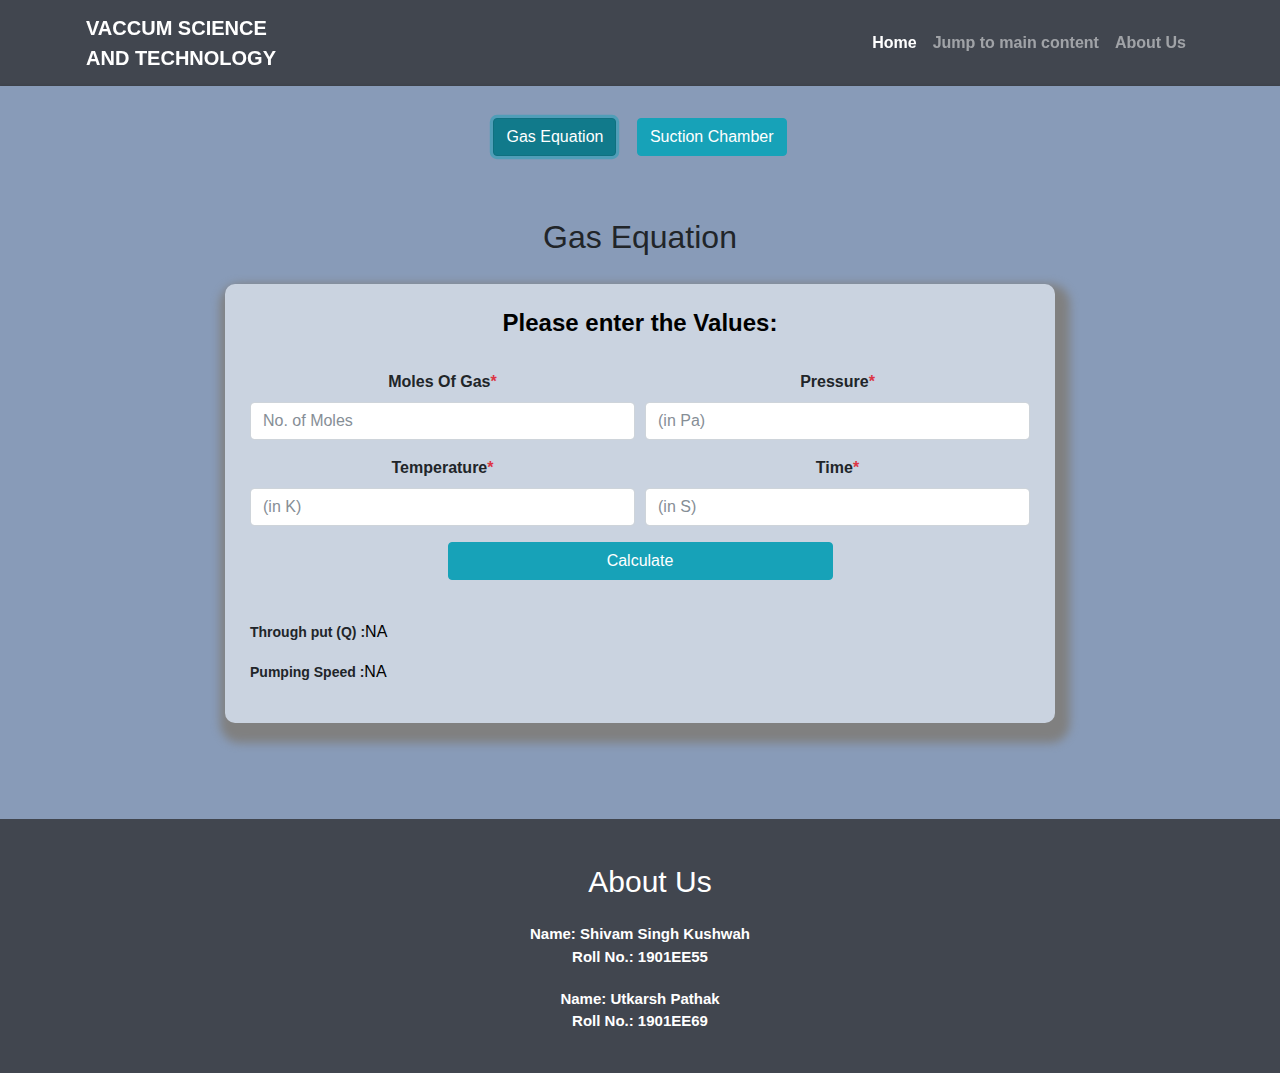
==== docs/index.html @ ed2fb6aa "made docs folder" ====
<!DOCTYPE html>
<html lang="en">
<head>
    <meta charset="utf-8">
    <meta http-equiv="X-UA-Compatible" content="IE=edge">
    <meta name="viewport" content="width=device-width, initial-scale=1">
    <title>PH 203</title> 
    <link rel="stylesheet" href="font-awesome-4.7.0/css/font-awesome.min.css">                                           
    <link rel="stylesheet" href="css/templatemo-style.css">  
    <link rel="stylesheet" href="css/bootstrap.min.css">    
    <style type="text/css">
        button:hover {
            cursor: pointer!important;
        }
    </style>      
      </head>
      <body>
        <div class="tm-main-content" id="top" style="background-color: #41464f">
                <div class="container ">
                    <div class="row text-white ">
                        <nav class="navbar navbar-expand-lg navbar-dark sticky-top ">
                            <div>
                                <a class="navbar-brand mr-auto" href="#">
                                Vaccum Science<br>and Technology
                                </a>
                            </div>                            
                            <button type="button" id="nav-toggle" class="navbar-toggler collapsed" data-toggle="collapse" data-target="#Nav" aria-expanded="false" aria-label="Toggle navigation">
                                <span class="fa fa-chevron-down "></span>
                            </button>
                            <div id="Nav" class="collapse navbar-collapse tm-bg-white">
                                <ul class="navbar-nav ml-auto">
                                  <li class="nav-item">
                                    <a class="nav-link active" href="#top">Home<span class="sr-only">(current)</span></a>
                                </li>
                                <li class="nav-item">
                                    <a class="nav-link " href="#tm-main-content1">Jump to main content</a>
                                </li>
                                <li class="nav-item">
                                    <a class="nav-link " href="#tm-section-4">About Us</a>
                                </li>
                            </ul>
                        </div>                            
                    </nav>
                </div> 
            </div> 
        

        <div class="tm-page-wrap mx-auto" id="tm-main-content1" style="background-color: #889bb8">
            <div class="text-center p-4">
                <button class="btn btn-info active m-2 button-gas" onclick="return active_gas()">Gas Equation</button>
                <button class="btn btn-info m-2 button-suction"  onclick="return active_suction()">Suction Chamber</button>
            </div>
            
            <div class="tm-container-outer" id="section-1">

                <h2 style="padding-top: 30px; text-align: center;"><span class="p-1" >Gas Equation</span></h2>
                <div class="row tm-banner-row text-center" id="tm-section-search" style="padding-top: 20px!important;">

                    <form action="index.html" method="get" class="tm-search-form tm-section-pad-2 dialogG"  style="border-radius:10px; box-shadow: 5px 10px 10px 10px grey; background-color: #cad3e0">
                        <h4 style="color: black; font-weight:bold;">Please enter the Values:</h4>
                        <br>
                        <div class="form-row">                              
                            <div class="form-group col-6">
                                <label >Moles Of Gas<strong class="text-danger">*</strong></label>
                                <input name="destination" type="number" class="form-control"  placeholder="No. of Moles">
                            </div>

                            <div class="form-group col-6">
                                <label >Pressure<strong class="text-danger">*</strong></label>
                                <input name="destination" type="number" class="form-control"  placeholder="(in Pa)">
                            </div>                           
                            
                        </div>
                        <div class="form-row">

                            <div class="form-group col-6">
                                <label >Temperature<strong class="text-danger">*</strong></label>
                                <input name="destination" type="number" class="form-control"  placeholder="(in K)">
                            </div>
                            <div class="form-group col-6">
                                <label >Time<strong class="text-danger">*</strong></label>
                                <input name="destination" type="number" class="form-control"  placeholder="(in S)">
                            </div>
                            <div class="form-group col-6 offset-3">
                                <button  class="btn btn-info tm-btn tm-btn-search number-uppercase" type="button" onclick="return gas_equation()" >Calculate</button>
                            </div>
                        </div> 
					<div class="final finalG">
					<br>
					<div style="text-align: left;">
					<div style="font-size: 14px;font-weight: bold;">
							<p>Through put (Q)  :<span class="g1" style="color: black; font-size: 16px;font-weight: lighter;" >NA</span></p>
							<p>Pumping Speed  :<span class="g2" style="color: black; font-size: 16px;font-weight: lighter;"  >NA</span></p>
					</div>
					</div>
                    <br>
					</div>                        
                    </form>                             
                </div>
            </div>        
            <div class="tm-container-outer d-none" id="section-2">
                <h2 style="padding-top: 30px; text-align: center;" ><span class="p-1" >Suction Chamber</span></h2>

                <div class="row tm-banner-row text-center" id="tm-section-search" style="padding-top: 20px!important;">

                    <form action="index.html" method="get" class="tm-search-form tm-section-pad-2 dialogS" style="border-radius:10px; box-shadow: 5px 10px 10px 10px grey; background-color: #cad3e0 ">
                        <h4 style="color: black;  font-weight:bold;">Enter the Values:</h4>
                        <br>
                        <div class="form-row">                                
                            <div class="form-group col-4">
                                <label >Rotational Speed</label>
                                <input name="destination" type="number" class="form-control"  placeholder="(in rpm)">
                            </div>

                            <div class="form-group col-4">
                                <label >Input Pressure</label>
                                <input name="destination" type="number" class="form-control"  placeholder="(in Pa)">
                            </div> 
                            <div class="form-group col-4">
                                <label >Output Pressure</label>
                                <input name="destination" type="number" class="form-control"  placeholder="(in Pa)">
                            </div>                            
                            
                        </div>
                        <div class="form-row">

                            <div class="form-group col-6">
                                <label >Dead Space Volume </label>
                                <input name="destination" type="number" class="form-control"  placeholder="(in m^3)">
                            </div>
                            <div class="form-group col-6">
                                <label >Suction Chamber Volume </label>
                                <input name="destination" type="number" class="form-control"  placeholder="(in m^3)">
                            </div>
                            <div class="form-group col-6 offset-3">
                                <label ></label>
                                <button class="btn btn-primary tm-btn tm-btn-search number-uppercase" type="button" onclick="suction_chamber()" >Calculate</button>
                            </div>
                        </div> 
					<div class="final finalS">

					<br>
					<div style="text-align: left;">
					<div style="font-size: 14px;font-weight: bold;">
							<p>Through put (Q)  :<span class="g1" style="color: black; font-size: 16px;font-weight: lighter;" >NA</span></p>
							<p>Pumping Speed  :<span class="g2" style="color: black; font-size: 16px;font-weight: lighter;"  >NA</span></p>
					</div>
					</div>
                    <br>
					</div>                       
                    </form> 
                </div>

            </div>
            <br><br><br><br>

            <div class="tm-container-outer tm-position-relative" id="tm-section-4">
    

            </div>
            <footer class="tm-container-outer text-white " style="background-color: #41464f">
                
                <div class="footer_col  text-center">
                    <div class="footer_title" style=" font-size: 30px;padding-left: 20px;"  >About Us</div>
                    <br>
                    <div style="font-size: 15px;font-weight: bold;">
                        Name: Shivam Singh Kushwah<br>
                        Roll No.:  1901EE55
                    </div>
                    <br>

                    <div style="font-size: 15px;font-weight: bold;">
                        Name: Utkarsh Pathak <br>
                        Roll No.:  1901EE69
                    </div>
                </div>


            </footer>
        </div>
    </div>


    <script src="js/jquery-1.11.3.min.js"></script>             
    <script src="js/popper.min.js"></script>                   
    <script src="js/bootstrap.min.js"></script>                 
    <script src="js/jquery.singlePageNav.min.js"></script>      
    <script src="js/jquery.scrollTo.min.js"></script>
    <script> 

        /* DOM is ready
        ------------------------------------------------*/
        $(function(){

            // Change top navbar on scroll
            $(window).on("scroll", function() {
                if($(window).scrollTop() > 100) {
                    $(".tm-top-bar").addClass("active");
                } else {                    
                 $(".tm-top-bar").removeClass("active");
                }
            });

            // Smooth scroll to search form
            $('.tm-down-arrow-link').click(function(){
                $.scrollTo('#tm-section-search', 300, {easing:'linear'});
            });

            // Date Picker in Search form
           

            // Update nav links on scroll
            $('#tm-top-bar').singlePageNav({
                currentClass:'active',
                offset: 60
            });

            // Close navbar after clicked
            $('.nav-link').click(function(){
                $('#Nav').removeClass('show');
                console.log("here");
            });
        }); 


        //main functions

        //function for gas equation
        ///here, input[0] = Moles of gas,input[1] = Pressure,input[2] = Temperature,input[3] = Time

            
            const active_gas = () => {
                if($("#section-1").hasClass("d-none"))
                {
                    $("#section-1").removeClass('d-none');
                    $("#section-2").addClass('d-none');
                    $(".button-suction").removeClass('active');
                    $(".button-gas").addClass('active');
                }
            }
            const active_suction = () => {
                if($("#section-2").hasClass("d-none"))
                {
                    $("#section-2").removeClass('d-none');
                    $("#section-1").addClass('d-none');
                    $(".button-gas").removeClass('active');
                    $(".button-suction").addClass('active');
                }
            }

            var dialogG = document.querySelector('.dialogG')

            function gas_equation(){
            try{
            var inputs = dialogG.querySelectorAll('input');
            if(inputs[1].value == 0) throw "Pressure can't be zero";
            if(inputs[3].value == 0) throw "Time can't be zero";
            var Q = (inputs[0].value*8.314*inputs[2].value)/inputs[3].value;
            var S = Q/inputs[1].value;
            dialogG.querySelector('.g1').textContent = Q.toFixed(2) +" W";
            dialogG.querySelector('.g2').textContent = S.toFixed(2) +" m3/s";
            }
            catch(err){
            MessageChannel.innerHTML = "Invalid Input:" + err;
            window.alert("Invalid Input: "+err);
            }
            }


        //function for suction Chamber

        ///here,     input[0] = ROTATIONAL SPEED,input[1] = Input Pressure,input[2] = Output Pressure,input[3] = Dead Space Volume,input[4] = Suction Chamber Volume


            var dialogS = document.querySelector('.dialogS')

            function suction_chamber(){
            try{
                var inputs = dialogS.querySelectorAll('input');													
                if(inputs[1].value == 0) throw "Input Pressure can't be zero";												
                var Q = inputs[0].value*(inputs[4].value*inputs[1].value-inputs[3].value*inputs[2].value)
                var S = Q/inputs[1].value
                console.log(Q);                                                                                     
                dialogS.querySelector('.g1').textContent = Q.toFixed(2)+" W";
                dialogS.querySelector('.g2').textContent = S.toFixed(2)+" m3/s";
                
            }
            catch(err){
                MessageChannel.innerHTML = "Invalid Input:" + err;
                window.alert("Invalid Input: "+err);
            }
            }

            

    </script>             

</body>
</html>
---- docs/css/templatemo-style.css ----
/* 

Journey Template 
http://www.templatemo.com/tm-511-journey

Primary color (light blue)  : #69c6ba
Highlight color (pink)		: #c66995
--------------------------------------

*/
body {
	font-family: 'Open Sans', Helvetica, Arial, sans-serif;
	font-size: 13px;
	font-weight: 300;
    background: #e6e6e6;
}

a, button { transition: all 0.3s ease; }
a:hover,
a:focus {
	text-decoration: none;
	outline: none;
}

p:last-child { margin-bottom: 0; }

.tm-page-wrap { 
    max-width: 1400px;
    box-shadow: 0 0 3px rgba(0, 0, 0, 0.15);
    background: white;
}

.tm-container-outer {
    max-width: 1400px;
    margin: 0 auto;    
}

.tm-content-box { box-shadow: 0 0 3px rgba(0, 0, 0, 0.15); }
.tm-text-gray { color: #787676; }

.tm-text-highlight {
    color: #c66995;
    font-weight: 600;
}

.tm-bg-primary { background: #69c6ba; }
.tm-bg-highlight { background: #c66995; }

.btn-primary {
    background: #69c6ba;
    border: none;
    border-radius: 0;
    outline: none;
}

.btn-primary:hover { background: #c66995; }
.tm-top-bar .navbar-expand-lg .navbar-nav .nav-link { padding: 50px 35px; }

.tm-top-bar {
    position: fixed;
    top: 0;
    left: 0;
    width: 100%;
    padding: 0;
    z-index: 10000;
    transition: all 0.2s ease-in-out;
    height: 119px;
    background: white;
}

.tm-top-bar.active {
    height: 60px;
    box-shadow: 0 1px 5px rgba(0, 0, 0, 0.25);
}

.tm-top-bar.active .navbar-expand-lg .navbar-nav .nav-link { padding: 20px 35px; }
.tm-top-bar.active .navbar-brand { font-size: 1.4rem; }

.tm-top-bar .navbar-brand img {
    width: 60px;
    height: auto;
}

.tm-top-bar.active .navbar-brand img { width: 40px; }
.tm-top-bar-bg { height: 119px; }
.tm-top-bar a { color: black; }

.navbar-brand {
	font-size: 2.2rem;    
    text-transform: uppercase;    
}

.navbar {
    font-weight: 700;
    width: 100%;
    padding-top: 0;
    padding-bottom: 0;
}

.nav-link.active, .nav-link:hover {	color: #69c6ba;	}

.navbar-toggler-icon {
    background-image: url("data:image/svg+xml;charset=utf8,%3Csvg viewBox='0 0 32 32' xmlns='http://www.w3.org/2000/svg'%3E%3Cpath stroke='rgb(104, 199, 187)' stroke-width='2' stroke-linecap='round' stroke-miterlimit='10' d='M4 8h24M4 16h24M4 24h24'/%3E%3C/svg%3E");
}

.navbar-toggler { 
    border-color: rgb(104, 199, 187);
    border-radius: 0;
    cursor: pointer;
}

.tm-banner-title {
    font-size: 3rem;
    margin-bottom: 10px;
}
.tm-banner-subtitle {
    font-size: 1.5rem;
    margin-top: 10px;
    letter-spacing: 1px;
}

.tm-banner-header { color: white; }
.tm-banner-overlay {
    z-index: 1;
    height: 100%;
    width: 100%;
    position: absolute;
    overflow: auto;
    top: 0px;
    left: 0px;
    background: rgba(0, 0, 0, 0.7);
}
.tm-banner-bg {
    background: url(../img/banner.jpg) center top no-repeat;    
    min-height: 720px;
    position: relative;
}
.tm-banner-row { 
    position: relative;
    z-index: 100;
    justify-content: center;
    padding-top: 100px;
}
.tm-banner-row-header { text-align: center; }
.tm-down-arrow-link { 
    color: white;
    background-color: #69c6ba;
    border-radius: 50%;
    padding: 10px 15px;
    margin-top: 0px;
    display: inline-block;
}

.tm-down-arrow-link:hover,
.tm-down-arrow-link:focus {
    color: white;
    background-color: #c66995;
}

/* Search form */
select.tm-select.form-control:not([size]):not([multiple]) { height: 45px; }
.form-control {
    font-size: 0.8rem;
    padding: .75rem;
}
label { font-weight: 700; }
.tm-search-form {
    background-color: #f5f6f6;
    padding: 25px 25px 15px;
    width: 100%;
    max-width: 830px;
    margin-left: 15px;
    margin-right: 15px;
}

.tm-form-group { float: left; }
.tm-form-group-pad { padding: 0 8px; }
.tm-form-group-1 { width: 50%; }
.tm-form-group-2 { width: 50%; }
.tm-form-group-3 { width: 25%; }
.form-control { border-radius: 0; }

.tm-btn {
    cursor: pointer;
    display: inline-block;
    font-size: 0.85rem;
    font-weight: 400;  
    padding: 12px 20px;
}

.tm-btn-white { background: white; }
.tm-btn-white-primary { color: #69c6ba; }
.tm-btn-white-highlight { color: #c66995; }

.tm-btn-white-primary:hover,
.tm-btn-white-primary:focus,
.tm-btn-white-primary:active {
    background: #c66995;
    color: white;
}

.tm-btn-white-highlight:hover,
.tm-btn-white-highlight:focus,
.tm-btn-white-highlight:active {
    background: #69c6ba;
    color: white;
}

.tm-btn-search { width: 100%; }

.tm-btn-search:hover,
.tm-btn-search:active,
.tm-btn-search:focus {
    background: #c66995;
}

.tm-bg-gray { background-color: #efefef; }
.tm-about-text-wrap { max-width: 830px; }

.tm-right {
    display: inline-block;
    float: right;
}

.tm-slideshow-section {
    display: -webkit-box;
    display: -webkit-flex;
    display: -ms-flexbox;
    display: flex;
    -webkit-box-align: center;
    -webkit-align-items: center;
    -ms-flex-align: center;
    align-items: center;
}

.tm-slideshow-section-reverse {
    -webkit-box-orient: horizontal;
    -webkit-box-direction: reverse;
    -webkit-flex-direction: row-reverse;
    -ms-flex-direction: row-reverse;
    flex-direction: row-reverse;
}

.tm-slideshow { width: 50%; }

.tm-slideshow-description {
    padding: 50px;
    color: white;
    width: 48%;
    z-index: 100;
    margin-left: -42px;
}

.tm-slideshow-description-left {
    margin-left: auto;
    margin-right: -42px;    
}

.tm-position-relative { position: relative; }

.slick-prev, .slick-next {
    width: 50px;
    height: 50px;
}

.slick-prev, .slick-next,
.slick-prev:focus,
.slick-prev:active,
.slick-next:focus,
.slick-next:active {
    background: rgba(0,0,0,0.5);    
}

.slick-prev:before, .slick-next:before { font-size: 22px; }

.slick-prev:hover,
.slick-next:hover {
    background: #69c6ba;
}

.tm-slideshow-highlight .slick-prev:hover, 
.tm-slideshow-highlight .slick-next:hover {
    background: #c66995;
}

.slick-prev {
    left: auto;
    right: 95px;
    z-index: 1000;
}

.tm-right .slick-prev {
    left: 42px;
    right: auto;
}

.slick-next { right: 42px; }

.tm-right .slick-next {
    right: auto;
    left: 94px;
}

/* Tabs */
.tm-tabs-links {
    display: -webkit-box;
    display: -webkit-flex;
    display: -ms-flexbox;
    display: flex;
    -webkit-box-align: stretch;
    -webkit-align-items: stretch;
    -ms-flex-align: stretch;
    align-items: stretch;
    -webkit-box-pack: space-evenly;
    -webkit-justify-content: space-evenly;
    -ms-flex-pack: space-evenly;
    justify-content: space-evenly;
    background: #69c6ba;
}

.tm-tab-link {
    padding: 30px 25px;
    text-align: center;
    display: -webkit-box;
    display: -webkit-flex;
    display: -ms-flexbox;
    display: flex;
    -webkit-box-orient: vertical;
    -webkit-box-direction: normal;
    -webkit-flex-direction: column;
    -ms-flex-direction: column;
    flex-direction: column;
    -webkit-box-align: center;
    -webkit-align-items: center;
    -ms-flex-align: center;
    align-items: center;
    -webkit-box-pack: center;
    -webkit-justify-content: center;
    -ms-flex-pack: center;
    justify-content: center;
    text-transform: uppercase;
    color: white;
    font-weight: 400;
    font-size: 0.9rem;
    height: 100%;
}

.tm-tab-link:hover { color: white; }

.tm-tab-link-li {
    background: transparent;
    -webkit-box-flex: 1;
    -webkit-flex: 1 1 auto;
    -ms-flex: 1 1 auto;
    flex: 1 1 auto;
    transition: all 0.3s ease;    
}

.tm-tab-link:hover,
.tm-tab-link.active {
    background: #c66995;
}

.tab-pane {
    max-width: 970px;
    margin: 60px auto;
}

.tm-recommended-place {
    box-shadow: 0 0 3px rgba(0, 0, 0, 0.15);
    display: -webkit-box;
    display: -webkit-flex;
    display: -ms-flexbox;
    display: flex;
    align-items: stretch;
    justify-content: space-around;
    margin-bottom: 25px;
}

.tm-recommended-title {
    font-size: 1.2rem;
    font-weight: 600;
    text-transform: uppercase;    
}

.tm-recommended-img { width: 270px; }

.tm-recommended-description-box {
    padding: 30px;
    width: 500px;
}

.tm-recommended-price-box {    
    background-color: #69c6ba;
    background-image: url(../img/button-curve.png);
    background-repeat: no-repeat;
    background-size: auto 100%;
    font-weight: 400;
    display: -webkit-box;
    display: -webkit-flex;
    display: -ms-flexbox;
    display: flex;
    -webkit-box-orient: vertical;
    -webkit-box-direction: normal;
    -webkit-flex-direction: column;
    -ms-flex-direction: column;
    flex-direction: column;
    -webkit-box-align: center;
    -webkit-align-items: center;
    -ms-flex-align: center;
    align-items: center;
    -webkit-box-pack: center;
    -webkit-justify-content: center;
    -ms-flex-pack: center;
    justify-content: center;
    padding-left: 20px;
    width: 200px;
    transition: all 0.3s ease;
}

.tm-recommended-price-box:hover { background-color: #c66995; }

.tm-recommended-price {
    color: white;
    font-size: 1.6rem;
    font-weight: 600;
}

.tm-recommended-price-link {
    color: white;
    font-size: 0.8rem;
    font-weight: 600;
    text-transform: uppercase;
}

.tm-d-table { display: table; }

footer {
    background: #69c6ba;
    padding-top: 40px;
    padding-bottom: 40px;
    text-align: center;    
    font-size: 0.8rem;
}

footer a { color: #fff; }

footer a:hover { color: #900; }

footer p { color: white; }

.tm-footer-text-highlight {
    color: white;
    font-weight: 600;
}

.tm-footer-text-highlight:hover { color: #c66995; }

.tm-contact-form {
    background: white;
    width: 470px;
    position: absolute;
    top: 100px;
    right: 100px;
    padding: 20px;
    z-index: 1000;
}

.form-control {
    background-color: #f5f5f5;
    border: none;
}

.form-control:focus {
    border-color: #69c6ba;
    box-shadow: 0 0 0 0.1rem #69c6babf;
}

.tm-name-container,
.tm-email-container {
    width: 210px;
    float: left;    
}

.tm-email-container { margin-left: 10px; }

.tm-btn-send {
    width: 100%;
    padding-top: 10px;
    padding-bottom: 10px;
    cursor: pointer;
    font-size: 0.8rem;
    font-weight: 600;
}

#google-map { height: 600px; }

@media screen and (max-width: 1080px) {
    .tm-tab-link-li { width: 25%; }
}

@media screen and (max-width: 1033px) {
    .tm-slideshow-description { width: 55%; }
}

@media screen and (max-width: 991px) {
    .tm-top-bar .navbar-expand-lg .navbar-nav .nav-link {
        padding: 15px 20px;
        background: white;
    }

    .tm-top-bar, .tm-top-bar-bg { height: auto; }

    #mainNav {
        width: 200px;
        position: absolute;
        top: 53px;
        right: 15px;
        -webkit-box-shadow: 0px 0px 7px 0px rgba(214,214,214,1);
        -moz-box-shadow: 0px 0px 7px 0px rgba(214,214,214,1);
        box-shadow: 0px 0px 7px 0px rgba(214,214,214,1);
    }

    .tm-top-bar {
        height: 60px;
        box-shadow: 0 1px 5px rgba(0, 0, 0, 0.25);
        display: flex;
        align-items: center;
    }

    .tm-top-bar.active .navbar-expand-lg .navbar-nav .nav-link,
    .tm-top-bar .navbar-expand-lg .navbar-nav .nav-link { padding: 15px; }

    .tm-top-bar .navbar-brand { font-size: 1.4rem; }

    .tm-top-bar .navbar-brand img {
        width: 60px;
        height: auto;
    }

    .tm-top-bar .navbar-brand img { width: 40px; }

    .tab-pane {
        margin-left: 20px;
        margin-right: 20px;
    }

    .tm-recommended-description-box { width: 450px; }
}

@media screen and (max-width: 986px) {
    .tm-slideshow-section { flex-direction: column; }
    
    .tm-slideshow,
    .tm-slideshow-description {
        width: 100%;
        max-width: 700px;
    }

    .tm-slideshow-description {        
        margin-right: auto;
        margin-left: auto;
    }

    .slick-prev, .slick-next {
        bottom: 0;
        top: auto;
    }

    .tm-contact-form {
        position: static;
        width: 100%;
    }

    .tm-name-container,
    .tm-email-container {
        width: 49%;
    }

    .tm-email-container {
        margin-left: 0;
        float: right;
    }

}

@media screen and (max-width: 860px) {
    .tm-recommended-description-box { width: 350px; }
}

@media screen and (max-width: 826px) {

    .tm-banner-row-header { padding-top: 120px; }

    .tm-recommended-place-wrap {
        display: flex;
        flex-wrap: wrap;
        max-width: 600px;
        margin: 0 auto 15px;
    }

    .tm-recommended-place {
        display: block;
        margin-left: auto;
        margin-right: auto;
        width: 270px;
    }

    .tm-recommended-price,
    .tm-recommended-price-link {
        position: relative;
        z-index: 1000;
    }

    .tm-recommended-price { padding-top: 50px; }

    .tm-recommended-price-box {
        width: 270px;
        height: 180px;        
        position: relative;
        overflow: hidden;
        padding-left: 0;
        background-image: none;
    }

    .tm-recommended-price-box:after {
        content: "";
        position: absolute;
        width: 180px;
        height: 270px;
        top: -45px;
        left: 45px;
        z-index: 27;
        background: url(../img/button-curve.png) 0 0 no-repeat;
        -webkit-transform: rotate(90deg);
        transform: rotate(90deg);
        background-size: auto 100%;      
    }

    .tm-recommended-price-box,
    .tm-recommended-price-box:hover {
        background-size: cover;
    }

    .tm-recommended-description-box { width: 270px; }
}

@media screen and (max-width: 767px) {
    .tm-banner-row {
        padding-top: 80px;
        padding-bottom: 50px;
    }

    .tm-banner-header { margin-top: 100px; }

    .tm-form-group-1,
    .tm-form-group-2,
    .tm-form-group-3 {
        width: 100%;
    }    
}
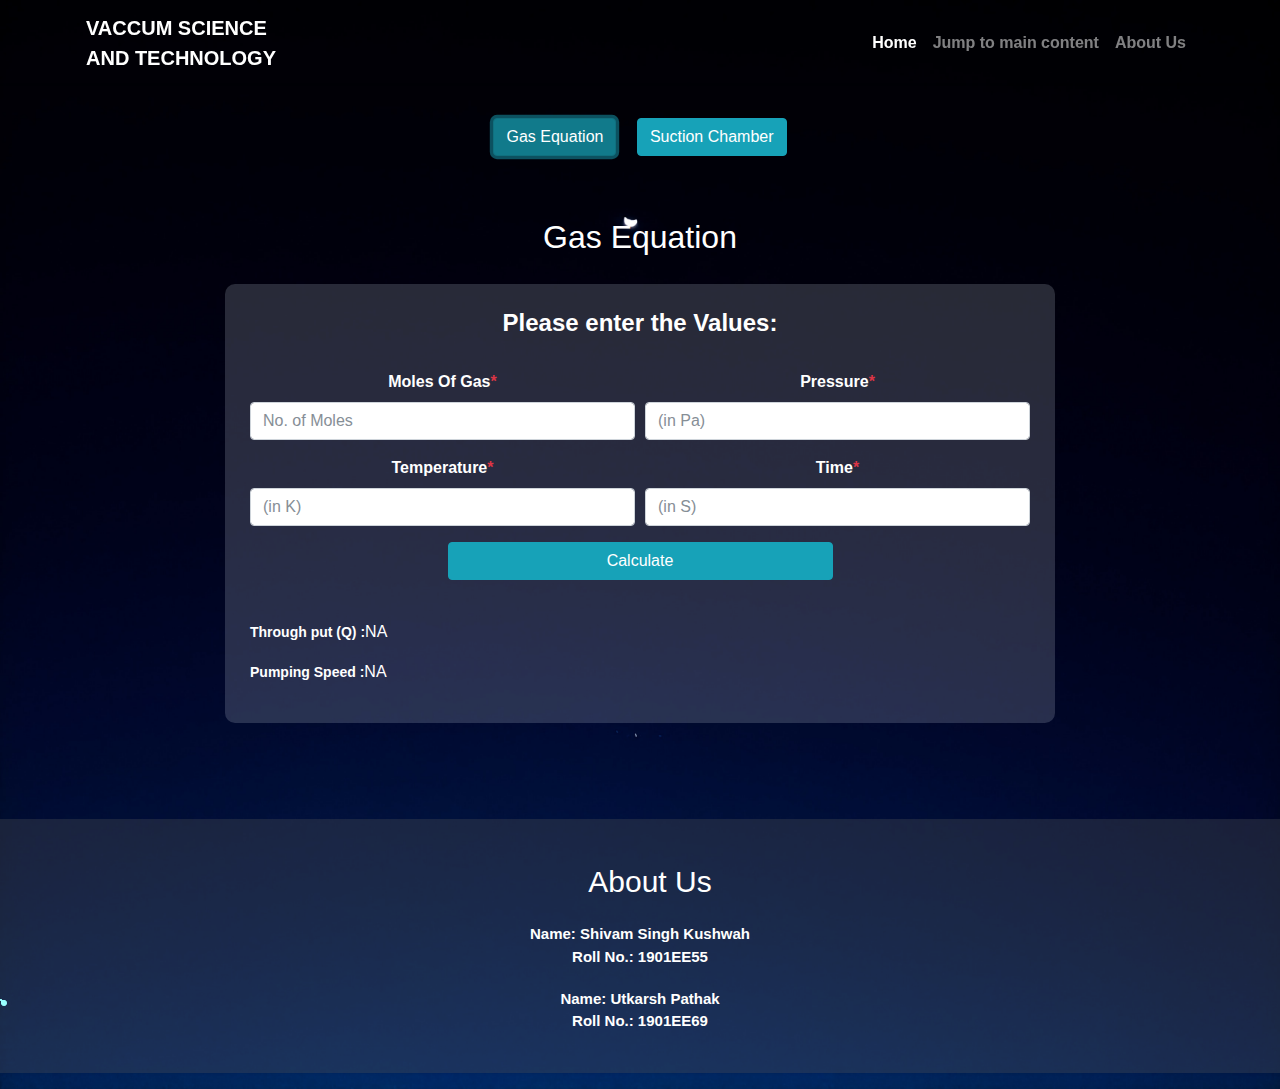
==== commit 5c5eeb82: "moving background added" ====
--- a/docs/index.html
+++ b/docs/index.html
@@ -7,7 +7,8 @@
     <title>PH 203</title> 
     <link rel="stylesheet" href="font-awesome-4.7.0/css/font-awesome.min.css">                                           
     <link rel="stylesheet" href="css/templatemo-style.css">  
-    <link rel="stylesheet" href="css/bootstrap.min.css">    
+    <link rel="stylesheet" href="css/bootstrap.min.css">  
+    <link rel="stylesheet" href="css/stars.css">  
     <style type="text/css">
         button:hover {
             cursor: pointer!important;
@@ -15,7 +16,10 @@
     </style>      
       </head>
       <body>
-        <div class="tm-main-content" id="top" style="background-color: #41464f">
+
+<div class="contain">
+    <p class="message">
+        <div class="tm-main-content" id="top" >
                 <div class="container ">
                     <div class="row text-white ">
                         <nav class="navbar navbar-expand-lg navbar-dark sticky-top ">
@@ -45,7 +49,7 @@
             </div> 
         
 
-        <div class="tm-page-wrap mx-auto" id="tm-main-content1" style="background-color: #889bb8">
+        <div class="tm-page-wrap mx-auto text-white" id="tm-main-content1" style="background-color: transparent; z-index:1200;">
             <div class="text-center p-4">
                 <button class="btn btn-info active m-2 button-gas" onclick="return active_gas()">Gas Equation</button>
                 <button class="btn btn-info m-2 button-suction"  onclick="return active_suction()">Suction Chamber</button>
@@ -53,11 +57,11 @@
             
             <div class="tm-container-outer" id="section-1">
 
-                <h2 style="padding-top: 30px; text-align: center;"><span class="p-1" >Gas Equation</span></h2>
+                <h2 style="padding-top: 30px; text-align: center;"><span class="p-1 text-white" >Gas Equation</span></h2>
                 <div class="row tm-banner-row text-center" id="tm-section-search" style="padding-top: 20px!important;">
 
-                    <form action="index.html" method="get" class="tm-search-form tm-section-pad-2 dialogG"  style="border-radius:10px; box-shadow: 5px 10px 10px 10px grey; background-color: #cad3e0">
-                        <h4 style="color: black; font-weight:bold;">Please enter the Values:</h4>
+                    <form action="index.html" method="get" class="tm-search-form tm-section-pad-2 dialogG"  style="border-radius:10px; background-color: rgba(202,211,224,0.2)">
+                        <h4 style="font-weight:bold;">Please enter the Values:</h4>
                         <br>
                         <div class="form-row">                              
                             <div class="form-group col-6">
@@ -85,26 +89,26 @@
                                 <button  class="btn btn-info tm-btn tm-btn-search number-uppercase" type="button" onclick="return gas_equation()" >Calculate</button>
                             </div>
                         </div> 
-					<div class="final finalG">
-					<br>
-					<div style="text-align: left;">
-					<div style="font-size: 14px;font-weight: bold;">
-							<p>Through put (Q)  :<span class="g1" style="color: black; font-size: 16px;font-weight: lighter;" >NA</span></p>
-							<p>Pumping Speed  :<span class="g2" style="color: black; font-size: 16px;font-weight: lighter;"  >NA</span></p>
-					</div>
-					</div>
+                    <div class="final finalG">
                     <br>
-					</div>                        
+                    <div style="text-align: left;">
+                    <div style="font-size: 14px;font-weight: bold;">
+                            <p>Through put (Q)  :<span class="g1" style="font-size: 16px;font-weight: lighter;" >NA</span></p>
+                            <p>Pumping Speed  :<span class="g2" style="font-size: 16px;font-weight: lighter;"  >NA</span></p>
+                    </div>
+                    </div>
+                    <br>
+                    </div>                        
                     </form>                             
                 </div>
             </div>        
             <div class="tm-container-outer d-none" id="section-2">
-                <h2 style="padding-top: 30px; text-align: center;" ><span class="p-1" >Suction Chamber</span></h2>
-
-                <div class="row tm-banner-row text-center" id="tm-section-search" style="padding-top: 20px!important;">
-
-                    <form action="index.html" method="get" class="tm-search-form tm-section-pad-2 dialogS" style="border-radius:10px; box-shadow: 5px 10px 10px 10px grey; background-color: #cad3e0 ">
-                        <h4 style="color: black;  font-weight:bold;">Enter the Values:</h4>
+                <h2 style="padding-top: 30px; text-align: center;" ><span class="p-1 text-white" >Suction Chamber</span></h2>
+
+                <div class="row tm-banner-row text-center" id="tm-section-search" style="padding-top: 20px!important; background-color: transparent">
+
+                    <form action="index.html" method="get" class="tm-search-form tm-section-pad-2 dialogS" style="border-radius:10px; background-color: rgba(202,211,224,0.2) ">
+                        <h4 style=" font-weight:bold;">Enter the Values:</h4>
                         <br>
                         <div class="form-row">                                
                             <div class="form-group col-4">
@@ -137,17 +141,17 @@
                                 <button class="btn btn-primary tm-btn tm-btn-search number-uppercase" type="button" onclick="suction_chamber()" >Calculate</button>
                             </div>
                         </div> 
-					<div class="final finalS">
-
-					<br>
-					<div style="text-align: left;">
-					<div style="font-size: 14px;font-weight: bold;">
-							<p>Through put (Q)  :<span class="g1" style="color: black; font-size: 16px;font-weight: lighter;" >NA</span></p>
-							<p>Pumping Speed  :<span class="g2" style="color: black; font-size: 16px;font-weight: lighter;"  >NA</span></p>
-					</div>
-					</div>
+                    <div class="final finalS">
+
                     <br>
-					</div>                       
+                    <div style="text-align: left;">
+                    <div style="font-size: 14px;font-weight: bold;">
+                            <p>Through put (Q)  :<span class="g1" style=" font-size: 16px;font-weight: lighter;" >NA</span></p>
+                            <p>Pumping Speed  :<span class="g2" style=" font-size: 16px;font-weight: lighter;"  >NA</span></p>
+                    </div>
+                    </div>
+                    <br>
+                    </div>                       
                     </form> 
                 </div>
 
@@ -158,7 +162,7 @@
     
 
             </div>
-            <footer class="tm-container-outer text-white " style="background-color: #41464f">
+            <footer class="tm-container-outer text-white " style="background-color: rgba(65,70,79,0.4)">
                 
                 <div class="footer_col  text-center">
                     <div class="footer_title" style=" font-size: 30px;padding-left: 20px;"  >About Us</div>
@@ -179,7 +183,309 @@
             </footer>
         </div>
     </div>
-
+</p>
+  <div class="circle-container">
+    <div class="circle"></div>
+  </div>
+  <div class="circle-container">
+    <div class="circle"></div>
+  </div>
+  <div class="circle-container">
+    <div class="circle"></div>
+  </div>
+  <div class="circle-container">
+    <div class="circle"></div>
+  </div>
+  <div class="circle-container">
+    <div class="circle"></div>
+  </div>
+  <div class="circle-container">
+    <div class="circle"></div>
+  </div>
+  <div class="circle-container">
+    <div class="circle"></div>
+  </div>
+  <div class="circle-container">
+    <div class="circle"></div>
+  </div>
+  <div class="circle-container">
+    <div class="circle"></div>
+  </div>
+  <div class="circle-container">
+    <div class="circle"></div>
+  </div>
+  <div class="circle-container">
+    <div class="circle"></div>
+  </div>
+  <div class="circle-container">
+    <div class="circle"></div>
+  </div>
+  <div class="circle-container">
+    <div class="circle"></div>
+  </div>
+  <div class="circle-container">
+    <div class="circle"></div>
+  </div>
+  <div class="circle-container">
+    <div class="circle"></div>
+  </div>
+  <div class="circle-container">
+    <div class="circle"></div>
+  </div>
+  <div class="circle-container">
+    <div class="circle"></div>
+  </div>
+  <div class="circle-container">
+    <div class="circle"></div>
+  </div>
+  <div class="circle-container">
+    <div class="circle"></div>
+  </div>
+  <div class="circle-container">
+    <div class="circle"></div>
+  </div>
+  <div class="circle-container">
+    <div class="circle"></div>
+  </div>
+  <div class="circle-container">
+    <div class="circle"></div>
+  </div>
+  <div class="circle-container">
+    <div class="circle"></div>
+  </div>
+  <div class="circle-container">
+    <div class="circle"></div>
+  </div>
+  <div class="circle-container">
+    <div class="circle"></div>
+  </div>
+  <div class="circle-container">
+    <div class="circle"></div>
+  </div>
+  <div class="circle-container">
+    <div class="circle"></div>
+  </div>
+  <div class="circle-container">
+    <div class="circle"></div>
+  </div>
+  <div class="circle-container">
+    <div class="circle"></div>
+  </div>
+  <div class="circle-container">
+    <div class="circle"></div>
+  </div>
+  <div class="circle-container">
+    <div class="circle"></div>
+  </div>
+  <div class="circle-container">
+    <div class="circle"></div>
+  </div>
+  <div class="circle-container">
+    <div class="circle"></div>
+  </div>
+  <div class="circle-container">
+    <div class="circle"></div>
+  </div>
+  <div class="circle-container">
+    <div class="circle"></div>
+  </div>
+  <div class="circle-container">
+    <div class="circle"></div>
+  </div>
+  <div class="circle-container">
+    <div class="circle"></div>
+  </div>
+  <div class="circle-container">
+    <div class="circle"></div>
+  </div>
+  <div class="circle-container">
+    <div class="circle"></div>
+  </div>
+  <div class="circle-container">
+    <div class="circle"></div>
+  </div>
+  <div class="circle-container">
+    <div class="circle"></div>
+  </div>
+  <div class="circle-container">
+    <div class="circle"></div>
+  </div>
+  <div class="circle-container">
+    <div class="circle"></div>
+  </div>
+  <div class="circle-container">
+    <div class="circle"></div>
+  </div>
+  <div class="circle-container">
+    <div class="circle"></div>
+  </div>
+  <div class="circle-container">
+    <div class="circle"></div>
+  </div>
+  <div class="circle-container">
+    <div class="circle"></div>
+  </div>
+  <div class="circle-container">
+    <div class="circle"></div>
+  </div>
+  <div class="circle-container">
+    <div class="circle"></div>
+  </div>
+  <div class="circle-container">
+    <div class="circle"></div>
+  </div>
+  <div class="circle-container">
+    <div class="circle"></div>
+  </div>
+  <div class="circle-container">
+    <div class="circle"></div>
+  </div>
+  <div class="circle-container">
+    <div class="circle"></div>
+  </div>
+  <div class="circle-container">
+    <div class="circle"></div>
+  </div>
+  <div class="circle-container">
+    <div class="circle"></div>
+  </div>
+  <div class="circle-container">
+    <div class="circle"></div>
+  </div>
+  <div class="circle-container">
+    <div class="circle"></div>
+  </div>
+  <div class="circle-container">
+    <div class="circle"></div>
+  </div>
+  <div class="circle-container">
+    <div class="circle"></div>
+  </div>
+  <div class="circle-container">
+    <div class="circle"></div>
+  </div>
+  <div class="circle-container">
+    <div class="circle"></div>
+  </div>
+  <div class="circle-container">
+    <div class="circle"></div>
+  </div>
+  <div class="circle-container">
+    <div class="circle"></div>
+  </div>
+  <div class="circle-container">
+    <div class="circle"></div>
+  </div>
+  <div class="circle-container">
+    <div class="circle"></div>
+  </div>
+  <div class="circle-container">
+    <div class="circle"></div>
+  </div>
+  <div class="circle-container">
+    <div class="circle"></div>
+  </div>
+  <div class="circle-container">
+    <div class="circle"></div>
+  </div>
+  <div class="circle-container">
+    <div class="circle"></div>
+  </div>
+  <div class="circle-container">
+    <div class="circle"></div>
+  </div>
+  <div class="circle-container">
+    <div class="circle"></div>
+  </div>
+  <div class="circle-container">
+    <div class="circle"></div>
+  </div>
+  <div class="circle-container">
+    <div class="circle"></div>
+  </div>
+  <div class="circle-container">
+    <div class="circle"></div>
+  </div>
+  <div class="circle-container">
+    <div class="circle"></div>
+  </div>
+  <div class="circle-container">
+    <div class="circle"></div>
+  </div>
+  <div class="circle-container">
+    <div class="circle"></div>
+  </div>
+  <div class="circle-container">
+    <div class="circle"></div>
+  </div>
+  <div class="circle-container">
+    <div class="circle"></div>
+  </div>
+  <div class="circle-container">
+    <div class="circle"></div>
+  </div>
+  <div class="circle-container">
+    <div class="circle"></div>
+  </div>
+  <div class="circle-container">
+    <div class="circle"></div>
+  </div>
+  <div class="circle-container">
+    <div class="circle"></div>
+  </div>
+  <div class="circle-container">
+    <div class="circle"></div>
+  </div>
+  <div class="circle-container">
+    <div class="circle"></div>
+  </div>
+  <div class="circle-container">
+    <div class="circle"></div>
+  </div>
+  <div class="circle-container">
+    <div class="circle"></div>
+  </div>
+  <div class="circle-container">
+    <div class="circle"></div>
+  </div>
+  <div class="circle-container">
+    <div class="circle"></div>
+  </div>
+  <div class="circle-container">
+    <div class="circle"></div>
+  </div>
+  <div class="circle-container">
+    <div class="circle"></div>
+  </div>
+  <div class="circle-container">
+    <div class="circle"></div>
+  </div>
+  <div class="circle-container">
+    <div class="circle"></div>
+  </div>
+  <div class="circle-container">
+    <div class="circle"></div>
+  </div>
+  <div class="circle-container">
+    <div class="circle"></div>
+  </div>
+  <div class="circle-container">
+    <div class="circle"></div>
+  </div>
+  <div class="circle-container">
+    <div class="circle"></div>
+  </div>
+  <div class="circle-container">
+    <div class="circle"></div>
+  </div>
+  <div class="circle-container">
+    <div class="circle"></div>
+  </div>
+  <div class="circle-container">
+    <div class="circle"></div>
+  </div>
+</div>
+        
 
     <script src="js/jquery-1.11.3.min.js"></script>             
     <script src="js/popper.min.js"></script>                   
@@ -218,7 +524,7 @@
             // Close navbar after clicked
             $('.nav-link').click(function(){
                 $('#Nav').removeClass('show');
-                console.log("here");
+                // console.log("here");
             });
         }); 
 
--- a/docs/css/stars.css
+++ b/docs/css/stars.css
@@ -0,0 +1,6133 @@
+/* * {
+  margin: 0;
+  padding: 0;
+} */
+body , html {
+  height : 100%
+  width : 100%;
+  background-image: url("../images/sky.jpg");
+  background-repeat: no-repeat;
+  background-attachment:fixed ;
+  background-position: center;
+  background-size: cover;
+  min-height: 100%;
+  overflow-y: hidden;
+}
+html {
+    min-height: 100%;
+    overflow-y: scroll;
+}
+.contain {
+  width: 100%;
+  height: 100%;
+  position: relative;
+  bottom: 0;
+  
+}
+
+.background {
+  display: block;
+  position: absolute;
+  top: 0;
+  left: 0;
+  bottom: 0;
+  -o-object-fit: cover;
+     object-fit: cover;
+  width: 100%;
+  height: 100%;
+  -webkit-mask-image: radial-gradient(white 0%, white 30%, transparent 80%, transparent);
+          mask-image: radial-gradient(white 0%, white 30%, transparent 80%, transparent);
+}
+
+.circle-container {
+  position: absolute;
+  transform: translateY(-10vh);
+  -webkit-animation-iteration-count: infinite;
+          animation-iteration-count: infinite;
+  -webkit-animation-timing-function: linear;
+          animation-timing-function: linear;
+}
+.circle-container .circle {
+  width: 100%;
+  height: 100%;
+  border-radius: 50%;
+  mix-blend-mode: screen;
+  background-image: radial-gradient(#99ffff, #99ffff 10%, rgba(153, 255, 255, 0) 56%);
+  -webkit-animation: fadein-frames 200ms infinite, scale-frames 2s infinite;
+          animation: fadein-frames 200ms infinite, scale-frames 2s infinite;
+}
+@-webkit-keyframes fade-frames {
+  0% {
+    opacity: 1;
+  }
+  50% {
+    opacity: 0.7;
+  }
+  100% {
+    opacity: 1;
+  }
+}
+@keyframes fade-frames {
+  0% {
+    opacity: 1;
+  }
+  50% {
+    opacity: 0.7;
+  }
+  100% {
+    opacity: 1;
+  }
+}
+@-webkit-keyframes scale-frames {
+  0% {
+    transform: scale3d(0.4, 0.4, 1);
+  }
+  50% {
+    transform: scale3d(2.2, 2.2, 1);
+  }
+  100% {
+    transform: scale3d(0.4, 0.4, 1);
+  }
+}
+@keyframes scale-frames {
+  0% {
+    transform: scale3d(0.4, 0.4, 1);
+  }
+  50% {
+    transform: scale3d(2.2, 2.2, 1);
+  }
+  100% {
+    transform: scale3d(0.4, 0.4, 1);
+  }
+}
+.circle-container:nth-child(1) {
+  width: 7px;
+  height: 7px;
+  -webkit-animation-name: move-frames-1;
+          animation-name: move-frames-1;
+  -webkit-animation-duration: 31875ms;
+          animation-duration: 31875ms;
+  -webkit-animation-delay: 1903ms;
+          animation-delay: 1903ms;
+}
+@-webkit-keyframes move-frames-1 {
+  from {
+    transform: translate3d(99vw, 106vh, 0);
+  }
+  to {
+    transform: translate3d(28vw, -120vh, 0);
+  }
+}
+@keyframes move-frames-1 {
+  from {
+    transform: translate3d(99vw, 106vh, 0);
+  }
+  to {
+    transform: translate3d(28vw, -120vh, 0);
+  }
+}
+.circle-container:nth-child(1) .circle {
+  -webkit-animation-delay: 3118ms;
+          animation-delay: 3118ms;
+}
+.circle-container:nth-child(2) {
+  width: 1px;
+  height: 1px;
+  -webkit-animation-name: move-frames-2;
+          animation-name: move-frames-2;
+  -webkit-animation-duration: 31777ms;
+          animation-duration: 31777ms;
+  -webkit-animation-delay: 18510ms;
+          animation-delay: 18510ms;
+}
+@-webkit-keyframes move-frames-2 {
+  from {
+    transform: translate3d(9vw, 105vh, 0);
+  }
+  to {
+    transform: translate3d(90vw, -130vh, 0);
+  }
+}
+@keyframes move-frames-2 {
+  from {
+    transform: translate3d(9vw, 105vh, 0);
+  }
+  to {
+    transform: translate3d(90vw, -130vh, 0);
+  }
+}
+.circle-container:nth-child(2) .circle {
+  -webkit-animation-delay: 2350ms;
+          animation-delay: 2350ms;
+}
+.circle-container:nth-child(3) {
+  width: 3px;
+  height: 3px;
+  -webkit-animation-name: move-frames-3;
+          animation-name: move-frames-3;
+  -webkit-animation-duration: 33004ms;
+          animation-duration: 33004ms;
+  -webkit-animation-delay: 34512ms;
+          animation-delay: 34512ms;
+}
+@-webkit-keyframes move-frames-3 {
+  from {
+    transform: translate3d(48vw, 101vh, 0);
+  }
+  to {
+    transform: translate3d(89vw, -130vh, 0);
+  }
+}
+@keyframes move-frames-3 {
+  from {
+    transform: translate3d(48vw, 101vh, 0);
+  }
+  to {
+    transform: translate3d(89vw, -130vh, 0);
+  }
+}
+.circle-container:nth-child(3) .circle {
+  -webkit-animation-delay: 617ms;
+          animation-delay: 617ms;
+}
+.circle-container:nth-child(4) {
+  width: 7px;
+  height: 7px;
+  -webkit-animation-name: move-frames-4;
+          animation-name: move-frames-4;
+  -webkit-animation-duration: 36861ms;
+          animation-duration: 36861ms;
+  -webkit-animation-delay: 33190ms;
+          animation-delay: 33190ms;
+}
+@-webkit-keyframes move-frames-4 {
+  from {
+    transform: translate3d(14vw, 105vh, 0);
+  }
+  to {
+    transform: translate3d(90vw, -119vh, 0);
+  }
+}
+@keyframes move-frames-4 {
+  from {
+    transform: translate3d(14vw, 105vh, 0);
+  }
+  to {
+    transform: translate3d(90vw, -119vh, 0);
+  }
+}
+.circle-container:nth-child(4) .circle {
+  -webkit-animation-delay: 1116ms;
+          animation-delay: 1116ms;
+}
+.circle-container:nth-child(5) {
+  width: 1px;
+  height: 1px;
+  -webkit-animation-name: move-frames-5;
+          animation-name: move-frames-5;
+  -webkit-animation-duration: 28406ms;
+          animation-duration: 28406ms;
+  -webkit-animation-delay: 16644ms;
+          animation-delay: 16644ms;
+}
+@-webkit-keyframes move-frames-5 {
+  from {
+    transform: translate3d(32vw, 106vh, 0);
+  }
+  to {
+    transform: translate3d(17vw, -118vh, 0);
+  }
+}
+@keyframes move-frames-5 {
+  from {
+    transform: translate3d(32vw, 106vh, 0);
+  }
+  to {
+    transform: translate3d(17vw, -118vh, 0);
+  }
+}
+.circle-container:nth-child(5) .circle {
+  -webkit-animation-delay: 3881ms;
+          animation-delay: 3881ms;
+}
+.circle-container:nth-child(6) {
+  width: 4px;
+  height: 4px;
+  -webkit-animation-name: move-frames-6;
+          animation-name: move-frames-6;
+  -webkit-animation-duration: 31543ms;
+          animation-duration: 31543ms;
+  -webkit-animation-delay: 2853ms;
+          animation-delay: 2853ms;
+}
+@-webkit-keyframes move-frames-6 {
+  from {
+    transform: translate3d(2vw, 102vh, 0);
+  }
+  to {
+    transform: translate3d(67vw, -105vh, 0);
+  }
+}
+@keyframes move-frames-6 {
+  from {
+    transform: translate3d(2vw, 102vh, 0);
+  }
+  to {
+    transform: translate3d(67vw, -105vh, 0);
+  }
+}
+.circle-container:nth-child(6) .circle {
+  -webkit-animation-delay: 2890ms;
+          animation-delay: 2890ms;
+}
+.circle-container:nth-child(7) {
+  width: 3px;
+  height: 3px;
+  -webkit-animation-name: move-frames-7;
+          animation-name: move-frames-7;
+  -webkit-animation-duration: 28599ms;
+          animation-duration: 28599ms;
+  -webkit-animation-delay: 16877ms;
+          animation-delay: 16877ms;
+}
+@-webkit-keyframes move-frames-7 {
+  from {
+    transform: translate3d(93vw, 105vh, 0);
+  }
+  to {
+    transform: translate3d(94vw, -131vh, 0);
+  }
+}
+@keyframes move-frames-7 {
+  from {
+    transform: translate3d(93vw, 105vh, 0);
+  }
+  to {
+    transform: translate3d(94vw, -131vh, 0);
+  }
+}
+.circle-container:nth-child(7) .circle {
+  -webkit-animation-delay: 2104ms;
+          animation-delay: 2104ms;
+}
+.circle-container:nth-child(8) {
+  width: 1px;
+  height: 1px;
+  -webkit-animation-name: move-frames-8;
+          animation-name: move-frames-8;
+  -webkit-animation-duration: 29904ms;
+          animation-duration: 29904ms;
+  -webkit-animation-delay: 22086ms;
+          animation-delay: 22086ms;
+}
+@-webkit-keyframes move-frames-8 {
+  from {
+    transform: translate3d(94vw, 105vh, 0);
+  }
+  to {
+    transform: translate3d(63vw, -108vh, 0);
+  }
+}
+@keyframes move-frames-8 {
+  from {
+    transform: translate3d(94vw, 105vh, 0);
+  }
+  to {
+    transform: translate3d(63vw, -108vh, 0);
+  }
+}
+.circle-container:nth-child(8) .circle {
+  -webkit-animation-delay: 3805ms;
+          animation-delay: 3805ms;
+}
+.circle-container:nth-child(9) {
+  width: 4px;
+  height: 4px;
+  -webkit-animation-name: move-frames-9;
+          animation-name: move-frames-9;
+  -webkit-animation-duration: 36055ms;
+          animation-duration: 36055ms;
+  -webkit-animation-delay: 3765ms;
+          animation-delay: 3765ms;
+}
+@-webkit-keyframes move-frames-9 {
+  from {
+    transform: translate3d(12vw, 107vh, 0);
+  }
+  to {
+    transform: translate3d(62vw, -111vh, 0);
+  }
+}
+@keyframes move-frames-9 {
+  from {
+    transform: translate3d(12vw, 107vh, 0);
+  }
+  to {
+    transform: translate3d(62vw, -111vh, 0);
+  }
+}
+.circle-container:nth-child(9) .circle {
+  -webkit-animation-delay: 3261ms;
+          animation-delay: 3261ms;
+}
+.circle-container:nth-child(10) {
+  width: 1px;
+  height: 1px;
+  -webkit-animation-name: move-frames-10;
+          animation-name: move-frames-10;
+  -webkit-animation-duration: 31618ms;
+          animation-duration: 31618ms;
+  -webkit-animation-delay: 28571ms;
+          animation-delay: 28571ms;
+}
+@-webkit-keyframes move-frames-10 {
+  from {
+    transform: translate3d(97vw, 106vh, 0);
+  }
+  to {
+    transform: translate3d(64vw, -113vh, 0);
+  }
+}
+@keyframes move-frames-10 {
+  from {
+    transform: translate3d(97vw, 106vh, 0);
+  }
+  to {
+    transform: translate3d(64vw, -113vh, 0);
+  }
+}
+.circle-container:nth-child(10) .circle {
+  -webkit-animation-delay: 2421ms;
+          animation-delay: 2421ms;
+}
+.circle-container:nth-child(11) {
+  width: 1px;
+  height: 1px;
+  -webkit-animation-name: move-frames-11;
+          animation-name: move-frames-11;
+  -webkit-animation-duration: 34790ms;
+          animation-duration: 34790ms;
+  -webkit-animation-delay: 17668ms;
+          animation-delay: 17668ms;
+}
+@-webkit-keyframes move-frames-11 {
+  from {
+    transform: translate3d(93vw, 105vh, 0);
+  }
+  to {
+    transform: translate3d(1vw, -123vh, 0);
+  }
+}
+@keyframes move-frames-11 {
+  from {
+    transform: translate3d(93vw, 105vh, 0);
+  }
+  to {
+    transform: translate3d(1vw, -123vh, 0);
+  }
+}
+.circle-container:nth-child(11) .circle {
+  -webkit-animation-delay: 1462ms;
+          animation-delay: 1462ms;
+}
+.circle-container:nth-child(12) {
+  width: 6px;
+  height: 6px;
+  -webkit-animation-name: move-frames-12;
+          animation-name: move-frames-12;
+  -webkit-animation-duration: 29037ms;
+          animation-duration: 29037ms;
+  -webkit-animation-delay: 4975ms;
+          animation-delay: 4975ms;
+}
+@-webkit-keyframes move-frames-12 {
+  from {
+    transform: translate3d(52vw, 102vh, 0);
+  }
+  to {
+    transform: translate3d(54vw, -111vh, 0);
+  }
+}
+@keyframes move-frames-12 {
+  from {
+    transform: translate3d(52vw, 102vh, 0);
+  }
+  to {
+    transform: translate3d(54vw, -111vh, 0);
+  }
+}
+.circle-container:nth-child(12) .circle {
+  -webkit-animation-delay: 383ms;
+          animation-delay: 383ms;
+}
+.circle-container:nth-child(13) {
+  width: 6px;
+  height: 6px;
+  -webkit-animation-name: move-frames-13;
+          animation-name: move-frames-13;
+  -webkit-animation-duration: 32510ms;
+          animation-duration: 32510ms;
+  -webkit-animation-delay: 30265ms;
+          animation-delay: 30265ms;
+}
+@-webkit-keyframes move-frames-13 {
+  from {
+    transform: translate3d(91vw, 103vh, 0);
+  }
+  to {
+    transform: translate3d(67vw, -114vh, 0);
+  }
+}
+@keyframes move-frames-13 {
+  from {
+    transform: translate3d(91vw, 103vh, 0);
+  }
+  to {
+    transform: translate3d(67vw, -114vh, 0);
+  }
+}
+.circle-container:nth-child(13) .circle {
+  -webkit-animation-delay: 2189ms;
+          animation-delay: 2189ms;
+}
+.circle-container:nth-child(14) {
+  width: 1px;
+  height: 1px;
+  -webkit-animation-name: move-frames-14;
+          animation-name: move-frames-14;
+  -webkit-animation-duration: 31310ms;
+          animation-duration: 31310ms;
+  -webkit-animation-delay: 32273ms;
+          animation-delay: 32273ms;
+}
+@-webkit-keyframes move-frames-14 {
+  from {
+    transform: translate3d(92vw, 109vh, 0);
+  }
+  to {
+    transform: translate3d(43vw, -137vh, 0);
+  }
+}
+@keyframes move-frames-14 {
+  from {
+    transform: translate3d(92vw, 109vh, 0);
+  }
+  to {
+    transform: translate3d(43vw, -137vh, 0);
+  }
+}
+.circle-container:nth-child(14) .circle {
+  -webkit-animation-delay: 443ms;
+          animation-delay: 443ms;
+}
+.circle-container:nth-child(15) {
+  width: 5px;
+  height: 5px;
+  -webkit-animation-name: move-frames-15;
+          animation-name: move-frames-15;
+  -webkit-animation-duration: 28275ms;
+          animation-duration: 28275ms;
+  -webkit-animation-delay: 17136ms;
+          animation-delay: 17136ms;
+}
+@-webkit-keyframes move-frames-15 {
+  from {
+    transform: translate3d(1vw, 106vh, 0);
+  }
+  to {
+    transform: translate3d(53vw, -123vh, 0);
+  }
+}
+@keyframes move-frames-15 {
+  from {
+    transform: translate3d(1vw, 106vh, 0);
+  }
+  to {
+    transform: translate3d(53vw, -123vh, 0);
+  }
+}
+.circle-container:nth-child(15) .circle {
+  -webkit-animation-delay: 3447ms;
+          animation-delay: 3447ms;
+}
+.circle-container:nth-child(16) {
+  width: 4px;
+  height: 4px;
+  -webkit-animation-name: move-frames-16;
+          animation-name: move-frames-16;
+  -webkit-animation-duration: 35434ms;
+          animation-duration: 35434ms;
+  -webkit-animation-delay: 32752ms;
+          animation-delay: 32752ms;
+}
+@-webkit-keyframes move-frames-16 {
+  from {
+    transform: translate3d(47vw, 101vh, 0);
+  }
+  to {
+    transform: translate3d(65vw, -112vh, 0);
+  }
+}
+@keyframes move-frames-16 {
+  from {
+    transform: translate3d(47vw, 101vh, 0);
+  }
+  to {
+    transform: translate3d(65vw, -112vh, 0);
+  }
+}
+.circle-container:nth-child(16) .circle {
+  -webkit-animation-delay: 3975ms;
+          animation-delay: 3975ms;
+}
+.circle-container:nth-child(17) {
+  width: 6px;
+  height: 6px;
+  -webkit-animation-name: move-frames-17;
+          animation-name: move-frames-17;
+  -webkit-animation-duration: 32609ms;
+          animation-duration: 32609ms;
+  -webkit-animation-delay: 11699ms;
+          animation-delay: 11699ms;
+}
+@-webkit-keyframes move-frames-17 {
+  from {
+    transform: translate3d(95vw, 104vh, 0);
+  }
+  to {
+    transform: translate3d(57vw, -110vh, 0);
+  }
+}
+@keyframes move-frames-17 {
+  from {
+    transform: translate3d(95vw, 104vh, 0);
+  }
+  to {
+    transform: translate3d(57vw, -110vh, 0);
+  }
+}
+.circle-container:nth-child(17) .circle {
+  -webkit-animation-delay: 1021ms;
+          animation-delay: 1021ms;
+}
+.circle-container:nth-child(18) {
+  width: 3px;
+  height: 3px;
+  -webkit-animation-name: move-frames-18;
+          animation-name: move-frames-18;
+  -webkit-animation-duration: 30109ms;
+          animation-duration: 30109ms;
+  -webkit-animation-delay: 36365ms;
+          animation-delay: 36365ms;
+}
+@-webkit-keyframes move-frames-18 {
+  from {
+    transform: translate3d(55vw, 106vh, 0);
+  }
+  to {
+    transform: translate3d(88vw, -125vh, 0);
+  }
+}
+@keyframes move-frames-18 {
+  from {
+    transform: translate3d(55vw, 106vh, 0);
+  }
+  to {
+    transform: translate3d(88vw, -125vh, 0);
+  }
+}
+.circle-container:nth-child(18) .circle {
+  -webkit-animation-delay: 381ms;
+          animation-delay: 381ms;
+}
+.circle-container:nth-child(19) {
+  width: 7px;
+  height: 7px;
+  -webkit-animation-name: move-frames-19;
+          animation-name: move-frames-19;
+  -webkit-animation-duration: 29919ms;
+          animation-duration: 29919ms;
+  -webkit-animation-delay: 17838ms;
+          animation-delay: 17838ms;
+}
+@-webkit-keyframes move-frames-19 {
+  from {
+    transform: translate3d(38vw, 106vh, 0);
+  }
+  to {
+    transform: translate3d(19vw, -130vh, 0);
+  }
+}
+@keyframes move-frames-19 {
+  from {
+    transform: translate3d(38vw, 106vh, 0);
+  }
+  to {
+    transform: translate3d(19vw, -130vh, 0);
+  }
+}
+.circle-container:nth-child(19) .circle {
+  -webkit-animation-delay: 646ms;
+          animation-delay: 646ms;
+}
+.circle-container:nth-child(20) {
+  width: 6px;
+  height: 6px;
+  -webkit-animation-name: move-frames-20;
+          animation-name: move-frames-20;
+  -webkit-animation-duration: 31492ms;
+          animation-duration: 31492ms;
+  -webkit-animation-delay: 10685ms;
+          animation-delay: 10685ms;
+}
+@-webkit-keyframes move-frames-20 {
+  from {
+    transform: translate3d(50vw, 108vh, 0);
+  }
+  to {
+    transform: translate3d(4vw, -123vh, 0);
+  }
+}
+@keyframes move-frames-20 {
+  from {
+    transform: translate3d(50vw, 108vh, 0);
+  }
+  to {
+    transform: translate3d(4vw, -123vh, 0);
+  }
+}
+.circle-container:nth-child(20) .circle {
+  -webkit-animation-delay: 3754ms;
+          animation-delay: 3754ms;
+}
+.circle-container:nth-child(21) {
+  width: 8px;
+  height: 8px;
+  -webkit-animation-name: move-frames-21;
+          animation-name: move-frames-21;
+  -webkit-animation-duration: 34615ms;
+          animation-duration: 34615ms;
+  -webkit-animation-delay: 13251ms;
+          animation-delay: 13251ms;
+}
+@-webkit-keyframes move-frames-21 {
+  from {
+    transform: translate3d(90vw, 110vh, 0);
+  }
+  to {
+    transform: translate3d(77vw, -131vh, 0);
+  }
+}
+@keyframes move-frames-21 {
+  from {
+    transform: translate3d(90vw, 110vh, 0);
+  }
+  to {
+    transform: translate3d(77vw, -131vh, 0);
+  }
+}
+.circle-container:nth-child(21) .circle {
+  -webkit-animation-delay: 1833ms;
+          animation-delay: 1833ms;
+}
+.circle-container:nth-child(22) {
+  width: 1px;
+  height: 1px;
+  -webkit-animation-name: move-frames-22;
+          animation-name: move-frames-22;
+  -webkit-animation-duration: 31593ms;
+          animation-duration: 31593ms;
+  -webkit-animation-delay: 4961ms;
+          animation-delay: 4961ms;
+}
+@-webkit-keyframes move-frames-22 {
+  from {
+    transform: translate3d(14vw, 105vh, 0);
+  }
+  to {
+    transform: translate3d(2vw, -125vh, 0);
+  }
+}
+@keyframes move-frames-22 {
+  from {
+    transform: translate3d(14vw, 105vh, 0);
+  }
+  to {
+    transform: translate3d(2vw, -125vh, 0);
+  }
+}
+.circle-container:nth-child(22) .circle {
+  -webkit-animation-delay: 3146ms;
+          animation-delay: 3146ms;
+}
+.circle-container:nth-child(23) {
+  width: 6px;
+  height: 6px;
+  -webkit-animation-name: move-frames-23;
+          animation-name: move-frames-23;
+  -webkit-animation-duration: 33997ms;
+          animation-duration: 33997ms;
+  -webkit-animation-delay: 32430ms;
+          animation-delay: 32430ms;
+}
+@-webkit-keyframes move-frames-23 {
+  from {
+    transform: translate3d(11vw, 105vh, 0);
+  }
+  to {
+    transform: translate3d(68vw, -119vh, 0);
+  }
+}
+@keyframes move-frames-23 {
+  from {
+    transform: translate3d(11vw, 105vh, 0);
+  }
+  to {
+    transform: translate3d(68vw, -119vh, 0);
+  }
+}
+.circle-container:nth-child(23) .circle {
+  -webkit-animation-delay: 3209ms;
+          animation-delay: 3209ms;
+}
+.circle-container:nth-child(24) {
+  width: 1px;
+  height: 1px;
+  -webkit-animation-name: move-frames-24;
+          animation-name: move-frames-24;
+  -webkit-animation-duration: 30887ms;
+          animation-duration: 30887ms;
+  -webkit-animation-delay: 13997ms;
+          animation-delay: 13997ms;
+}
+@-webkit-keyframes move-frames-24 {
+  from {
+    transform: translate3d(26vw, 102vh, 0);
+  }
+  to {
+    transform: translate3d(44vw, -122vh, 0);
+  }
+}
+@keyframes move-frames-24 {
+  from {
+    transform: translate3d(26vw, 102vh, 0);
+  }
+  to {
+    transform: translate3d(44vw, -122vh, 0);
+  }
+}
+.circle-container:nth-child(24) .circle {
+  -webkit-animation-delay: 229ms;
+          animation-delay: 229ms;
+}
+.circle-container:nth-child(25) {
+  width: 7px;
+  height: 7px;
+  -webkit-animation-name: move-frames-25;
+          animation-name: move-frames-25;
+  -webkit-animation-duration: 35104ms;
+          animation-duration: 35104ms;
+  -webkit-animation-delay: 30556ms;
+          animation-delay: 30556ms;
+}
+@-webkit-keyframes move-frames-25 {
+  from {
+    transform: translate3d(76vw, 101vh, 0);
+  }
+  to {
+    transform: translate3d(10vw, -122vh, 0);
+  }
+}
+@keyframes move-frames-25 {
+  from {
+    transform: translate3d(76vw, 101vh, 0);
+  }
+  to {
+    transform: translate3d(10vw, -122vh, 0);
+  }
+}
+.circle-container:nth-child(25) .circle {
+  -webkit-animation-delay: 2542ms;
+          animation-delay: 2542ms;
+}
+.circle-container:nth-child(26) {
+  width: 7px;
+  height: 7px;
+  -webkit-animation-name: move-frames-26;
+          animation-name: move-frames-26;
+  -webkit-animation-duration: 30012ms;
+          animation-duration: 30012ms;
+  -webkit-animation-delay: 17027ms;
+          animation-delay: 17027ms;
+}
+@-webkit-keyframes move-frames-26 {
+  from {
+    transform: translate3d(34vw, 105vh, 0);
+  }
+  to {
+    transform: translate3d(78vw, -122vh, 0);
+  }
+}
+@keyframes move-frames-26 {
+  from {
+    transform: translate3d(34vw, 105vh, 0);
+  }
+  to {
+    transform: translate3d(78vw, -122vh, 0);
+  }
+}
+.circle-container:nth-child(26) .circle {
+  -webkit-animation-delay: 3656ms;
+          animation-delay: 3656ms;
+}
+.circle-container:nth-child(27) {
+  width: 3px;
+  height: 3px;
+  -webkit-animation-name: move-frames-27;
+          animation-name: move-frames-27;
+  -webkit-animation-duration: 29625ms;
+          animation-duration: 29625ms;
+  -webkit-animation-delay: 22200ms;
+          animation-delay: 22200ms;
+}
+@-webkit-keyframes move-frames-27 {
+  from {
+    transform: translate3d(21vw, 109vh, 0);
+  }
+  to {
+    transform: translate3d(83vw, -118vh, 0);
+  }
+}
+@keyframes move-frames-27 {
+  from {
+    transform: translate3d(21vw, 109vh, 0);
+  }
+  to {
+    transform: translate3d(83vw, -118vh, 0);
+  }
+}
+.circle-container:nth-child(27) .circle {
+  -webkit-animation-delay: 3161ms;
+          animation-delay: 3161ms;
+}
+.circle-container:nth-child(28) {
+  width: 3px;
+  height: 3px;
+  -webkit-animation-name: move-frames-28;
+          animation-name: move-frames-28;
+  -webkit-animation-duration: 31731ms;
+          animation-duration: 31731ms;
+  -webkit-animation-delay: 28439ms;
+          animation-delay: 28439ms;
+}
+@-webkit-keyframes move-frames-28 {
+  from {
+    transform: translate3d(35vw, 108vh, 0);
+  }
+  to {
+    transform: translate3d(2vw, -122vh, 0);
+  }
+}
+@keyframes move-frames-28 {
+  from {
+    transform: translate3d(35vw, 108vh, 0);
+  }
+  to {
+    transform: translate3d(2vw, -122vh, 0);
+  }
+}
+.circle-container:nth-child(28) .circle {
+  -webkit-animation-delay: 2307ms;
+          animation-delay: 2307ms;
+}
+.circle-container:nth-child(29) {
+  width: 8px;
+  height: 8px;
+  -webkit-animation-name: move-frames-29;
+          animation-name: move-frames-29;
+  -webkit-animation-duration: 30512ms;
+          animation-duration: 30512ms;
+  -webkit-animation-delay: 33489ms;
+          animation-delay: 33489ms;
+}
+@-webkit-keyframes move-frames-29 {
+  from {
+    transform: translate3d(97vw, 104vh, 0);
+  }
+  to {
+    transform: translate3d(21vw, -106vh, 0);
+  }
+}
+@keyframes move-frames-29 {
+  from {
+    transform: translate3d(97vw, 104vh, 0);
+  }
+  to {
+    transform: translate3d(21vw, -106vh, 0);
+  }
+}
+.circle-container:nth-child(29) .circle {
+  -webkit-animation-delay: 940ms;
+          animation-delay: 940ms;
+}
+.circle-container:nth-child(30) {
+  width: 1px;
+  height: 1px;
+  -webkit-animation-name: move-frames-30;
+          animation-name: move-frames-30;
+  -webkit-animation-duration: 34982ms;
+          animation-duration: 34982ms;
+  -webkit-animation-delay: 5123ms;
+          animation-delay: 5123ms;
+}
+@-webkit-keyframes move-frames-30 {
+  from {
+    transform: translate3d(13vw, 105vh, 0);
+  }
+  to {
+    transform: translate3d(46vw, -118vh, 0);
+  }
+}
+@keyframes move-frames-30 {
+  from {
+    transform: translate3d(13vw, 105vh, 0);
+  }
+  to {
+    transform: translate3d(46vw, -118vh, 0);
+  }
+}
+.circle-container:nth-child(30) .circle {
+  -webkit-animation-delay: 834ms;
+          animation-delay: 834ms;
+}
+.circle-container:nth-child(31) {
+  width: 6px;
+  height: 6px;
+  -webkit-animation-name: move-frames-31;
+          animation-name: move-frames-31;
+  -webkit-animation-duration: 29632ms;
+          animation-duration: 29632ms;
+  -webkit-animation-delay: 2210ms;
+          animation-delay: 2210ms;
+}
+@-webkit-keyframes move-frames-31 {
+  from {
+    transform: translate3d(44vw, 110vh, 0);
+  }
+  to {
+    transform: translate3d(17vw, -116vh, 0);
+  }
+}
+@keyframes move-frames-31 {
+  from {
+    transform: translate3d(44vw, 110vh, 0);
+  }
+  to {
+    transform: translate3d(17vw, -116vh, 0);
+  }
+}
+.circle-container:nth-child(31) .circle {
+  -webkit-animation-delay: 3049ms;
+          animation-delay: 3049ms;
+}
+.circle-container:nth-child(32) {
+  width: 1px;
+  height: 1px;
+  -webkit-animation-name: move-frames-32;
+          animation-name: move-frames-32;
+  -webkit-animation-duration: 33361ms;
+          animation-duration: 33361ms;
+  -webkit-animation-delay: 20115ms;
+          animation-delay: 20115ms;
+}
+@-webkit-keyframes move-frames-32 {
+  from {
+    transform: translate3d(71vw, 108vh, 0);
+  }
+  to {
+    transform: translate3d(69vw, -118vh, 0);
+  }
+}
+@keyframes move-frames-32 {
+  from {
+    transform: translate3d(71vw, 108vh, 0);
+  }
+  to {
+    transform: translate3d(69vw, -118vh, 0);
+  }
+}
+.circle-container:nth-child(32) .circle {
+  -webkit-animation-delay: 3846ms;
+          animation-delay: 3846ms;
+}
+.circle-container:nth-child(33) {
+  width: 8px;
+  height: 8px;
+  -webkit-animation-name: move-frames-33;
+          animation-name: move-frames-33;
+  -webkit-animation-duration: 29820ms;
+          animation-duration: 29820ms;
+  -webkit-animation-delay: 1305ms;
+          animation-delay: 1305ms;
+}
+@-webkit-keyframes move-frames-33 {
+  from {
+    transform: translate3d(51vw, 103vh, 0);
+  }
+  to {
+    transform: translate3d(10vw, -111vh, 0);
+  }
+}
+@keyframes move-frames-33 {
+  from {
+    transform: translate3d(51vw, 103vh, 0);
+  }
+  to {
+    transform: translate3d(10vw, -111vh, 0);
+  }
+}
+.circle-container:nth-child(33) .circle {
+  -webkit-animation-delay: 2668ms;
+          animation-delay: 2668ms;
+}
+.circle-container:nth-child(34) {
+  width: 1px;
+  height: 1px;
+  -webkit-animation-name: move-frames-34;
+          animation-name: move-frames-34;
+  -webkit-animation-duration: 30992ms;
+          animation-duration: 30992ms;
+  -webkit-animation-delay: 22467ms;
+          animation-delay: 22467ms;
+}
+@-webkit-keyframes move-frames-34 {
+  from {
+    transform: translate3d(63vw, 104vh, 0);
+  }
+  to {
+    transform: translate3d(21vw, -113vh, 0);
+  }
+}
+@keyframes move-frames-34 {
+  from {
+    transform: translate3d(63vw, 104vh, 0);
+  }
+  to {
+    transform: translate3d(21vw, -113vh, 0);
+  }
+}
+.circle-container:nth-child(34) .circle {
+  -webkit-animation-delay: 276ms;
+          animation-delay: 276ms;
+}
+.circle-container:nth-child(35) {
+  width: 1px;
+  height: 1px;
+  -webkit-animation-name: move-frames-35;
+          animation-name: move-frames-35;
+  -webkit-animation-duration: 29771ms;
+          animation-duration: 29771ms;
+  -webkit-animation-delay: 2656ms;
+          animation-delay: 2656ms;
+}
+@-webkit-keyframes move-frames-35 {
+  from {
+    transform: translate3d(21vw, 107vh, 0);
+  }
+  to {
+    transform: translate3d(59vw, -119vh, 0);
+  }
+}
+@keyframes move-frames-35 {
+  from {
+    transform: translate3d(21vw, 107vh, 0);
+  }
+  to {
+    transform: translate3d(59vw, -119vh, 0);
+  }
+}
+.circle-container:nth-child(35) .circle {
+  -webkit-animation-delay: 243ms;
+          animation-delay: 243ms;
+}
+.circle-container:nth-child(36) {
+  width: 3px;
+  height: 3px;
+  -webkit-animation-name: move-frames-36;
+          animation-name: move-frames-36;
+  -webkit-animation-duration: 36180ms;
+          animation-duration: 36180ms;
+  -webkit-animation-delay: 1829ms;
+          animation-delay: 1829ms;
+}
+@-webkit-keyframes move-frames-36 {
+  from {
+    transform: translate3d(25vw, 104vh, 0);
+  }
+  to {
+    transform: translate3d(25vw, -108vh, 0);
+  }
+}
+@keyframes move-frames-36 {
+  from {
+    transform: translate3d(25vw, 104vh, 0);
+  }
+  to {
+    transform: translate3d(25vw, -108vh, 0);
+  }
+}
+.circle-container:nth-child(36) .circle {
+  -webkit-animation-delay: 208ms;
+          animation-delay: 208ms;
+}
+.circle-container:nth-child(37) {
+  width: 5px;
+  height: 5px;
+  -webkit-animation-name: move-frames-37;
+          animation-name: move-frames-37;
+  -webkit-animation-duration: 36176ms;
+          animation-duration: 36176ms;
+  -webkit-animation-delay: 952ms;
+          animation-delay: 952ms;
+}
+@-webkit-keyframes move-frames-37 {
+  from {
+    transform: translate3d(92vw, 102vh, 0);
+  }
+  to {
+    transform: translate3d(14vw, -106vh, 0);
+  }
+}
+@keyframes move-frames-37 {
+  from {
+    transform: translate3d(92vw, 102vh, 0);
+  }
+  to {
+    transform: translate3d(14vw, -106vh, 0);
+  }
+}
+.circle-container:nth-child(37) .circle {
+  -webkit-animation-delay: 98ms;
+          animation-delay: 98ms;
+}
+.circle-container:nth-child(38) {
+  width: 5px;
+  height: 5px;
+  -webkit-animation-name: move-frames-38;
+          animation-name: move-frames-38;
+  -webkit-animation-duration: 29789ms;
+          animation-duration: 29789ms;
+  -webkit-animation-delay: 32946ms;
+          animation-delay: 32946ms;
+}
+@-webkit-keyframes move-frames-38 {
+  from {
+    transform: translate3d(90vw, 101vh, 0);
+  }
+  to {
+    transform: translate3d(10vw, -102vh, 0);
+  }
+}
+@keyframes move-frames-38 {
+  from {
+    transform: translate3d(90vw, 101vh, 0);
+  }
+  to {
+    transform: translate3d(10vw, -102vh, 0);
+  }
+}
+.circle-container:nth-child(38) .circle {
+  -webkit-animation-delay: 946ms;
+          animation-delay: 946ms;
+}
+.circle-container:nth-child(39) {
+  width: 4px;
+  height: 4px;
+  -webkit-animation-name: move-frames-39;
+          animation-name: move-frames-39;
+  -webkit-animation-duration: 34367ms;
+          animation-duration: 34367ms;
+  -webkit-animation-delay: 36792ms;
+          animation-delay: 36792ms;
+}
+@-webkit-keyframes move-frames-39 {
+  from {
+    transform: translate3d(6vw, 105vh, 0);
+  }
+  to {
+    transform: translate3d(83vw, -131vh, 0);
+  }
+}
+@keyframes move-frames-39 {
+  from {
+    transform: translate3d(6vw, 105vh, 0);
+  }
+  to {
+    transform: translate3d(83vw, -131vh, 0);
+  }
+}
+.circle-container:nth-child(39) .circle {
+  -webkit-animation-delay: 1007ms;
+          animation-delay: 1007ms;
+}
+.circle-container:nth-child(40) {
+  width: 4px;
+  height: 4px;
+  -webkit-animation-name: move-frames-40;
+          animation-name: move-frames-40;
+  -webkit-animation-duration: 30695ms;
+          animation-duration: 30695ms;
+  -webkit-animation-delay: 34501ms;
+          animation-delay: 34501ms;
+}
+@-webkit-keyframes move-frames-40 {
+  from {
+    transform: translate3d(89vw, 110vh, 0);
+  }
+  to {
+    transform: translate3d(69vw, -138vh, 0);
+  }
+}
+@keyframes move-frames-40 {
+  from {
+    transform: translate3d(89vw, 110vh, 0);
+  }
+  to {
+    transform: translate3d(69vw, -138vh, 0);
+  }
+}
+.circle-container:nth-child(40) .circle {
+  -webkit-animation-delay: 1084ms;
+          animation-delay: 1084ms;
+}
+.circle-container:nth-child(41) {
+  width: 4px;
+  height: 4px;
+  -webkit-animation-name: move-frames-41;
+          animation-name: move-frames-41;
+  -webkit-animation-duration: 33458ms;
+          animation-duration: 33458ms;
+  -webkit-animation-delay: 22982ms;
+          animation-delay: 22982ms;
+}
+@-webkit-keyframes move-frames-41 {
+  from {
+    transform: translate3d(5vw, 109vh, 0);
+  }
+  to {
+    transform: translate3d(65vw, -126vh, 0);
+  }
+}
+@keyframes move-frames-41 {
+  from {
+    transform: translate3d(5vw, 109vh, 0);
+  }
+  to {
+    transform: translate3d(65vw, -126vh, 0);
+  }
+}
+.circle-container:nth-child(41) .circle {
+  -webkit-animation-delay: 2843ms;
+          animation-delay: 2843ms;
+}
+.circle-container:nth-child(42) {
+  width: 5px;
+  height: 5px;
+  -webkit-animation-name: move-frames-42;
+          animation-name: move-frames-42;
+  -webkit-animation-duration: 28983ms;
+          animation-duration: 28983ms;
+  -webkit-animation-delay: 26162ms;
+          animation-delay: 26162ms;
+}
+@-webkit-keyframes move-frames-42 {
+  from {
+    transform: translate3d(24vw, 101vh, 0);
+  }
+  to {
+    transform: translate3d(47vw, -109vh, 0);
+  }
+}
+@keyframes move-frames-42 {
+  from {
+    transform: translate3d(24vw, 101vh, 0);
+  }
+  to {
+    transform: translate3d(47vw, -109vh, 0);
+  }
+}
+.circle-container:nth-child(42) .circle {
+  -webkit-animation-delay: 399ms;
+          animation-delay: 399ms;
+}
+.circle-container:nth-child(43) {
+  width: 2px;
+  height: 2px;
+  -webkit-animation-name: move-frames-43;
+          animation-name: move-frames-43;
+  -webkit-animation-duration: 29248ms;
+          animation-duration: 29248ms;
+  -webkit-animation-delay: 9746ms;
+          animation-delay: 9746ms;
+}
+@-webkit-keyframes move-frames-43 {
+  from {
+    transform: translate3d(85vw, 108vh, 0);
+  }
+  to {
+    transform: translate3d(16vw, -116vh, 0);
+  }
+}
+@keyframes move-frames-43 {
+  from {
+    transform: translate3d(85vw, 108vh, 0);
+  }
+  to {
+    transform: translate3d(16vw, -116vh, 0);
+  }
+}
+.circle-container:nth-child(43) .circle {
+  -webkit-animation-delay: 3451ms;
+          animation-delay: 3451ms;
+}
+.circle-container:nth-child(44) {
+  width: 2px;
+  height: 2px;
+  -webkit-animation-name: move-frames-44;
+          animation-name: move-frames-44;
+  -webkit-animation-duration: 29003ms;
+          animation-duration: 29003ms;
+  -webkit-animation-delay: 36629ms;
+          animation-delay: 36629ms;
+}
+@-webkit-keyframes move-frames-44 {
+  from {
+    transform: translate3d(52vw, 103vh, 0);
+  }
+  to {
+    transform: translate3d(7vw, -112vh, 0);
+  }
+}
+@keyframes move-frames-44 {
+  from {
+    transform: translate3d(52vw, 103vh, 0);
+  }
+  to {
+    transform: translate3d(7vw, -112vh, 0);
+  }
+}
+.circle-container:nth-child(44) .circle {
+  -webkit-animation-delay: 2155ms;
+          animation-delay: 2155ms;
+}
+.circle-container:nth-child(45) {
+  width: 1px;
+  height: 1px;
+  -webkit-animation-name: move-frames-45;
+          animation-name: move-frames-45;
+  -webkit-animation-duration: 34320ms;
+          animation-duration: 34320ms;
+  -webkit-animation-delay: 11577ms;
+          animation-delay: 11577ms;
+}
+@-webkit-keyframes move-frames-45 {
+  from {
+    transform: translate3d(99vw, 103vh, 0);
+  }
+  to {
+    transform: translate3d(62vw, -105vh, 0);
+  }
+}
+@keyframes move-frames-45 {
+  from {
+    transform: translate3d(99vw, 103vh, 0);
+  }
+  to {
+    transform: translate3d(62vw, -105vh, 0);
+  }
+}
+.circle-container:nth-child(45) .circle {
+  -webkit-animation-delay: 1442ms;
+          animation-delay: 1442ms;
+}
+.circle-container:nth-child(46) {
+  width: 6px;
+  height: 6px;
+  -webkit-animation-name: move-frames-46;
+          animation-name: move-frames-46;
+  -webkit-animation-duration: 28125ms;
+          animation-duration: 28125ms;
+  -webkit-animation-delay: 30748ms;
+          animation-delay: 30748ms;
+}
+@-webkit-keyframes move-frames-46 {
+  from {
+    transform: translate3d(5vw, 104vh, 0);
+  }
+  to {
+    transform: translate3d(83vw, -123vh, 0);
+  }
+}
+@keyframes move-frames-46 {
+  from {
+    transform: translate3d(5vw, 104vh, 0);
+  }
+  to {
+    transform: translate3d(83vw, -123vh, 0);
+  }
+}
+.circle-container:nth-child(46) .circle {
+  -webkit-animation-delay: 1215ms;
+          animation-delay: 1215ms;
+}
+.circle-container:nth-child(47) {
+  width: 4px;
+  height: 4px;
+  -webkit-animation-name: move-frames-47;
+          animation-name: move-frames-47;
+  -webkit-animation-duration: 36307ms;
+          animation-duration: 36307ms;
+  -webkit-animation-delay: 14781ms;
+          animation-delay: 14781ms;
+}
+@-webkit-keyframes move-frames-47 {
+  from {
+    transform: translate3d(92vw, 103vh, 0);
+  }
+  to {
+    transform: translate3d(6vw, -112vh, 0);
+  }
+}
+@keyframes move-frames-47 {
+  from {
+    transform: translate3d(92vw, 103vh, 0);
+  }
+  to {
+    transform: translate3d(6vw, -112vh, 0);
+  }
+}
+.circle-container:nth-child(47) .circle {
+  -webkit-animation-delay: 470ms;
+          animation-delay: 470ms;
+}
+.circle-container:nth-child(48) {
+  width: 7px;
+  height: 7px;
+  -webkit-animation-name: move-frames-48;
+          animation-name: move-frames-48;
+  -webkit-animation-duration: 33177ms;
+          animation-duration: 33177ms;
+  -webkit-animation-delay: 13064ms;
+          animation-delay: 13064ms;
+}
+@-webkit-keyframes move-frames-48 {
+  from {
+    transform: translate3d(17vw, 107vh, 0);
+  }
+  to {
+    transform: translate3d(95vw, -123vh, 0);
+  }
+}
+@keyframes move-frames-48 {
+  from {
+    transform: translate3d(17vw, 107vh, 0);
+  }
+  to {
+    transform: translate3d(95vw, -123vh, 0);
+  }
+}
+.circle-container:nth-child(48) .circle {
+  -webkit-animation-delay: 808ms;
+          animation-delay: 808ms;
+}
+.circle-container:nth-child(49) {
+  width: 7px;
+  height: 7px;
+  -webkit-animation-name: move-frames-49;
+          animation-name: move-frames-49;
+  -webkit-animation-duration: 29297ms;
+          animation-duration: 29297ms;
+  -webkit-animation-delay: 34627ms;
+          animation-delay: 34627ms;
+}
+@-webkit-keyframes move-frames-49 {
+  from {
+    transform: translate3d(2vw, 102vh, 0);
+  }
+  to {
+    transform: translate3d(74vw, -126vh, 0);
+  }
+}
+@keyframes move-frames-49 {
+  from {
+    transform: translate3d(2vw, 102vh, 0);
+  }
+  to {
+    transform: translate3d(74vw, -126vh, 0);
+  }
+}
+.circle-container:nth-child(49) .circle {
+  -webkit-animation-delay: 399ms;
+          animation-delay: 399ms;
+}
+.circle-container:nth-child(50) {
+  width: 2px;
+  height: 2px;
+  -webkit-animation-name: move-frames-50;
+          animation-name: move-frames-50;
+  -webkit-animation-duration: 36837ms;
+          animation-duration: 36837ms;
+  -webkit-animation-delay: 23082ms;
+          animation-delay: 23082ms;
+}
+@-webkit-keyframes move-frames-50 {
+  from {
+    transform: translate3d(56vw, 102vh, 0);
+  }
+  to {
+    transform: translate3d(79vw, -109vh, 0);
+  }
+}
+@keyframes move-frames-50 {
+  from {
+    transform: translate3d(56vw, 102vh, 0);
+  }
+  to {
+    transform: translate3d(79vw, -109vh, 0);
+  }
+}
+.circle-container:nth-child(50) .circle {
+  -webkit-animation-delay: 1376ms;
+          animation-delay: 1376ms;
+}
+.circle-container:nth-child(51) {
+  width: 2px;
+  height: 2px;
+  -webkit-animation-name: move-frames-51;
+          animation-name: move-frames-51;
+  -webkit-animation-duration: 30295ms;
+          animation-duration: 30295ms;
+  -webkit-animation-delay: 161ms;
+          animation-delay: 161ms;
+}
+@-webkit-keyframes move-frames-51 {
+  from {
+    transform: translate3d(58vw, 107vh, 0);
+  }
+  to {
+    transform: translate3d(78vw, -118vh, 0);
+  }
+}
+@keyframes move-frames-51 {
+  from {
+    transform: translate3d(58vw, 107vh, 0);
+  }
+  to {
+    transform: translate3d(78vw, -118vh, 0);
+  }
+}
+.circle-container:nth-child(51) .circle {
+  -webkit-animation-delay: 957ms;
+          animation-delay: 957ms;
+}
+.circle-container:nth-child(52) {
+  width: 3px;
+  height: 3px;
+  -webkit-animation-name: move-frames-52;
+          animation-name: move-frames-52;
+  -webkit-animation-duration: 30161ms;
+          animation-duration: 30161ms;
+  -webkit-animation-delay: 17734ms;
+          animation-delay: 17734ms;
+}
+@-webkit-keyframes move-frames-52 {
+  from {
+    transform: translate3d(73vw, 103vh, 0);
+  }
+  to {
+    transform: translate3d(24vw, -126vh, 0);
+  }
+}
+@keyframes move-frames-52 {
+  from {
+    transform: translate3d(73vw, 103vh, 0);
+  }
+  to {
+    transform: translate3d(24vw, -126vh, 0);
+  }
+}
+.circle-container:nth-child(52) .circle {
+  -webkit-animation-delay: 11ms;
+          animation-delay: 11ms;
+}
+.circle-container:nth-child(53) {
+  width: 2px;
+  height: 2px;
+  -webkit-animation-name: move-frames-53;
+          animation-name: move-frames-53;
+  -webkit-animation-duration: 28626ms;
+          animation-duration: 28626ms;
+  -webkit-animation-delay: 11730ms;
+          animation-delay: 11730ms;
+}
+@-webkit-keyframes move-frames-53 {
+  from {
+    transform: translate3d(15vw, 104vh, 0);
+  }
+  to {
+    transform: translate3d(92vw, -105vh, 0);
+  }
+}
+@keyframes move-frames-53 {
+  from {
+    transform: translate3d(15vw, 104vh, 0);
+  }
+  to {
+    transform: translate3d(92vw, -105vh, 0);
+  }
+}
+.circle-container:nth-child(53) .circle {
+  -webkit-animation-delay: 1883ms;
+          animation-delay: 1883ms;
+}
+.circle-container:nth-child(54) {
+  width: 1px;
+  height: 1px;
+  -webkit-animation-name: move-frames-54;
+          animation-name: move-frames-54;
+  -webkit-animation-duration: 34364ms;
+          animation-duration: 34364ms;
+  -webkit-animation-delay: 35224ms;
+          animation-delay: 35224ms;
+}
+@-webkit-keyframes move-frames-54 {
+  from {
+    transform: translate3d(70vw, 104vh, 0);
+  }
+  to {
+    transform: translate3d(60vw, -126vh, 0);
+  }
+}
+@keyframes move-frames-54 {
+  from {
+    transform: translate3d(70vw, 104vh, 0);
+  }
+  to {
+    transform: translate3d(60vw, -126vh, 0);
+  }
+}
+.circle-container:nth-child(54) .circle {
+  -webkit-animation-delay: 231ms;
+          animation-delay: 231ms;
+}
+.circle-container:nth-child(55) {
+  width: 1px;
+  height: 1px;
+  -webkit-animation-name: move-frames-55;
+          animation-name: move-frames-55;
+  -webkit-animation-duration: 29556ms;
+          animation-duration: 29556ms;
+  -webkit-animation-delay: 22955ms;
+          animation-delay: 22955ms;
+}
+@-webkit-keyframes move-frames-55 {
+  from {
+    transform: translate3d(60vw, 101vh, 0);
+  }
+  to {
+    transform: translate3d(11vw, -118vh, 0);
+  }
+}
+@keyframes move-frames-55 {
+  from {
+    transform: translate3d(60vw, 101vh, 0);
+  }
+  to {
+    transform: translate3d(11vw, -118vh, 0);
+  }
+}
+.circle-container:nth-child(55) .circle {
+  -webkit-animation-delay: 1769ms;
+          animation-delay: 1769ms;
+}
+.circle-container:nth-child(56) {
+  width: 4px;
+  height: 4px;
+  -webkit-animation-name: move-frames-56;
+          animation-name: move-frames-56;
+  -webkit-animation-duration: 32978ms;
+          animation-duration: 32978ms;
+  -webkit-animation-delay: 1799ms;
+          animation-delay: 1799ms;
+}
+@-webkit-keyframes move-frames-56 {
+  from {
+    transform: translate3d(8vw, 110vh, 0);
+  }
+  to {
+    transform: translate3d(64vw, -133vh, 0);
+  }
+}
+@keyframes move-frames-56 {
+  from {
+    transform: translate3d(8vw, 110vh, 0);
+  }
+  to {
+    transform: translate3d(64vw, -133vh, 0);
+  }
+}
+.circle-container:nth-child(56) .circle {
+  -webkit-animation-delay: 3123ms;
+          animation-delay: 3123ms;
+}
+.circle-container:nth-child(57) {
+  width: 1px;
+  height: 1px;
+  -webkit-animation-name: move-frames-57;
+          animation-name: move-frames-57;
+  -webkit-animation-duration: 32631ms;
+          animation-duration: 32631ms;
+  -webkit-animation-delay: 35175ms;
+          animation-delay: 35175ms;
+}
+@-webkit-keyframes move-frames-57 {
+  from {
+    transform: translate3d(91vw, 104vh, 0);
+  }
+  to {
+    transform: translate3d(2vw, -120vh, 0);
+  }
+}
+@keyframes move-frames-57 {
+  from {
+    transform: translate3d(91vw, 104vh, 0);
+  }
+  to {
+    transform: translate3d(2vw, -120vh, 0);
+  }
+}
+.circle-container:nth-child(57) .circle {
+  -webkit-animation-delay: 2582ms;
+          animation-delay: 2582ms;
+}
+.circle-container:nth-child(58) {
+  width: 6px;
+  height: 6px;
+  -webkit-animation-name: move-frames-58;
+          animation-name: move-frames-58;
+  -webkit-animation-duration: 36493ms;
+          animation-duration: 36493ms;
+  -webkit-animation-delay: 28880ms;
+          animation-delay: 28880ms;
+}
+@-webkit-keyframes move-frames-58 {
+  from {
+    transform: translate3d(8vw, 108vh, 0);
+  }
+  to {
+    transform: translate3d(95vw, -137vh, 0);
+  }
+}
+@keyframes move-frames-58 {
+  from {
+    transform: translate3d(8vw, 108vh, 0);
+  }
+  to {
+    transform: translate3d(95vw, -137vh, 0);
+  }
+}
+.circle-container:nth-child(58) .circle {
+  -webkit-animation-delay: 1015ms;
+          animation-delay: 1015ms;
+}
+.circle-container:nth-child(59) {
+  width: 8px;
+  height: 8px;
+  -webkit-animation-name: move-frames-59;
+          animation-name: move-frames-59;
+  -webkit-animation-duration: 32268ms;
+          animation-duration: 32268ms;
+  -webkit-animation-delay: 36616ms;
+          animation-delay: 36616ms;
+}
+@-webkit-keyframes move-frames-59 {
+  from {
+    transform: translate3d(30vw, 105vh, 0);
+  }
+  to {
+    transform: translate3d(76vw, -110vh, 0);
+  }
+}
+@keyframes move-frames-59 {
+  from {
+    transform: translate3d(30vw, 105vh, 0);
+  }
+  to {
+    transform: translate3d(76vw, -110vh, 0);
+  }
+}
+.circle-container:nth-child(59) .circle {
+  -webkit-animation-delay: 3025ms;
+          animation-delay: 3025ms;
+}
+.circle-container:nth-child(60) {
+  width: 5px;
+  height: 5px;
+  -webkit-animation-name: move-frames-60;
+          animation-name: move-frames-60;
+  -webkit-animation-duration: 33451ms;
+          animation-duration: 33451ms;
+  -webkit-animation-delay: 5599ms;
+          animation-delay: 5599ms;
+}
+@-webkit-keyframes move-frames-60 {
+  from {
+    transform: translate3d(15vw, 110vh, 0);
+  }
+  to {
+    transform: translate3d(43vw, -137vh, 0);
+  }
+}
+@keyframes move-frames-60 {
+  from {
+    transform: translate3d(15vw, 110vh, 0);
+  }
+  to {
+    transform: translate3d(43vw, -137vh, 0);
+  }
+}
+.circle-container:nth-child(60) .circle {
+  -webkit-animation-delay: 2123ms;
+          animation-delay: 2123ms;
+}
+.circle-container:nth-child(61) {
+  width: 8px;
+  height: 8px;
+  -webkit-animation-name: move-frames-61;
+          animation-name: move-frames-61;
+  -webkit-animation-duration: 31019ms;
+          animation-duration: 31019ms;
+  -webkit-animation-delay: 20898ms;
+          animation-delay: 20898ms;
+}
+@-webkit-keyframes move-frames-61 {
+  from {
+    transform: translate3d(47vw, 103vh, 0);
+  }
+  to {
+    transform: translate3d(15vw, -126vh, 0);
+  }
+}
+@keyframes move-frames-61 {
+  from {
+    transform: translate3d(47vw, 103vh, 0);
+  }
+  to {
+    transform: translate3d(15vw, -126vh, 0);
+  }
+}
+.circle-container:nth-child(61) .circle {
+  -webkit-animation-delay: 1325ms;
+          animation-delay: 1325ms;
+}
+.circle-container:nth-child(62) {
+  width: 6px;
+  height: 6px;
+  -webkit-animation-name: move-frames-62;
+          animation-name: move-frames-62;
+  -webkit-animation-duration: 28039ms;
+          animation-duration: 28039ms;
+  -webkit-animation-delay: 11648ms;
+          animation-delay: 11648ms;
+}
+@-webkit-keyframes move-frames-62 {
+  from {
+    transform: translate3d(58vw, 104vh, 0);
+  }
+  to {
+    transform: translate3d(15vw, -119vh, 0);
+  }
+}
+@keyframes move-frames-62 {
+  from {
+    transform: translate3d(58vw, 104vh, 0);
+  }
+  to {
+    transform: translate3d(15vw, -119vh, 0);
+  }
+}
+.circle-container:nth-child(62) .circle {
+  -webkit-animation-delay: 198ms;
+          animation-delay: 198ms;
+}
+.circle-container:nth-child(63) {
+  width: 6px;
+  height: 6px;
+  -webkit-animation-name: move-frames-63;
+          animation-name: move-frames-63;
+  -webkit-animation-duration: 30604ms;
+          animation-duration: 30604ms;
+  -webkit-animation-delay: 912ms;
+          animation-delay: 912ms;
+}
+@-webkit-keyframes move-frames-63 {
+  from {
+    transform: translate3d(68vw, 103vh, 0);
+  }
+  to {
+    transform: translate3d(87vw, -129vh, 0);
+  }
+}
+@keyframes move-frames-63 {
+  from {
+    transform: translate3d(68vw, 103vh, 0);
+  }
+  to {
+    transform: translate3d(87vw, -129vh, 0);
+  }
+}
+.circle-container:nth-child(63) .circle {
+  -webkit-animation-delay: 3611ms;
+          animation-delay: 3611ms;
+}
+.circle-container:nth-child(64) {
+  width: 7px;
+  height: 7px;
+  -webkit-animation-name: move-frames-64;
+          animation-name: move-frames-64;
+  -webkit-animation-duration: 34208ms;
+          animation-duration: 34208ms;
+  -webkit-animation-delay: 25937ms;
+          animation-delay: 25937ms;
+}
+@-webkit-keyframes move-frames-64 {
+  from {
+    transform: translate3d(63vw, 107vh, 0);
+  }
+  to {
+    transform: translate3d(35vw, -130vh, 0);
+  }
+}
+@keyframes move-frames-64 {
+  from {
+    transform: translate3d(63vw, 107vh, 0);
+  }
+  to {
+    transform: translate3d(35vw, -130vh, 0);
+  }
+}
+.circle-container:nth-child(64) .circle {
+  -webkit-animation-delay: 622ms;
+          animation-delay: 622ms;
+}
+.circle-container:nth-child(65) {
+  width: 5px;
+  height: 5px;
+  -webkit-animation-name: move-frames-65;
+          animation-name: move-frames-65;
+  -webkit-animation-duration: 35642ms;
+          animation-duration: 35642ms;
+  -webkit-animation-delay: 14708ms;
+          animation-delay: 14708ms;
+}
+@-webkit-keyframes move-frames-65 {
+  from {
+    transform: translate3d(90vw, 105vh, 0);
+  }
+  to {
+    transform: translate3d(45vw, -109vh, 0);
+  }
+}
+@keyframes move-frames-65 {
+  from {
+    transform: translate3d(90vw, 105vh, 0);
+  }
+  to {
+    transform: translate3d(45vw, -109vh, 0);
+  }
+}
+.circle-container:nth-child(65) .circle {
+  -webkit-animation-delay: 1976ms;
+          animation-delay: 1976ms;
+}
+.circle-container:nth-child(66) {
+  width: 7px;
+  height: 7px;
+  -webkit-animation-name: move-frames-66;
+          animation-name: move-frames-66;
+  -webkit-animation-duration: 36159ms;
+          animation-duration: 36159ms;
+  -webkit-animation-delay: 27086ms;
+          animation-delay: 27086ms;
+}
+@-webkit-keyframes move-frames-66 {
+  from {
+    transform: translate3d(69vw, 105vh, 0);
+  }
+  to {
+    transform: translate3d(27vw, -118vh, 0);
+  }
+}
+@keyframes move-frames-66 {
+  from {
+    transform: translate3d(69vw, 105vh, 0);
+  }
+  to {
+    transform: translate3d(27vw, -118vh, 0);
+  }
+}
+.circle-container:nth-child(66) .circle {
+  -webkit-animation-delay: 3277ms;
+          animation-delay: 3277ms;
+}
+.circle-container:nth-child(67) {
+  width: 5px;
+  height: 5px;
+  -webkit-animation-name: move-frames-67;
+          animation-name: move-frames-67;
+  -webkit-animation-duration: 29802ms;
+          animation-duration: 29802ms;
+  -webkit-animation-delay: 1649ms;
+          animation-delay: 1649ms;
+}
+@-webkit-keyframes move-frames-67 {
+  from {
+    transform: translate3d(87vw, 105vh, 0);
+  }
+  to {
+    transform: translate3d(58vw, -133vh, 0);
+  }
+}
+@keyframes move-frames-67 {
+  from {
+    transform: translate3d(87vw, 105vh, 0);
+  }
+  to {
+    transform: translate3d(58vw, -133vh, 0);
+  }
+}
+.circle-container:nth-child(67) .circle {
+  -webkit-animation-delay: 2282ms;
+          animation-delay: 2282ms;
+}
+.circle-container:nth-child(68) {
+  width: 4px;
+  height: 4px;
+  -webkit-animation-name: move-frames-68;
+          animation-name: move-frames-68;
+  -webkit-animation-duration: 34495ms;
+          animation-duration: 34495ms;
+  -webkit-animation-delay: 29315ms;
+          animation-delay: 29315ms;
+}
+@-webkit-keyframes move-frames-68 {
+  from {
+    transform: translate3d(55vw, 104vh, 0);
+  }
+  to {
+    transform: translate3d(1vw, -122vh, 0);
+  }
+}
+@keyframes move-frames-68 {
+  from {
+    transform: translate3d(55vw, 104vh, 0);
+  }
+  to {
+    transform: translate3d(1vw, -122vh, 0);
+  }
+}
+.circle-container:nth-child(68) .circle {
+  -webkit-animation-delay: 1396ms;
+          animation-delay: 1396ms;
+}
+.circle-container:nth-child(69) {
+  width: 6px;
+  height: 6px;
+  -webkit-animation-name: move-frames-69;
+          animation-name: move-frames-69;
+  -webkit-animation-duration: 30648ms;
+          animation-duration: 30648ms;
+  -webkit-animation-delay: 32557ms;
+          animation-delay: 32557ms;
+}
+@-webkit-keyframes move-frames-69 {
+  from {
+    transform: translate3d(88vw, 102vh, 0);
+  }
+  to {
+    transform: translate3d(92vw, -110vh, 0);
+  }
+}
+@keyframes move-frames-69 {
+  from {
+    transform: translate3d(88vw, 102vh, 0);
+  }
+  to {
+    transform: translate3d(92vw, -110vh, 0);
+  }
+}
+.circle-container:nth-child(69) .circle {
+  -webkit-animation-delay: 3304ms;
+          animation-delay: 3304ms;
+}
+.circle-container:nth-child(70) {
+  width: 8px;
+  height: 8px;
+  -webkit-animation-name: move-frames-70;
+          animation-name: move-frames-70;
+  -webkit-animation-duration: 34048ms;
+          animation-duration: 34048ms;
+  -webkit-animation-delay: 27594ms;
+          animation-delay: 27594ms;
+}
+@-webkit-keyframes move-frames-70 {
+  from {
+    transform: translate3d(100vw, 103vh, 0);
+  }
+  to {
+    transform: translate3d(76vw, -116vh, 0);
+  }
+}
+@keyframes move-frames-70 {
+  from {
+    transform: translate3d(100vw, 103vh, 0);
+  }
+  to {
+    transform: translate3d(76vw, -116vh, 0);
+  }
+}
+.circle-container:nth-child(70) .circle {
+  -webkit-animation-delay: 924ms;
+          animation-delay: 924ms;
+}
+.circle-container:nth-child(71) {
+  width: 4px;
+  height: 4px;
+  -webkit-animation-name: move-frames-71;
+          animation-name: move-frames-71;
+  -webkit-animation-duration: 29468ms;
+          animation-duration: 29468ms;
+  -webkit-animation-delay: 28557ms;
+          animation-delay: 28557ms;
+}
+@-webkit-keyframes move-frames-71 {
+  from {
+    transform: translate3d(3vw, 102vh, 0);
+  }
+  to {
+    transform: translate3d(29vw, -122vh, 0);
+  }
+}
+@keyframes move-frames-71 {
+  from {
+    transform: translate3d(3vw, 102vh, 0);
+  }
+  to {
+    transform: translate3d(29vw, -122vh, 0);
+  }
+}
+.circle-container:nth-child(71) .circle {
+  -webkit-animation-delay: 567ms;
+          animation-delay: 567ms;
+}
+.circle-container:nth-child(72) {
+  width: 8px;
+  height: 8px;
+  -webkit-animation-name: move-frames-72;
+          animation-name: move-frames-72;
+  -webkit-animation-duration: 31088ms;
+          animation-duration: 31088ms;
+  -webkit-animation-delay: 20454ms;
+          animation-delay: 20454ms;
+}
+@-webkit-keyframes move-frames-72 {
+  from {
+    transform: translate3d(9vw, 106vh, 0);
+  }
+  to {
+    transform: translate3d(14vw, -118vh, 0);
+  }
+}
+@keyframes move-frames-72 {
+  from {
+    transform: translate3d(9vw, 106vh, 0);
+  }
+  to {
+    transform: translate3d(14vw, -118vh, 0);
+  }
+}
+.circle-container:nth-child(72) .circle {
+  -webkit-animation-delay: 2749ms;
+          animation-delay: 2749ms;
+}
+.circle-container:nth-child(73) {
+  width: 4px;
+  height: 4px;
+  -webkit-animation-name: move-frames-73;
+          animation-name: move-frames-73;
+  -webkit-animation-duration: 33670ms;
+          animation-duration: 33670ms;
+  -webkit-animation-delay: 35126ms;
+          animation-delay: 35126ms;
+}
+@-webkit-keyframes move-frames-73 {
+  from {
+    transform: translate3d(89vw, 109vh, 0);
+  }
+  to {
+    transform: translate3d(27vw, -139vh, 0);
+  }
+}
+@keyframes move-frames-73 {
+  from {
+    transform: translate3d(89vw, 109vh, 0);
+  }
+  to {
+    transform: translate3d(27vw, -139vh, 0);
+  }
+}
+.circle-container:nth-child(73) .circle {
+  -webkit-animation-delay: 2820ms;
+          animation-delay: 2820ms;
+}
+.circle-container:nth-child(74) {
+  width: 5px;
+  height: 5px;
+  -webkit-animation-name: move-frames-74;
+          animation-name: move-frames-74;
+  -webkit-animation-duration: 34064ms;
+          animation-duration: 34064ms;
+  -webkit-animation-delay: 17997ms;
+          animation-delay: 17997ms;
+}
+@-webkit-keyframes move-frames-74 {
+  from {
+    transform: translate3d(55vw, 103vh, 0);
+  }
+  to {
+    transform: translate3d(49vw, -107vh, 0);
+  }
+}
+@keyframes move-frames-74 {
+  from {
+    transform: translate3d(55vw, 103vh, 0);
+  }
+  to {
+    transform: translate3d(49vw, -107vh, 0);
+  }
+}
+.circle-container:nth-child(74) .circle {
+  -webkit-animation-delay: 3336ms;
+          animation-delay: 3336ms;
+}
+.circle-container:nth-child(75) {
+  width: 4px;
+  height: 4px;
+  -webkit-animation-name: move-frames-75;
+          animation-name: move-frames-75;
+  -webkit-animation-duration: 29514ms;
+          animation-duration: 29514ms;
+  -webkit-animation-delay: 11384ms;
+          animation-delay: 11384ms;
+}
+@-webkit-keyframes move-frames-75 {
+  from {
+    transform: translate3d(100vw, 105vh, 0);
+  }
+  to {
+    transform: translate3d(84vw, -121vh, 0);
+  }
+}
+@keyframes move-frames-75 {
+  from {
+    transform: translate3d(100vw, 105vh, 0);
+  }
+  to {
+    transform: translate3d(84vw, -121vh, 0);
+  }
+}
+.circle-container:nth-child(75) .circle {
+  -webkit-animation-delay: 2961ms;
+          animation-delay: 2961ms;
+}
+.circle-container:nth-child(76) {
+  width: 3px;
+  height: 3px;
+  -webkit-animation-name: move-frames-76;
+          animation-name: move-frames-76;
+  -webkit-animation-duration: 30760ms;
+          animation-duration: 30760ms;
+  -webkit-animation-delay: 23224ms;
+          animation-delay: 23224ms;
+}
+@-webkit-keyframes move-frames-76 {
+  from {
+    transform: translate3d(59vw, 102vh, 0);
+  }
+  to {
+    transform: translate3d(28vw, -106vh, 0);
+  }
+}
+@keyframes move-frames-76 {
+  from {
+    transform: translate3d(59vw, 102vh, 0);
+  }
+  to {
+    transform: translate3d(28vw, -106vh, 0);
+  }
+}
+.circle-container:nth-child(76) .circle {
+  -webkit-animation-delay: 209ms;
+          animation-delay: 209ms;
+}
+.circle-container:nth-child(77) {
+  width: 3px;
+  height: 3px;
+  -webkit-animation-name: move-frames-77;
+          animation-name: move-frames-77;
+  -webkit-animation-duration: 30066ms;
+          animation-duration: 30066ms;
+  -webkit-animation-delay: 30620ms;
+          animation-delay: 30620ms;
+}
+@-webkit-keyframes move-frames-77 {
+  from {
+    transform: translate3d(97vw, 101vh, 0);
+  }
+  to {
+    transform: translate3d(68vw, -116vh, 0);
+  }
+}
+@keyframes move-frames-77 {
+  from {
+    transform: translate3d(97vw, 101vh, 0);
+  }
+  to {
+    transform: translate3d(68vw, -116vh, 0);
+  }
+}
+.circle-container:nth-child(77) .circle {
+  -webkit-animation-delay: 2263ms;
+          animation-delay: 2263ms;
+}
+.circle-container:nth-child(78) {
+  width: 1px;
+  height: 1px;
+  -webkit-animation-name: move-frames-78;
+          animation-name: move-frames-78;
+  -webkit-animation-duration: 36927ms;
+          animation-duration: 36927ms;
+  -webkit-animation-delay: 31179ms;
+          animation-delay: 31179ms;
+}
+@-webkit-keyframes move-frames-78 {
+  from {
+    transform: translate3d(60vw, 108vh, 0);
+  }
+  to {
+    transform: translate3d(8vw, -110vh, 0);
+  }
+}
+@keyframes move-frames-78 {
+  from {
+    transform: translate3d(60vw, 108vh, 0);
+  }
+  to {
+    transform: translate3d(8vw, -110vh, 0);
+  }
+}
+.circle-container:nth-child(78) .circle {
+  -webkit-animation-delay: 3439ms;
+          animation-delay: 3439ms;
+}
+.circle-container:nth-child(79) {
+  width: 8px;
+  height: 8px;
+  -webkit-animation-name: move-frames-79;
+          animation-name: move-frames-79;
+  -webkit-animation-duration: 33238ms;
+          animation-duration: 33238ms;
+  -webkit-animation-delay: 32964ms;
+          animation-delay: 32964ms;
+}
+@-webkit-keyframes move-frames-79 {
+  from {
+    transform: translate3d(49vw, 106vh, 0);
+  }
+  to {
+    transform: translate3d(51vw, -125vh, 0);
+  }
+}
+@keyframes move-frames-79 {
+  from {
+    transform: translate3d(49vw, 106vh, 0);
+  }
+  to {
+    transform: translate3d(51vw, -125vh, 0);
+  }
+}
+.circle-container:nth-child(79) .circle {
+  -webkit-animation-delay: 2028ms;
+          animation-delay: 2028ms;
+}
+.circle-container:nth-child(80) {
+  width: 3px;
+  height: 3px;
+  -webkit-animation-name: move-frames-80;
+          animation-name: move-frames-80;
+  -webkit-animation-duration: 33848ms;
+          animation-duration: 33848ms;
+  -webkit-animation-delay: 18454ms;
+          animation-delay: 18454ms;
+}
+@-webkit-keyframes move-frames-80 {
+  from {
+    transform: translate3d(54vw, 109vh, 0);
+  }
+  to {
+    transform: translate3d(26vw, -129vh, 0);
+  }
+}
+@keyframes move-frames-80 {
+  from {
+    transform: translate3d(54vw, 109vh, 0);
+  }
+  to {
+    transform: translate3d(26vw, -129vh, 0);
+  }
+}
+.circle-container:nth-child(80) .circle {
+  -webkit-animation-delay: 2269ms;
+          animation-delay: 2269ms;
+}
+.circle-container:nth-child(81) {
+  width: 8px;
+  height: 8px;
+  -webkit-animation-name: move-frames-81;
+          animation-name: move-frames-81;
+  -webkit-animation-duration: 31638ms;
+          animation-duration: 31638ms;
+  -webkit-animation-delay: 24061ms;
+          animation-delay: 24061ms;
+}
+@-webkit-keyframes move-frames-81 {
+  from {
+    transform: translate3d(45vw, 105vh, 0);
+  }
+  to {
+    transform: translate3d(23vw, -115vh, 0);
+  }
+}
+@keyframes move-frames-81 {
+  from {
+    transform: translate3d(45vw, 105vh, 0);
+  }
+  to {
+    transform: translate3d(23vw, -115vh, 0);
+  }
+}
+.circle-container:nth-child(81) .circle {
+  -webkit-animation-delay: 3659ms;
+          animation-delay: 3659ms;
+}
+.circle-container:nth-child(82) {
+  width: 3px;
+  height: 3px;
+  -webkit-animation-name: move-frames-82;
+          animation-name: move-frames-82;
+  -webkit-animation-duration: 31879ms;
+          animation-duration: 31879ms;
+  -webkit-animation-delay: 1463ms;
+          animation-delay: 1463ms;
+}
+@-webkit-keyframes move-frames-82 {
+  from {
+    transform: translate3d(34vw, 102vh, 0);
+  }
+  to {
+    transform: translate3d(3vw, -114vh, 0);
+  }
+}
+@keyframes move-frames-82 {
+  from {
+    transform: translate3d(34vw, 102vh, 0);
+  }
+  to {
+    transform: translate3d(3vw, -114vh, 0);
+  }
+}
+.circle-container:nth-child(82) .circle {
+  -webkit-animation-delay: 1754ms;
+          animation-delay: 1754ms;
+}
+.circle-container:nth-child(83) {
+  width: 3px;
+  height: 3px;
+  -webkit-animation-name: move-frames-83;
+          animation-name: move-frames-83;
+  -webkit-animation-duration: 30375ms;
+          animation-duration: 30375ms;
+  -webkit-animation-delay: 33899ms;
+          animation-delay: 33899ms;
+}
+@-webkit-keyframes move-frames-83 {
+  from {
+    transform: translate3d(55vw, 109vh, 0);
+  }
+  to {
+    transform: translate3d(93vw, -117vh, 0);
+  }
+}
+@keyframes move-frames-83 {
+  from {
+    transform: translate3d(55vw, 109vh, 0);
+  }
+  to {
+    transform: translate3d(93vw, -117vh, 0);
+  }
+}
+.circle-container:nth-child(83) .circle {
+  -webkit-animation-delay: 200ms;
+          animation-delay: 200ms;
+}
+.circle-container:nth-child(84) {
+  width: 2px;
+  height: 2px;
+  -webkit-animation-name: move-frames-84;
+          animation-name: move-frames-84;
+  -webkit-animation-duration: 31148ms;
+          animation-duration: 31148ms;
+  -webkit-animation-delay: 19763ms;
+          animation-delay: 19763ms;
+}
+@-webkit-keyframes move-frames-84 {
+  from {
+    transform: translate3d(48vw, 108vh, 0);
+  }
+  to {
+    transform: translate3d(21vw, -127vh, 0);
+  }
+}
+@keyframes move-frames-84 {
+  from {
+    transform: translate3d(48vw, 108vh, 0);
+  }
+  to {
+    transform: translate3d(21vw, -127vh, 0);
+  }
+}
+.circle-container:nth-child(84) .circle {
+  -webkit-animation-delay: 998ms;
+          animation-delay: 998ms;
+}
+.circle-container:nth-child(85) {
+  width: 2px;
+  height: 2px;
+  -webkit-animation-name: move-frames-85;
+          animation-name: move-frames-85;
+  -webkit-animation-duration: 30842ms;
+          animation-duration: 30842ms;
+  -webkit-animation-delay: 25882ms;
+          animation-delay: 25882ms;
+}
+@-webkit-keyframes move-frames-85 {
+  from {
+    transform: translate3d(76vw, 108vh, 0);
+  }
+  to {
+    transform: translate3d(18vw, -132vh, 0);
+  }
+}
+@keyframes move-frames-85 {
+  from {
+    transform: translate3d(76vw, 108vh, 0);
+  }
+  to {
+    transform: translate3d(18vw, -132vh, 0);
+  }
+}
+.circle-container:nth-child(85) .circle {
+  -webkit-animation-delay: 3770ms;
+          animation-delay: 3770ms;
+}
+.circle-container:nth-child(86) {
+  width: 1px;
+  height: 1px;
+  -webkit-animation-name: move-frames-86;
+          animation-name: move-frames-86;
+  -webkit-animation-duration: 34285ms;
+          animation-duration: 34285ms;
+  -webkit-animation-delay: 23174ms;
+          animation-delay: 23174ms;
+}
+@-webkit-keyframes move-frames-86 {
+  from {
+    transform: translate3d(77vw, 103vh, 0);
+  }
+  to {
+    transform: translate3d(21vw, -108vh, 0);
+  }
+}
+@keyframes move-frames-86 {
+  from {
+    transform: translate3d(77vw, 103vh, 0);
+  }
+  to {
+    transform: translate3d(21vw, -108vh, 0);
+  }
+}
+.circle-container:nth-child(86) .circle {
+  -webkit-animation-delay: 1467ms;
+          animation-delay: 1467ms;
+}
+.circle-container:nth-child(87) {
+  width: 3px;
+  height: 3px;
+  -webkit-animation-name: move-frames-87;
+          animation-name: move-frames-87;
+  -webkit-animation-duration: 35884ms;
+          animation-duration: 35884ms;
+  -webkit-animation-delay: 12516ms;
+          animation-delay: 12516ms;
+}
+@-webkit-keyframes move-frames-87 {
+  from {
+    transform: translate3d(59vw, 103vh, 0);
+  }
+  to {
+    transform: translate3d(12vw, -108vh, 0);
+  }
+}
+@keyframes move-frames-87 {
+  from {
+    transform: translate3d(59vw, 103vh, 0);
+  }
+  to {
+    transform: translate3d(12vw, -108vh, 0);
+  }
+}
+.circle-container:nth-child(87) .circle {
+  -webkit-animation-delay: 237ms;
+          animation-delay: 237ms;
+}
+.circle-container:nth-child(88) {
+  width: 2px;
+  height: 2px;
+  -webkit-animation-name: move-frames-88;
+          animation-name: move-frames-88;
+  -webkit-animation-duration: 31063ms;
+          animation-duration: 31063ms;
+  -webkit-animation-delay: 21174ms;
+          animation-delay: 21174ms;
+}
+@-webkit-keyframes move-frames-88 {
+  from {
+    transform: translate3d(25vw, 108vh, 0);
+  }
+  to {
+    transform: translate3d(79vw, -137vh, 0);
+  }
+}
+@keyframes move-frames-88 {
+  from {
+    transform: translate3d(25vw, 108vh, 0);
+  }
+  to {
+    transform: translate3d(79vw, -137vh, 0);
+  }
+}
+.circle-container:nth-child(88) .circle {
+  -webkit-animation-delay: 3339ms;
+          animation-delay: 3339ms;
+}
+.circle-container:nth-child(89) {
+  width: 5px;
+  height: 5px;
+  -webkit-animation-name: move-frames-89;
+          animation-name: move-frames-89;
+  -webkit-animation-duration: 29017ms;
+          animation-duration: 29017ms;
+  -webkit-animation-delay: 14359ms;
+          animation-delay: 14359ms;
+}
+@-webkit-keyframes move-frames-89 {
+  from {
+    transform: translate3d(70vw, 105vh, 0);
+  }
+  to {
+    transform: translate3d(98vw, -116vh, 0);
+  }
+}
+@keyframes move-frames-89 {
+  from {
+    transform: translate3d(70vw, 105vh, 0);
+  }
+  to {
+    transform: translate3d(98vw, -116vh, 0);
+  }
+}
+.circle-container:nth-child(89) .circle {
+  -webkit-animation-delay: 3910ms;
+          animation-delay: 3910ms;
+}
+.circle-container:nth-child(90) {
+  width: 7px;
+  height: 7px;
+  -webkit-animation-name: move-frames-90;
+          animation-name: move-frames-90;
+  -webkit-animation-duration: 36050ms;
+          animation-duration: 36050ms;
+  -webkit-animation-delay: 35301ms;
+          animation-delay: 35301ms;
+}
+@-webkit-keyframes move-frames-90 {
+  from {
+    transform: translate3d(47vw, 110vh, 0);
+  }
+  to {
+    transform: translate3d(99vw, -125vh, 0);
+  }
+}
+@keyframes move-frames-90 {
+  from {
+    transform: translate3d(47vw, 110vh, 0);
+  }
+  to {
+    transform: translate3d(99vw, -125vh, 0);
+  }
+}
+.circle-container:nth-child(90) .circle {
+  -webkit-animation-delay: 1823ms;
+          animation-delay: 1823ms;
+}
+.circle-container:nth-child(91) {
+  width: 8px;
+  height: 8px;
+  -webkit-animation-name: move-frames-91;
+          animation-name: move-frames-91;
+  -webkit-animation-duration: 32736ms;
+          animation-duration: 32736ms;
+  -webkit-animation-delay: 31241ms;
+          animation-delay: 31241ms;
+}
+@-webkit-keyframes move-frames-91 {
+  from {
+    transform: translate3d(42vw, 109vh, 0);
+  }
+  to {
+    transform: translate3d(81vw, -116vh, 0);
+  }
+}
+@keyframes move-frames-91 {
+  from {
+    transform: translate3d(42vw, 109vh, 0);
+  }
+  to {
+    transform: translate3d(81vw, -116vh, 0);
+  }
+}
+.circle-container:nth-child(91) .circle {
+  -webkit-animation-delay: 463ms;
+          animation-delay: 463ms;
+}
+.circle-container:nth-child(92) {
+  width: 1px;
+  height: 1px;
+  -webkit-animation-name: move-frames-92;
+          animation-name: move-frames-92;
+  -webkit-animation-duration: 29657ms;
+          animation-duration: 29657ms;
+  -webkit-animation-delay: 25292ms;
+          animation-delay: 25292ms;
+}
+@-webkit-keyframes move-frames-92 {
+  from {
+    transform: translate3d(34vw, 102vh, 0);
+  }
+  to {
+    transform: translate3d(13vw, -105vh, 0);
+  }
+}
+@keyframes move-frames-92 {
+  from {
+    transform: translate3d(34vw, 102vh, 0);
+  }
+  to {
+    transform: translate3d(13vw, -105vh, 0);
+  }
+}
+.circle-container:nth-child(92) .circle {
+  -webkit-animation-delay: 1438ms;
+          animation-delay: 1438ms;
+}
+.circle-container:nth-child(93) {
+  width: 6px;
+  height: 6px;
+  -webkit-animation-name: move-frames-93;
+          animation-name: move-frames-93;
+  -webkit-animation-duration: 28772ms;
+          animation-duration: 28772ms;
+  -webkit-animation-delay: 6116ms;
+          animation-delay: 6116ms;
+}
+@-webkit-keyframes move-frames-93 {
+  from {
+    transform: translate3d(50vw, 108vh, 0);
+  }
+  to {
+    transform: translate3d(48vw, -124vh, 0);
+  }
+}
+@keyframes move-frames-93 {
+  from {
+    transform: translate3d(50vw, 108vh, 0);
+  }
+  to {
+    transform: translate3d(48vw, -124vh, 0);
+  }
+}
+.circle-container:nth-child(93) .circle {
+  -webkit-animation-delay: 1836ms;
+          animation-delay: 1836ms;
+}
+.circle-container:nth-child(94) {
+  width: 1px;
+  height: 1px;
+  -webkit-animation-name: move-frames-94;
+          animation-name: move-frames-94;
+  -webkit-animation-duration: 33625ms;
+          animation-duration: 33625ms;
+  -webkit-animation-delay: 21640ms;
+          animation-delay: 21640ms;
+}
+@-webkit-keyframes move-frames-94 {
+  from {
+    transform: translate3d(6vw, 110vh, 0);
+  }
+  to {
+    transform: translate3d(3vw, -127vh, 0);
+  }
+}
+@keyframes move-frames-94 {
+  from {
+    transform: translate3d(6vw, 110vh, 0);
+  }
+  to {
+    transform: translate3d(3vw, -127vh, 0);
+  }
+}
+.circle-container:nth-child(94) .circle {
+  -webkit-animation-delay: 1437ms;
+          animation-delay: 1437ms;
+}
+.circle-container:nth-child(95) {
+  width: 8px;
+  height: 8px;
+  -webkit-animation-name: move-frames-95;
+          animation-name: move-frames-95;
+  -webkit-animation-duration: 35902ms;
+          animation-duration: 35902ms;
+  -webkit-animation-delay: 9026ms;
+          animation-delay: 9026ms;
+}
+@-webkit-keyframes move-frames-95 {
+  from {
+    transform: translate3d(6vw, 110vh, 0);
+  }
+  to {
+    transform: translate3d(35vw, -122vh, 0);
+  }
+}
+@keyframes move-frames-95 {
+  from {
+    transform: translate3d(6vw, 110vh, 0);
+  }
+  to {
+    transform: translate3d(35vw, -122vh, 0);
+  }
+}
+.circle-container:nth-child(95) .circle {
+  -webkit-animation-delay: 951ms;
+          animation-delay: 951ms;
+}
+.circle-container:nth-child(96) {
+  width: 4px;
+  height: 4px;
+  -webkit-animation-name: move-frames-96;
+          animation-name: move-frames-96;
+  -webkit-animation-duration: 32672ms;
+          animation-duration: 32672ms;
+  -webkit-animation-delay: 26372ms;
+          animation-delay: 26372ms;
+}
+@-webkit-keyframes move-frames-96 {
+  from {
+    transform: translate3d(57vw, 106vh, 0);
+  }
+  to {
+    transform: translate3d(60vw, -115vh, 0);
+  }
+}
+@keyframes move-frames-96 {
+  from {
+    transform: translate3d(57vw, 106vh, 0);
+  }
+  to {
+    transform: translate3d(60vw, -115vh, 0);
+  }
+}
+.circle-container:nth-child(96) .circle {
+  -webkit-animation-delay: 1369ms;
+          animation-delay: 1369ms;
+}
+.circle-container:nth-child(97) {
+  width: 1px;
+  height: 1px;
+  -webkit-animation-name: move-frames-97;
+          animation-name: move-frames-97;
+  -webkit-animation-duration: 34383ms;
+          animation-duration: 34383ms;
+  -webkit-animation-delay: 22280ms;
+          animation-delay: 22280ms;
+}
+@-webkit-keyframes move-frames-97 {
+  from {
+    transform: translate3d(43vw, 109vh, 0);
+  }
+  to {
+    transform: translate3d(50vw, -135vh, 0);
+  }
+}
+@keyframes move-frames-97 {
+  from {
+    transform: translate3d(43vw, 109vh, 0);
+  }
+  to {
+    transform: translate3d(50vw, -135vh, 0);
+  }
+}
+.circle-container:nth-child(97) .circle {
+  -webkit-animation-delay: 165ms;
+          animation-delay: 165ms;
+}
+.circle-container:nth-child(98) {
+  width: 7px;
+  height: 7px;
+  -webkit-animation-name: move-frames-98;
+          animation-name: move-frames-98;
+  -webkit-animation-duration: 34874ms;
+          animation-duration: 34874ms;
+  -webkit-animation-delay: 33481ms;
+          animation-delay: 33481ms;
+}
+@-webkit-keyframes move-frames-98 {
+  from {
+    transform: translate3d(13vw, 105vh, 0);
+  }
+  to {
+    transform: translate3d(91vw, -128vh, 0);
+  }
+}
+@keyframes move-frames-98 {
+  from {
+    transform: translate3d(13vw, 105vh, 0);
+  }
+  to {
+    transform: translate3d(91vw, -128vh, 0);
+  }
+}
+.circle-container:nth-child(98) .circle {
+  -webkit-animation-delay: 831ms;
+          animation-delay: 831ms;
+}
+.circle-container:nth-child(99) {
+  width: 1px;
+  height: 1px;
+  -webkit-animation-name: move-frames-99;
+          animation-name: move-frames-99;
+  -webkit-animation-duration: 33828ms;
+          animation-duration: 33828ms;
+  -webkit-animation-delay: 6245ms;
+          animation-delay: 6245ms;
+}
+@-webkit-keyframes move-frames-99 {
+  from {
+    transform: translate3d(40vw, 101vh, 0);
+  }
+  to {
+    transform: translate3d(69vw, -111vh, 0);
+  }
+}
+@keyframes move-frames-99 {
+  from {
+    transform: translate3d(40vw, 101vh, 0);
+  }
+  to {
+    transform: translate3d(69vw, -111vh, 0);
+  }
+}
+.circle-container:nth-child(99) .circle {
+  -webkit-animation-delay: 45ms;
+          animation-delay: 45ms;
+}
+.circle-container:nth-child(100) {
+  width: 6px;
+  height: 6px;
+  -webkit-animation-name: move-frames-100;
+          animation-name: move-frames-100;
+  -webkit-animation-duration: 34754ms;
+          animation-duration: 34754ms;
+  -webkit-animation-delay: 4980ms;
+          animation-delay: 4980ms;
+}
+@-webkit-keyframes move-frames-100 {
+  from {
+    transform: translate3d(78vw, 107vh, 0);
+  }
+  to {
+    transform: translate3d(26vw, -137vh, 0);
+  }
+}
+@keyframes move-frames-100 {
+  from {
+    transform: translate3d(78vw, 107vh, 0);
+  }
+  to {
+    transform: translate3d(26vw, -137vh, 0);
+  }
+}
+.circle-container:nth-child(100) .circle {
+  -webkit-animation-delay: 3727ms;
+          animation-delay: 3727ms;
+}
+.circle-container:nth-child(101) {
+  width: 7px;
+  height: 7px;
+  -webkit-animation-name: move-frames-101;
+          animation-name: move-frames-101;
+  -webkit-animation-duration: 36838ms;
+          animation-duration: 36838ms;
+  -webkit-animation-delay: 21993ms;
+          animation-delay: 21993ms;
+}
+@-webkit-keyframes move-frames-101 {
+  from {
+    transform: translate3d(11vw, 102vh, 0);
+  }
+  to {
+    transform: translate3d(7vw, -124vh, 0);
+  }
+}
+@keyframes move-frames-101 {
+  from {
+    transform: translate3d(11vw, 102vh, 0);
+  }
+  to {
+    transform: translate3d(7vw, -124vh, 0);
+  }
+}
+.circle-container:nth-child(101) .circle {
+  -webkit-animation-delay: 78ms;
+          animation-delay: 78ms;
+}
+.circle-container:nth-child(102) {
+  width: 7px;
+  height: 7px;
+  -webkit-animation-name: move-frames-102;
+          animation-name: move-frames-102;
+  -webkit-animation-duration: 36295ms;
+          animation-duration: 36295ms;
+  -webkit-animation-delay: 25119ms;
+          animation-delay: 25119ms;
+}
+@-webkit-keyframes move-frames-102 {
+  from {
+    transform: translate3d(14vw, 103vh, 0);
+  }
+  to {
+    transform: translate3d(55vw, -111vh, 0);
+  }
+}
+@keyframes move-frames-102 {
+  from {
+    transform: translate3d(14vw, 103vh, 0);
+  }
+  to {
+    transform: translate3d(55vw, -111vh, 0);
+  }
+}
+.circle-container:nth-child(102) .circle {
+  -webkit-animation-delay: 3767ms;
+          animation-delay: 3767ms;
+}
+.circle-container:nth-child(103) {
+  width: 7px;
+  height: 7px;
+  -webkit-animation-name: move-frames-103;
+          animation-name: move-frames-103;
+  -webkit-animation-duration: 28980ms;
+          animation-duration: 28980ms;
+  -webkit-animation-delay: 3853ms;
+          animation-delay: 3853ms;
+}
+@-webkit-keyframes move-frames-103 {
+  from {
+    transform: translate3d(17vw, 109vh, 0);
+  }
+  to {
+    transform: translate3d(5vw, -114vh, 0);
+  }
+}
+@keyframes move-frames-103 {
+  from {
+    transform: translate3d(17vw, 109vh, 0);
+  }
+  to {
+    transform: translate3d(5vw, -114vh, 0);
+  }
+}
+.circle-container:nth-child(103) .circle {
+  -webkit-animation-delay: 3306ms;
+          animation-delay: 3306ms;
+}
+.circle-container:nth-child(104) {
+  width: 1px;
+  height: 1px;
+  -webkit-animation-name: move-frames-104;
+          animation-name: move-frames-104;
+  -webkit-animation-duration: 36004ms;
+          animation-duration: 36004ms;
+  -webkit-animation-delay: 22556ms;
+          animation-delay: 22556ms;
+}
+@-webkit-keyframes move-frames-104 {
+  from {
+    transform: translate3d(82vw, 109vh, 0);
+  }
+  to {
+    transform: translate3d(68vw, -132vh, 0);
+  }
+}
+@keyframes move-frames-104 {
+  from {
+    transform: translate3d(82vw, 109vh, 0);
+  }
+  to {
+    transform: translate3d(68vw, -132vh, 0);
+  }
+}
+.circle-container:nth-child(104) .circle {
+  -webkit-animation-delay: 188ms;
+          animation-delay: 188ms;
+}
+.circle-container:nth-child(105) {
+  width: 4px;
+  height: 4px;
+  -webkit-animation-name: move-frames-105;
+          animation-name: move-frames-105;
+  -webkit-animation-duration: 28780ms;
+          animation-duration: 28780ms;
+  -webkit-animation-delay: 23709ms;
+          animation-delay: 23709ms;
+}
+@-webkit-keyframes move-frames-105 {
+  from {
+    transform: translate3d(29vw, 108vh, 0);
+  }
+  to {
+    transform: translate3d(16vw, -109vh, 0);
+  }
+}
+@keyframes move-frames-105 {
+  from {
+    transform: translate3d(29vw, 108vh, 0);
+  }
+  to {
+    transform: translate3d(16vw, -109vh, 0);
+  }
+}
+.circle-container:nth-child(105) .circle {
+  -webkit-animation-delay: 2344ms;
+          animation-delay: 2344ms;
+}
+.circle-container:nth-child(106) {
+  width: 1px;
+  height: 1px;
+  -webkit-animation-name: move-frames-106;
+          animation-name: move-frames-106;
+  -webkit-animation-duration: 33234ms;
+          animation-duration: 33234ms;
+  -webkit-animation-delay: 3048ms;
+          animation-delay: 3048ms;
+}
+@-webkit-keyframes move-frames-106 {
+  from {
+    transform: translate3d(13vw, 109vh, 0);
+  }
+  to {
+    transform: translate3d(45vw, -122vh, 0);
+  }
+}
+@keyframes move-frames-106 {
+  from {
+    transform: translate3d(13vw, 109vh, 0);
+  }
+  to {
+    transform: translate3d(45vw, -122vh, 0);
+  }
+}
+.circle-container:nth-child(106) .circle {
+  -webkit-animation-delay: 359ms;
+          animation-delay: 359ms;
+}
+.circle-container:nth-child(107) {
+  width: 5px;
+  height: 5px;
+  -webkit-animation-name: move-frames-107;
+          animation-name: move-frames-107;
+  -webkit-animation-duration: 35388ms;
+          animation-duration: 35388ms;
+  -webkit-animation-delay: 28447ms;
+          animation-delay: 28447ms;
+}
+@-webkit-keyframes move-frames-107 {
+  from {
+    transform: translate3d(22vw, 108vh, 0);
+  }
+  to {
+    transform: translate3d(72vw, -122vh, 0);
+  }
+}
+@keyframes move-frames-107 {
+  from {
+    transform: translate3d(22vw, 108vh, 0);
+  }
+  to {
+    transform: translate3d(72vw, -122vh, 0);
+  }
+}
+.circle-container:nth-child(107) .circle {
+  -webkit-animation-delay: 943ms;
+          animation-delay: 943ms;
+}
+.circle-container:nth-child(108) {
+  width: 1px;
+  height: 1px;
+  -webkit-animation-name: move-frames-108;
+          animation-name: move-frames-108;
+  -webkit-animation-duration: 36488ms;
+          animation-duration: 36488ms;
+  -webkit-animation-delay: 3255ms;
+          animation-delay: 3255ms;
+}
+@-webkit-keyframes move-frames-108 {
+  from {
+    transform: translate3d(45vw, 107vh, 0);
+  }
+  to {
+    transform: translate3d(59vw, -114vh, 0);
+  }
+}
+@keyframes move-frames-108 {
+  from {
+    transform: translate3d(45vw, 107vh, 0);
+  }
+  to {
+    transform: translate3d(59vw, -114vh, 0);
+  }
+}
+.circle-container:nth-child(108) .circle {
+  -webkit-animation-delay: 1366ms;
+          animation-delay: 1366ms;
+}
+.circle-container:nth-child(109) {
+  width: 1px;
+  height: 1px;
+  -webkit-animation-name: move-frames-109;
+          animation-name: move-frames-109;
+  -webkit-animation-duration: 32977ms;
+          animation-duration: 32977ms;
+  -webkit-animation-delay: 17403ms;
+          animation-delay: 17403ms;
+}
+@-webkit-keyframes move-frames-109 {
+  from {
+    transform: translate3d(94vw, 104vh, 0);
+  }
+  to {
+    transform: translate3d(71vw, -116vh, 0);
+  }
+}
+@keyframes move-frames-109 {
+  from {
+    transform: translate3d(94vw, 104vh, 0);
+  }
+  to {
+    transform: translate3d(71vw, -116vh, 0);
+  }
+}
+.circle-container:nth-child(109) .circle {
+  -webkit-animation-delay: 1504ms;
+          animation-delay: 1504ms;
+}
+.circle-container:nth-child(110) {
+  width: 5px;
+  height: 5px;
+  -webkit-animation-name: move-frames-110;
+          animation-name: move-frames-110;
+  -webkit-animation-duration: 34706ms;
+          animation-duration: 34706ms;
+  -webkit-animation-delay: 25113ms;
+          animation-delay: 25113ms;
+}
+@-webkit-keyframes move-frames-110 {
+  from {
+    transform: translate3d(52vw, 105vh, 0);
+  }
+  to {
+    transform: translate3d(91vw, -135vh, 0);
+  }
+}
+@keyframes move-frames-110 {
+  from {
+    transform: translate3d(52vw, 105vh, 0);
+  }
+  to {
+    transform: translate3d(91vw, -135vh, 0);
+  }
+}
+.circle-container:nth-child(110) .circle {
+  -webkit-animation-delay: 1951ms;
+          animation-delay: 1951ms;
+}
+.circle-container:nth-child(111) {
+  width: 4px;
+  height: 4px;
+  -webkit-animation-name: move-frames-111;
+          animation-name: move-frames-111;
+  -webkit-animation-duration: 32590ms;
+          animation-duration: 32590ms;
+  -webkit-animation-delay: 2334ms;
+          animation-delay: 2334ms;
+}
+@-webkit-keyframes move-frames-111 {
+  from {
+    transform: translate3d(43vw, 106vh, 0);
+  }
+  to {
+    transform: translate3d(69vw, -135vh, 0);
+  }
+}
+@keyframes move-frames-111 {
+  from {
+    transform: translate3d(43vw, 106vh, 0);
+  }
+  to {
+    transform: translate3d(69vw, -135vh, 0);
+  }
+}
+.circle-container:nth-child(111) .circle {
+  -webkit-animation-delay: 3612ms;
+          animation-delay: 3612ms;
+}
+.circle-container:nth-child(112) {
+  width: 4px;
+  height: 4px;
+  -webkit-animation-name: move-frames-112;
+          animation-name: move-frames-112;
+  -webkit-animation-duration: 32598ms;
+          animation-duration: 32598ms;
+  -webkit-animation-delay: 14425ms;
+          animation-delay: 14425ms;
+}
+@-webkit-keyframes move-frames-112 {
+  from {
+    transform: translate3d(67vw, 104vh, 0);
+  }
+  to {
+    transform: translate3d(3vw, -117vh, 0);
+  }
+}
+@keyframes move-frames-112 {
+  from {
+    transform: translate3d(67vw, 104vh, 0);
+  }
+  to {
+    transform: translate3d(3vw, -117vh, 0);
+  }
+}
+.circle-container:nth-child(112) .circle {
+  -webkit-animation-delay: 3946ms;
+          animation-delay: 3946ms;
+}
+.circle-container:nth-child(113) {
+  width: 6px;
+  height: 6px;
+  -webkit-animation-name: move-frames-113;
+          animation-name: move-frames-113;
+  -webkit-animation-duration: 31439ms;
+          animation-duration: 31439ms;
+  -webkit-animation-delay: 25787ms;
+          animation-delay: 25787ms;
+}
+@-webkit-keyframes move-frames-113 {
+  from {
+    transform: translate3d(51vw, 101vh, 0);
+  }
+  to {
+    transform: translate3d(54vw, -112vh, 0);
+  }
+}
+@keyframes move-frames-113 {
+  from {
+    transform: translate3d(51vw, 101vh, 0);
+  }
+  to {
+    transform: translate3d(54vw, -112vh, 0);
+  }
+}
+.circle-container:nth-child(113) .circle {
+  -webkit-animation-delay: 2661ms;
+          animation-delay: 2661ms;
+}
+.circle-container:nth-child(114) {
+  width: 6px;
+  height: 6px;
+  -webkit-animation-name: move-frames-114;
+          animation-name: move-frames-114;
+  -webkit-animation-duration: 30029ms;
+          animation-duration: 30029ms;
+  -webkit-animation-delay: 3123ms;
+          animation-delay: 3123ms;
+}
+@-webkit-keyframes move-frames-114 {
+  from {
+    transform: translate3d(22vw, 101vh, 0);
+  }
+  to {
+    transform: translate3d(17vw, -110vh, 0);
+  }
+}
+@keyframes move-frames-114 {
+  from {
+    transform: translate3d(22vw, 101vh, 0);
+  }
+  to {
+    transform: translate3d(17vw, -110vh, 0);
+  }
+}
+.circle-container:nth-child(114) .circle {
+  -webkit-animation-delay: 2559ms;
+          animation-delay: 2559ms;
+}
+.circle-container:nth-child(115) {
+  width: 1px;
+  height: 1px;
+  -webkit-animation-name: move-frames-115;
+          animation-name: move-frames-115;
+  -webkit-animation-duration: 32937ms;
+          animation-duration: 32937ms;
+  -webkit-animation-delay: 12182ms;
+          animation-delay: 12182ms;
+}
+@-webkit-keyframes move-frames-115 {
+  from {
+    transform: translate3d(12vw, 107vh, 0);
+  }
+  to {
+    transform: translate3d(17vw, -136vh, 0);
+  }
+}
+@keyframes move-frames-115 {
+  from {
+    transform: translate3d(12vw, 107vh, 0);
+  }
+  to {
+    transform: translate3d(17vw, -136vh, 0);
+  }
+}
+.circle-container:nth-child(115) .circle {
+  -webkit-animation-delay: 3950ms;
+          animation-delay: 3950ms;
+}
+.circle-container:nth-child(116) {
+  width: 1px;
+  height: 1px;
+  -webkit-animation-name: move-frames-116;
+          animation-name: move-frames-116;
+  -webkit-animation-duration: 33907ms;
+          animation-duration: 33907ms;
+  -webkit-animation-delay: 25234ms;
+          animation-delay: 25234ms;
+}
+@-webkit-keyframes move-frames-116 {
+  from {
+    transform: translate3d(61vw, 101vh, 0);
+  }
+  to {
+    transform: translate3d(97vw, -128vh, 0);
+  }
+}
+@keyframes move-frames-116 {
+  from {
+    transform: translate3d(61vw, 101vh, 0);
+  }
+  to {
+    transform: translate3d(97vw, -128vh, 0);
+  }
+}
+.circle-container:nth-child(116) .circle {
+  -webkit-animation-delay: 1125ms;
+          animation-delay: 1125ms;
+}
+.circle-container:nth-child(117) {
+  width: 6px;
+  height: 6px;
+  -webkit-animation-name: move-frames-117;
+          animation-name: move-frames-117;
+  -webkit-animation-duration: 36648ms;
+          animation-duration: 36648ms;
+  -webkit-animation-delay: 10958ms;
+          animation-delay: 10958ms;
+}
+@-webkit-keyframes move-frames-117 {
+  from {
+    transform: translate3d(11vw, 101vh, 0);
+  }
+  to {
+    transform: translate3d(95vw, -121vh, 0);
+  }
+}
+@keyframes move-frames-117 {
+  from {
+    transform: translate3d(11vw, 101vh, 0);
+  }
+  to {
+    transform: translate3d(95vw, -121vh, 0);
+  }
+}
+.circle-container:nth-child(117) .circle {
+  -webkit-animation-delay: 3069ms;
+          animation-delay: 3069ms;
+}
+.circle-container:nth-child(118) {
+  width: 8px;
+  height: 8px;
+  -webkit-animation-name: move-frames-118;
+          animation-name: move-frames-118;
+  -webkit-animation-duration: 29421ms;
+          animation-duration: 29421ms;
+  -webkit-animation-delay: 30490ms;
+          animation-delay: 30490ms;
+}
+@-webkit-keyframes move-frames-118 {
+  from {
+    transform: translate3d(70vw, 107vh, 0);
+  }
+  to {
+    transform: translate3d(45vw, -116vh, 0);
+  }
+}
+@keyframes move-frames-118 {
+  from {
+    transform: translate3d(70vw, 107vh, 0);
+  }
+  to {
+    transform: translate3d(45vw, -116vh, 0);
+  }
+}
+.circle-container:nth-child(118) .circle {
+  -webkit-animation-delay: 2672ms;
+          animation-delay: 2672ms;
+}
+.circle-container:nth-child(119) {
+  width: 2px;
+  height: 2px;
+  -webkit-animation-name: move-frames-119;
+          animation-name: move-frames-119;
+  -webkit-animation-duration: 31419ms;
+          animation-duration: 31419ms;
+  -webkit-animation-delay: 5372ms;
+          animation-delay: 5372ms;
+}
+@-webkit-keyframes move-frames-119 {
+  from {
+    transform: translate3d(83vw, 103vh, 0);
+  }
+  to {
+    transform: translate3d(84vw, -114vh, 0);
+  }
+}
+@keyframes move-frames-119 {
+  from {
+    transform: translate3d(83vw, 103vh, 0);
+  }
+  to {
+    transform: translate3d(84vw, -114vh, 0);
+  }
+}
+.circle-container:nth-child(119) .circle {
+  -webkit-animation-delay: 3601ms;
+          animation-delay: 3601ms;
+}
+.circle-container:nth-child(120) {
+  width: 6px;
+  height: 6px;
+  -webkit-animation-name: move-frames-120;
+          animation-name: move-frames-120;
+  -webkit-animation-duration: 28627ms;
+          animation-duration: 28627ms;
+  -webkit-animation-delay: 13851ms;
+          animation-delay: 13851ms;
+}
+@-webkit-keyframes move-frames-120 {
+  from {
+    transform: translate3d(33vw, 109vh, 0);
+  }
+  to {
+    transform: translate3d(32vw, -118vh, 0);
+  }
+}
+@keyframes move-frames-120 {
+  from {
+    transform: translate3d(33vw, 109vh, 0);
+  }
+  to {
+    transform: translate3d(32vw, -118vh, 0);
+  }
+}
+.circle-container:nth-child(120) .circle {
+  -webkit-animation-delay: 3734ms;
+          animation-delay: 3734ms;
+}
+.circle-container:nth-child(121) {
+  width: 8px;
+  height: 8px;
+  -webkit-animation-name: move-frames-121;
+          animation-name: move-frames-121;
+  -webkit-animation-duration: 29060ms;
+          animation-duration: 29060ms;
+  -webkit-animation-delay: 33556ms;
+          animation-delay: 33556ms;
+}
+@-webkit-keyframes move-frames-121 {
+  from {
+    transform: translate3d(23vw, 101vh, 0);
+  }
+  to {
+    transform: translate3d(78vw, -102vh, 0);
+  }
+}
+@keyframes move-frames-121 {
+  from {
+    transform: translate3d(23vw, 101vh, 0);
+  }
+  to {
+    transform: translate3d(78vw, -102vh, 0);
+  }
+}
+.circle-container:nth-child(121) .circle {
+  -webkit-animation-delay: 1078ms;
+          animation-delay: 1078ms;
+}
+.circle-container:nth-child(122) {
+  width: 2px;
+  height: 2px;
+  -webkit-animation-name: move-frames-122;
+          animation-name: move-frames-122;
+  -webkit-animation-duration: 32481ms;
+          animation-duration: 32481ms;
+  -webkit-animation-delay: 5584ms;
+          animation-delay: 5584ms;
+}
+@-webkit-keyframes move-frames-122 {
+  from {
+    transform: translate3d(19vw, 108vh, 0);
+  }
+  to {
+    transform: translate3d(19vw, -119vh, 0);
+  }
+}
+@keyframes move-frames-122 {
+  from {
+    transform: translate3d(19vw, 108vh, 0);
+  }
+  to {
+    transform: translate3d(19vw, -119vh, 0);
+  }
+}
+.circle-container:nth-child(122) .circle {
+  -webkit-animation-delay: 1470ms;
+          animation-delay: 1470ms;
+}
+.circle-container:nth-child(123) {
+  width: 7px;
+  height: 7px;
+  -webkit-animation-name: move-frames-123;
+          animation-name: move-frames-123;
+  -webkit-animation-duration: 33626ms;
+          animation-duration: 33626ms;
+  -webkit-animation-delay: 4952ms;
+          animation-delay: 4952ms;
+}
+@-webkit-keyframes move-frames-123 {
+  from {
+    transform: translate3d(15vw, 110vh, 0);
+  }
+  to {
+    transform: translate3d(5vw, -126vh, 0);
+  }
+}
+@keyframes move-frames-123 {
+  from {
+    transform: translate3d(15vw, 110vh, 0);
+  }
+  to {
+    transform: translate3d(5vw, -126vh, 0);
+  }
+}
+.circle-container:nth-child(123) .circle {
+  -webkit-animation-delay: 1799ms;
+          animation-delay: 1799ms;
+}
+.circle-container:nth-child(124) {
+  width: 5px;
+  height: 5px;
+  -webkit-animation-name: move-frames-124;
+          animation-name: move-frames-124;
+  -webkit-animation-duration: 33957ms;
+          animation-duration: 33957ms;
+  -webkit-animation-delay: 10826ms;
+          animation-delay: 10826ms;
+}
+@-webkit-keyframes move-frames-124 {
+  from {
+    transform: translate3d(86vw, 108vh, 0);
+  }
+  to {
+    transform: translate3d(95vw, -115vh, 0);
+  }
+}
+@keyframes move-frames-124 {
+  from {
+    transform: translate3d(86vw, 108vh, 0);
+  }
+  to {
+    transform: translate3d(95vw, -115vh, 0);
+  }
+}
+.circle-container:nth-child(124) .circle {
+  -webkit-animation-delay: 3719ms;
+          animation-delay: 3719ms;
+}
+.circle-container:nth-child(125) {
+  width: 7px;
+  height: 7px;
+  -webkit-animation-name: move-frames-125;
+          animation-name: move-frames-125;
+  -webkit-animation-duration: 36875ms;
+          animation-duration: 36875ms;
+  -webkit-animation-delay: 8802ms;
+          animation-delay: 8802ms;
+}
+@-webkit-keyframes move-frames-125 {
+  from {
+    transform: translate3d(9vw, 108vh, 0);
+  }
+  to {
+    transform: translate3d(63vw, -135vh, 0);
+  }
+}
+@keyframes move-frames-125 {
+  from {
+    transform: translate3d(9vw, 108vh, 0);
+  }
+  to {
+    transform: translate3d(63vw, -135vh, 0);
+  }
+}
+.circle-container:nth-child(125) .circle {
+  -webkit-animation-delay: 3337ms;
+          animation-delay: 3337ms;
+}
+.circle-container:nth-child(126) {
+  width: 2px;
+  height: 2px;
+  -webkit-animation-name: move-frames-126;
+          animation-name: move-frames-126;
+  -webkit-animation-duration: 28334ms;
+          animation-duration: 28334ms;
+  -webkit-animation-delay: 5531ms;
+          animation-delay: 5531ms;
+}
+@-webkit-keyframes move-frames-126 {
+  from {
+    transform: translate3d(84vw, 110vh, 0);
+  }
+  to {
+    transform: translate3d(56vw, -126vh, 0);
+  }
+}
+@keyframes move-frames-126 {
+  from {
+    transform: translate3d(84vw, 110vh, 0);
+  }
+  to {
+    transform: translate3d(56vw, -126vh, 0);
+  }
+}
+.circle-container:nth-child(126) .circle {
+  -webkit-animation-delay: 1670ms;
+          animation-delay: 1670ms;
+}
+.circle-container:nth-child(127) {
+  width: 2px;
+  height: 2px;
+  -webkit-animation-name: move-frames-127;
+          animation-name: move-frames-127;
+  -webkit-animation-duration: 36121ms;
+          animation-duration: 36121ms;
+  -webkit-animation-delay: 31ms;
+          animation-delay: 31ms;
+}
+@-webkit-keyframes move-frames-127 {
+  from {
+    transform: translate3d(52vw, 108vh, 0);
+  }
+  to {
+    transform: translate3d(67vw, -131vh, 0);
+  }
+}
+@keyframes move-frames-127 {
+  from {
+    transform: translate3d(52vw, 108vh, 0);
+  }
+  to {
+    transform: translate3d(67vw, -131vh, 0);
+  }
+}
+.circle-container:nth-child(127) .circle {
+  -webkit-animation-delay: 415ms;
+          animation-delay: 415ms;
+}
+.circle-container:nth-child(128) {
+  width: 5px;
+  height: 5px;
+  -webkit-animation-name: move-frames-128;
+          animation-name: move-frames-128;
+  -webkit-animation-duration: 33107ms;
+          animation-duration: 33107ms;
+  -webkit-animation-delay: 11837ms;
+          animation-delay: 11837ms;
+}
+@-webkit-keyframes move-frames-128 {
+  from {
+    transform: translate3d(64vw, 109vh, 0);
+  }
+  to {
+    transform: translate3d(93vw, -128vh, 0);
+  }
+}
+@keyframes move-frames-128 {
+  from {
+    transform: translate3d(64vw, 109vh, 0);
+  }
+  to {
+    transform: translate3d(93vw, -128vh, 0);
+  }
+}
+.circle-container:nth-child(128) .circle {
+  -webkit-animation-delay: 1647ms;
+          animation-delay: 1647ms;
+}
+.circle-container:nth-child(129) {
+  width: 3px;
+  height: 3px;
+  -webkit-animation-name: move-frames-129;
+          animation-name: move-frames-129;
+  -webkit-animation-duration: 30850ms;
+          animation-duration: 30850ms;
+  -webkit-animation-delay: 2306ms;
+          animation-delay: 2306ms;
+}
+@-webkit-keyframes move-frames-129 {
+  from {
+    transform: translate3d(12vw, 106vh, 0);
+  }
+  to {
+    transform: translate3d(99vw, -130vh, 0);
+  }
+}
+@keyframes move-frames-129 {
+  from {
+    transform: translate3d(12vw, 106vh, 0);
+  }
+  to {
+    transform: translate3d(99vw, -130vh, 0);
+  }
+}
+.circle-container:nth-child(129) .circle {
+  -webkit-animation-delay: 2380ms;
+          animation-delay: 2380ms;
+}
+.circle-container:nth-child(130) {
+  width: 6px;
+  height: 6px;
+  -webkit-animation-name: move-frames-130;
+          animation-name: move-frames-130;
+  -webkit-animation-duration: 32961ms;
+          animation-duration: 32961ms;
+  -webkit-animation-delay: 19612ms;
+          animation-delay: 19612ms;
+}
+@-webkit-keyframes move-frames-130 {
+  from {
+    transform: translate3d(40vw, 101vh, 0);
+  }
+  to {
+    transform: translate3d(57vw, -111vh, 0);
+  }
+}
+@keyframes move-frames-130 {
+  from {
+    transform: translate3d(40vw, 101vh, 0);
+  }
+  to {
+    transform: translate3d(57vw, -111vh, 0);
+  }
+}
+.circle-container:nth-child(130) .circle {
+  -webkit-animation-delay: 1117ms;
+          animation-delay: 1117ms;
+}
+.circle-container:nth-child(131) {
+  width: 4px;
+  height: 4px;
+  -webkit-animation-name: move-frames-131;
+          animation-name: move-frames-131;
+  -webkit-animation-duration: 28324ms;
+          animation-duration: 28324ms;
+  -webkit-animation-delay: 16349ms;
+          animation-delay: 16349ms;
+}
+@-webkit-keyframes move-frames-131 {
+  from {
+    transform: translate3d(95vw, 106vh, 0);
+  }
+  to {
+    transform: translate3d(76vw, -133vh, 0);
+  }
+}
+@keyframes move-frames-131 {
+  from {
+    transform: translate3d(95vw, 106vh, 0);
+  }
+  to {
+    transform: translate3d(76vw, -133vh, 0);
+  }
+}
+.circle-container:nth-child(131) .circle {
+  -webkit-animation-delay: 1279ms;
+          animation-delay: 1279ms;
+}
+.circle-container:nth-child(132) {
+  width: 6px;
+  height: 6px;
+  -webkit-animation-name: move-frames-132;
+          animation-name: move-frames-132;
+  -webkit-animation-duration: 33860ms;
+          animation-duration: 33860ms;
+  -webkit-animation-delay: 13390ms;
+          animation-delay: 13390ms;
+}
+@-webkit-keyframes move-frames-132 {
+  from {
+    transform: translate3d(28vw, 101vh, 0);
+  }
+  to {
+    transform: translate3d(45vw, -123vh, 0);
+  }
+}
+@keyframes move-frames-132 {
+  from {
+    transform: translate3d(28vw, 101vh, 0);
+  }
+  to {
+    transform: translate3d(45vw, -123vh, 0);
+  }
+}
+.circle-container:nth-child(132) .circle {
+  -webkit-animation-delay: 134ms;
+          animation-delay: 134ms;
+}
+.circle-container:nth-child(133) {
+  width: 8px;
+  height: 8px;
+  -webkit-animation-name: move-frames-133;
+          animation-name: move-frames-133;
+  -webkit-animation-duration: 35099ms;
+          animation-duration: 35099ms;
+  -webkit-animation-delay: 15375ms;
+          animation-delay: 15375ms;
+}
+@-webkit-keyframes move-frames-133 {
+  from {
+    transform: translate3d(40vw, 104vh, 0);
+  }
+  to {
+    transform: translate3d(3vw, -120vh, 0);
+  }
+}
+@keyframes move-frames-133 {
+  from {
+    transform: translate3d(40vw, 104vh, 0);
+  }
+  to {
+    transform: translate3d(3vw, -120vh, 0);
+  }
+}
+.circle-container:nth-child(133) .circle {
+  -webkit-animation-delay: 78ms;
+          animation-delay: 78ms;
+}
+.circle-container:nth-child(134) {
+  width: 1px;
+  height: 1px;
+  -webkit-animation-name: move-frames-134;
+          animation-name: move-frames-134;
+  -webkit-animation-duration: 34356ms;
+          animation-duration: 34356ms;
+  -webkit-animation-delay: 26157ms;
+          animation-delay: 26157ms;
+}
+@-webkit-keyframes move-frames-134 {
+  from {
+    transform: translate3d(49vw, 105vh, 0);
+  }
+  to {
+    transform: translate3d(98vw, -134vh, 0);
+  }
+}
+@keyframes move-frames-134 {
+  from {
+    transform: translate3d(49vw, 105vh, 0);
+  }
+  to {
+    transform: translate3d(98vw, -134vh, 0);
+  }
+}
+.circle-container:nth-child(134) .circle {
+  -webkit-animation-delay: 1949ms;
+          animation-delay: 1949ms;
+}
+.circle-container:nth-child(135) {
+  width: 2px;
+  height: 2px;
+  -webkit-animation-name: move-frames-135;
+          animation-name: move-frames-135;
+  -webkit-animation-duration: 31051ms;
+          animation-duration: 31051ms;
+  -webkit-animation-delay: 8997ms;
+          animation-delay: 8997ms;
+}
+@-webkit-keyframes move-frames-135 {
+  from {
+    transform: translate3d(90vw, 101vh, 0);
+  }
+  to {
+    transform: translate3d(48vw, -119vh, 0);
+  }
+}
+@keyframes move-frames-135 {
+  from {
+    transform: translate3d(90vw, 101vh, 0);
+  }
+  to {
+    transform: translate3d(48vw, -119vh, 0);
+  }
+}
+.circle-container:nth-child(135) .circle {
+  -webkit-animation-delay: 2452ms;
+          animation-delay: 2452ms;
+}
+.circle-container:nth-child(136) {
+  width: 5px;
+  height: 5px;
+  -webkit-animation-name: move-frames-136;
+          animation-name: move-frames-136;
+  -webkit-animation-duration: 32221ms;
+          animation-duration: 32221ms;
+  -webkit-animation-delay: 36291ms;
+          animation-delay: 36291ms;
+}
+@-webkit-keyframes move-frames-136 {
+  from {
+    transform: translate3d(58vw, 101vh, 0);
+  }
+  to {
+    transform: translate3d(100vw, -119vh, 0);
+  }
+}
+@keyframes move-frames-136 {
+  from {
+    transform: translate3d(58vw, 101vh, 0);
+  }
+  to {
+    transform: translate3d(100vw, -119vh, 0);
+  }
+}
+.circle-container:nth-child(136) .circle {
+  -webkit-animation-delay: 1735ms;
+          animation-delay: 1735ms;
+}
+.circle-container:nth-child(137) {
+  width: 6px;
+  height: 6px;
+  -webkit-animation-name: move-frames-137;
+          animation-name: move-frames-137;
+  -webkit-animation-duration: 33477ms;
+          animation-duration: 33477ms;
+  -webkit-animation-delay: 11564ms;
+          animation-delay: 11564ms;
+}
+@-webkit-keyframes move-frames-137 {
+  from {
+    transform: translate3d(61vw, 104vh, 0);
+  }
+  to {
+    transform: translate3d(75vw, -126vh, 0);
+  }
+}
+@keyframes move-frames-137 {
+  from {
+    transform: translate3d(61vw, 104vh, 0);
+  }
+  to {
+    transform: translate3d(75vw, -126vh, 0);
+  }
+}
+.circle-container:nth-child(137) .circle {
+  -webkit-animation-delay: 3251ms;
+          animation-delay: 3251ms;
+}
+.circle-container:nth-child(138) {
+  width: 6px;
+  height: 6px;
+  -webkit-animation-name: move-frames-138;
+          animation-name: move-frames-138;
+  -webkit-animation-duration: 33423ms;
+          animation-duration: 33423ms;
+  -webkit-animation-delay: 2714ms;
+          animation-delay: 2714ms;
+}
+@-webkit-keyframes move-frames-138 {
+  from {
+    transform: translate3d(91vw, 105vh, 0);
+  }
+  to {
+    transform: translate3d(49vw, -125vh, 0);
+  }
+}
+@keyframes move-frames-138 {
+  from {
+    transform: translate3d(91vw, 105vh, 0);
+  }
+  to {
+    transform: translate3d(49vw, -125vh, 0);
+  }
+}
+.circle-container:nth-child(138) .circle {
+  -webkit-animation-delay: 850ms;
+          animation-delay: 850ms;
+}
+.circle-container:nth-child(139) {
+  width: 1px;
+  height: 1px;
+  -webkit-animation-name: move-frames-139;
+          animation-name: move-frames-139;
+  -webkit-animation-duration: 30242ms;
+          animation-duration: 30242ms;
+  -webkit-animation-delay: 25593ms;
+          animation-delay: 25593ms;
+}
+@-webkit-keyframes move-frames-139 {
+  from {
+    transform: translate3d(74vw, 101vh, 0);
+  }
+  to {
+    transform: translate3d(86vw, -115vh, 0);
+  }
+}
+@keyframes move-frames-139 {
+  from {
+    transform: translate3d(74vw, 101vh, 0);
+  }
+  to {
+    transform: translate3d(86vw, -115vh, 0);
+  }
+}
+.circle-container:nth-child(139) .circle {
+  -webkit-animation-delay: 3967ms;
+          animation-delay: 3967ms;
+}
+.circle-container:nth-child(140) {
+  width: 4px;
+  height: 4px;
+  -webkit-animation-name: move-frames-140;
+          animation-name: move-frames-140;
+  -webkit-animation-duration: 30687ms;
+          animation-duration: 30687ms;
+  -webkit-animation-delay: 13716ms;
+          animation-delay: 13716ms;
+}
+@-webkit-keyframes move-frames-140 {
+  from {
+    transform: translate3d(53vw, 110vh, 0);
+  }
+  to {
+    transform: translate3d(49vw, -140vh, 0);
+  }
+}
+@keyframes move-frames-140 {
+  from {
+    transform: translate3d(53vw, 110vh, 0);
+  }
+  to {
+    transform: translate3d(49vw, -140vh, 0);
+  }
+}
+.circle-container:nth-child(140) .circle {
+  -webkit-animation-delay: 3882ms;
+          animation-delay: 3882ms;
+}
+.circle-container:nth-child(141) {
+  width: 8px;
+  height: 8px;
+  -webkit-animation-name: move-frames-141;
+          animation-name: move-frames-141;
+  -webkit-animation-duration: 36178ms;
+          animation-duration: 36178ms;
+  -webkit-animation-delay: 1870ms;
+          animation-delay: 1870ms;
+}
+@-webkit-keyframes move-frames-141 {
+  from {
+    transform: translate3d(37vw, 101vh, 0);
+  }
+  to {
+    transform: translate3d(30vw, -106vh, 0);
+  }
+}
+@keyframes move-frames-141 {
+  from {
+    transform: translate3d(37vw, 101vh, 0);
+  }
+  to {
+    transform: translate3d(30vw, -106vh, 0);
+  }
+}
+.circle-container:nth-child(141) .circle {
+  -webkit-animation-delay: 2757ms;
+          animation-delay: 2757ms;
+}
+.circle-container:nth-child(142) {
+  width: 2px;
+  height: 2px;
+  -webkit-animation-name: move-frames-142;
+          animation-name: move-frames-142;
+  -webkit-animation-duration: 34640ms;
+          animation-duration: 34640ms;
+  -webkit-animation-delay: 9722ms;
+          animation-delay: 9722ms;
+}
+@-webkit-keyframes move-frames-142 {
+  from {
+    transform: translate3d(66vw, 107vh, 0);
+  }
+  to {
+    transform: translate3d(42vw, -115vh, 0);
+  }
+}
+@keyframes move-frames-142 {
+  from {
+    transform: translate3d(66vw, 107vh, 0);
+  }
+  to {
+    transform: translate3d(42vw, -115vh, 0);
+  }
+}
+.circle-container:nth-child(142) .circle {
+  -webkit-animation-delay: 1484ms;
+          animation-delay: 1484ms;
+}
+.circle-container:nth-child(143) {
+  width: 2px;
+  height: 2px;
+  -webkit-animation-name: move-frames-143;
+          animation-name: move-frames-143;
+  -webkit-animation-duration: 34662ms;
+          animation-duration: 34662ms;
+  -webkit-animation-delay: 12951ms;
+          animation-delay: 12951ms;
+}
+@-webkit-keyframes move-frames-143 {
+  from {
+    transform: translate3d(28vw, 106vh, 0);
+  }
+  to {
+    transform: translate3d(36vw, -132vh, 0);
+  }
+}
+@keyframes move-frames-143 {
+  from {
+    transform: translate3d(28vw, 106vh, 0);
+  }
+  to {
+    transform: translate3d(36vw, -132vh, 0);
+  }
+}
+.circle-container:nth-child(143) .circle {
+  -webkit-animation-delay: 2475ms;
+          animation-delay: 2475ms;
+}
+.circle-container:nth-child(144) {
+  width: 6px;
+  height: 6px;
+  -webkit-animation-name: move-frames-144;
+          animation-name: move-frames-144;
+  -webkit-animation-duration: 30003ms;
+          animation-duration: 30003ms;
+  -webkit-animation-delay: 34644ms;
+          animation-delay: 34644ms;
+}
+@-webkit-keyframes move-frames-144 {
+  from {
+    transform: translate3d(27vw, 109vh, 0);
+  }
+  to {
+    transform: translate3d(18vw, -137vh, 0);
+  }
+}
+@keyframes move-frames-144 {
+  from {
+    transform: translate3d(27vw, 109vh, 0);
+  }
+  to {
+    transform: translate3d(18vw, -137vh, 0);
+  }
+}
+.circle-container:nth-child(144) .circle {
+  -webkit-animation-delay: 1076ms;
+          animation-delay: 1076ms;
+}
+.circle-container:nth-child(145) {
+  width: 2px;
+  height: 2px;
+  -webkit-animation-name: move-frames-145;
+          animation-name: move-frames-145;
+  -webkit-animation-duration: 29910ms;
+          animation-duration: 29910ms;
+  -webkit-animation-delay: 21719ms;
+          animation-delay: 21719ms;
+}
+@-webkit-keyframes move-frames-145 {
+  from {
+    transform: translate3d(95vw, 108vh, 0);
+  }
+  to {
+    transform: translate3d(2vw, -127vh, 0);
+  }
+}
+@keyframes move-frames-145 {
+  from {
+    transform: translate3d(95vw, 108vh, 0);
+  }
+  to {
+    transform: translate3d(2vw, -127vh, 0);
+  }
+}
+.circle-container:nth-child(145) .circle {
+  -webkit-animation-delay: 2186ms;
+          animation-delay: 2186ms;
+}
+.circle-container:nth-child(146) {
+  width: 4px;
+  height: 4px;
+  -webkit-animation-name: move-frames-146;
+          animation-name: move-frames-146;
+  -webkit-animation-duration: 31356ms;
+          animation-duration: 31356ms;
+  -webkit-animation-delay: 7458ms;
+          animation-delay: 7458ms;
+}
+@-webkit-keyframes move-frames-146 {
+  from {
+    transform: translate3d(31vw, 104vh, 0);
+  }
+  to {
+    transform: translate3d(89vw, -114vh, 0);
+  }
+}
+@keyframes move-frames-146 {
+  from {
+    transform: translate3d(31vw, 104vh, 0);
+  }
+  to {
+    transform: translate3d(89vw, -114vh, 0);
+  }
+}
+.circle-container:nth-child(146) .circle {
+  -webkit-animation-delay: 2572ms;
+          animation-delay: 2572ms;
+}
+.circle-container:nth-child(147) {
+  width: 2px;
+  height: 2px;
+  -webkit-animation-name: move-frames-147;
+          animation-name: move-frames-147;
+  -webkit-animation-duration: 30174ms;
+          animation-duration: 30174ms;
+  -webkit-animation-delay: 35424ms;
+          animation-delay: 35424ms;
+}
+@-webkit-keyframes move-frames-147 {
+  from {
+    transform: translate3d(27vw, 108vh, 0);
+  }
+  to {
+    transform: translate3d(20vw, -112vh, 0);
+  }
+}
+@keyframes move-frames-147 {
+  from {
+    transform: translate3d(27vw, 108vh, 0);
+  }
+  to {
+    transform: translate3d(20vw, -112vh, 0);
+  }
+}
+.circle-container:nth-child(147) .circle {
+  -webkit-animation-delay: 1205ms;
+          animation-delay: 1205ms;
+}
+.circle-container:nth-child(148) {
+  width: 6px;
+  height: 6px;
+  -webkit-animation-name: move-frames-148;
+          animation-name: move-frames-148;
+  -webkit-animation-duration: 34522ms;
+          animation-duration: 34522ms;
+  -webkit-animation-delay: 19905ms;
+          animation-delay: 19905ms;
+}
+@-webkit-keyframes move-frames-148 {
+  from {
+    transform: translate3d(69vw, 107vh, 0);
+  }
+  to {
+    transform: translate3d(13vw, -116vh, 0);
+  }
+}
+@keyframes move-frames-148 {
+  from {
+    transform: translate3d(69vw, 107vh, 0);
+  }
+  to {
+    transform: translate3d(13vw, -116vh, 0);
+  }
+}
+.circle-container:nth-child(148) .circle {
+  -webkit-animation-delay: 1976ms;
+          animation-delay: 1976ms;
+}
+.circle-container:nth-child(149) {
+  width: 5px;
+  height: 5px;
+  -webkit-animation-name: move-frames-149;
+          animation-name: move-frames-149;
+  -webkit-animation-duration: 36962ms;
+          animation-duration: 36962ms;
+  -webkit-animation-delay: 11112ms;
+          animation-delay: 11112ms;
+}
+@-webkit-keyframes move-frames-149 {
+  from {
+    transform: translate3d(43vw, 109vh, 0);
+  }
+  to {
+    transform: translate3d(38vw, -117vh, 0);
+  }
+}
+@keyframes move-frames-149 {
+  from {
+    transform: translate3d(43vw, 109vh, 0);
+  }
+  to {
+    transform: translate3d(38vw, -117vh, 0);
+  }
+}
+.circle-container:nth-child(149) .circle {
+  -webkit-animation-delay: 3341ms;
+          animation-delay: 3341ms;
+}
+.circle-container:nth-child(150) {
+  width: 3px;
+  height: 3px;
+  -webkit-animation-name: move-frames-150;
+          animation-name: move-frames-150;
+  -webkit-animation-duration: 28219ms;
+          animation-duration: 28219ms;
+  -webkit-animation-delay: 13744ms;
+          animation-delay: 13744ms;
+}
+@-webkit-keyframes move-frames-150 {
+  from {
+    transform: translate3d(39vw, 102vh, 0);
+  }
+  to {
+    transform: translate3d(40vw, -104vh, 0);
+  }
+}
+@keyframes move-frames-150 {
+  from {
+    transform: translate3d(39vw, 102vh, 0);
+  }
+  to {
+    transform: translate3d(40vw, -104vh, 0);
+  }
+}
+.circle-container:nth-child(150) .circle {
+  -webkit-animation-delay: 1901ms;
+          animation-delay: 1901ms;
+}
+.circle-container:nth-child(151) {
+  width: 8px;
+  height: 8px;
+  -webkit-animation-name: move-frames-151;
+          animation-name: move-frames-151;
+  -webkit-animation-duration: 30120ms;
+          animation-duration: 30120ms;
+  -webkit-animation-delay: 16179ms;
+          animation-delay: 16179ms;
+}
+@-webkit-keyframes move-frames-151 {
+  from {
+    transform: translate3d(70vw, 106vh, 0);
+  }
+  to {
+    transform: translate3d(83vw, -114vh, 0);
+  }
+}
+@keyframes move-frames-151 {
+  from {
+    transform: translate3d(70vw, 106vh, 0);
+  }
+  to {
+    transform: translate3d(83vw, -114vh, 0);
+  }
+}
+.circle-container:nth-child(151) .circle {
+  -webkit-animation-delay: 1738ms;
+          animation-delay: 1738ms;
+}
+.circle-container:nth-child(152) {
+  width: 2px;
+  height: 2px;
+  -webkit-animation-name: move-frames-152;
+          animation-name: move-frames-152;
+  -webkit-animation-duration: 32650ms;
+          animation-duration: 32650ms;
+  -webkit-animation-delay: 23013ms;
+          animation-delay: 23013ms;
+}
+@-webkit-keyframes move-frames-152 {
+  from {
+    transform: translate3d(84vw, 109vh, 0);
+  }
+  to {
+    transform: translate3d(8vw, -136vh, 0);
+  }
+}
+@keyframes move-frames-152 {
+  from {
+    transform: translate3d(84vw, 109vh, 0);
+  }
+  to {
+    transform: translate3d(8vw, -136vh, 0);
+  }
+}
+.circle-container:nth-child(152) .circle {
+  -webkit-animation-delay: 292ms;
+          animation-delay: 292ms;
+}
+.circle-container:nth-child(153) {
+  width: 6px;
+  height: 6px;
+  -webkit-animation-name: move-frames-153;
+          animation-name: move-frames-153;
+  -webkit-animation-duration: 35922ms;
+          animation-duration: 35922ms;
+  -webkit-animation-delay: 13557ms;
+          animation-delay: 13557ms;
+}
+@-webkit-keyframes move-frames-153 {
+  from {
+    transform: translate3d(28vw, 105vh, 0);
+  }
+  to {
+    transform: translate3d(40vw, -113vh, 0);
+  }
+}
+@keyframes move-frames-153 {
+  from {
+    transform: translate3d(28vw, 105vh, 0);
+  }
+  to {
+    transform: translate3d(40vw, -113vh, 0);
+  }
+}
+.circle-container:nth-child(153) .circle {
+  -webkit-animation-delay: 1412ms;
+          animation-delay: 1412ms;
+}
+.circle-container:nth-child(154) {
+  width: 5px;
+  height: 5px;
+  -webkit-animation-name: move-frames-154;
+          animation-name: move-frames-154;
+  -webkit-animation-duration: 31514ms;
+          animation-duration: 31514ms;
+  -webkit-animation-delay: 14091ms;
+          animation-delay: 14091ms;
+}
+@-webkit-keyframes move-frames-154 {
+  from {
+    transform: translate3d(11vw, 101vh, 0);
+  }
+  to {
+    transform: translate3d(79vw, -127vh, 0);
+  }
+}
+@keyframes move-frames-154 {
+  from {
+    transform: translate3d(11vw, 101vh, 0);
+  }
+  to {
+    transform: translate3d(79vw, -127vh, 0);
+  }
+}
+.circle-container:nth-child(154) .circle {
+  -webkit-animation-delay: 3767ms;
+          animation-delay: 3767ms;
+}
+.circle-container:nth-child(155) {
+  width: 8px;
+  height: 8px;
+  -webkit-animation-name: move-frames-155;
+          animation-name: move-frames-155;
+  -webkit-animation-duration: 31722ms;
+          animation-duration: 31722ms;
+  -webkit-animation-delay: 16669ms;
+          animation-delay: 16669ms;
+}
+@-webkit-keyframes move-frames-155 {
+  from {
+    transform: translate3d(96vw, 102vh, 0);
+  }
+  to {
+    transform: translate3d(85vw, -116vh, 0);
+  }
+}
+@keyframes move-frames-155 {
+  from {
+    transform: translate3d(96vw, 102vh, 0);
+  }
+  to {
+    transform: translate3d(85vw, -116vh, 0);
+  }
+}
+.circle-container:nth-child(155) .circle {
+  -webkit-animation-delay: 215ms;
+          animation-delay: 215ms;
+}
+.circle-container:nth-child(156) {
+  width: 3px;
+  height: 3px;
+  -webkit-animation-name: move-frames-156;
+          animation-name: move-frames-156;
+  -webkit-animation-duration: 34882ms;
+          animation-duration: 34882ms;
+  -webkit-animation-delay: 9509ms;
+          animation-delay: 9509ms;
+}
+@-webkit-keyframes move-frames-156 {
+  from {
+    transform: translate3d(32vw, 106vh, 0);
+  }
+  to {
+    transform: translate3d(81vw, -128vh, 0);
+  }
+}
+@keyframes move-frames-156 {
+  from {
+    transform: translate3d(32vw, 106vh, 0);
+  }
+  to {
+    transform: translate3d(81vw, -128vh, 0);
+  }
+}
+.circle-container:nth-child(156) .circle {
+  -webkit-animation-delay: 3750ms;
+          animation-delay: 3750ms;
+}
+.circle-container:nth-child(157) {
+  width: 6px;
+  height: 6px;
+  -webkit-animation-name: move-frames-157;
+          animation-name: move-frames-157;
+  -webkit-animation-duration: 36482ms;
+          animation-duration: 36482ms;
+  -webkit-animation-delay: 12716ms;
+          animation-delay: 12716ms;
+}
+@-webkit-keyframes move-frames-157 {
+  from {
+    transform: translate3d(33vw, 101vh, 0);
+  }
+  to {
+    transform: translate3d(3vw, -130vh, 0);
+  }
+}
+@keyframes move-frames-157 {
+  from {
+    transform: translate3d(33vw, 101vh, 0);
+  }
+  to {
+    transform: translate3d(3vw, -130vh, 0);
+  }
+}
+.circle-container:nth-child(157) .circle {
+  -webkit-animation-delay: 1631ms;
+          animation-delay: 1631ms;
+}
+.circle-container:nth-child(158) {
+  width: 4px;
+  height: 4px;
+  -webkit-animation-name: move-frames-158;
+          animation-name: move-frames-158;
+  -webkit-animation-duration: 28738ms;
+          animation-duration: 28738ms;
+  -webkit-animation-delay: 22687ms;
+          animation-delay: 22687ms;
+}
+@-webkit-keyframes move-frames-158 {
+  from {
+    transform: translate3d(37vw, 109vh, 0);
+  }
+  to {
+    transform: translate3d(34vw, -135vh, 0);
+  }
+}
+@keyframes move-frames-158 {
+  from {
+    transform: translate3d(37vw, 109vh, 0);
+  }
+  to {
+    transform: translate3d(34vw, -135vh, 0);
+  }
+}
+.circle-container:nth-child(158) .circle {
+  -webkit-animation-delay: 2752ms;
+          animation-delay: 2752ms;
+}
+.circle-container:nth-child(159) {
+  width: 7px;
+  height: 7px;
+  -webkit-animation-name: move-frames-159;
+          animation-name: move-frames-159;
+  -webkit-animation-duration: 29087ms;
+          animation-duration: 29087ms;
+  -webkit-animation-delay: 31695ms;
+          animation-delay: 31695ms;
+}
+@-webkit-keyframes move-frames-159 {
+  from {
+    transform: translate3d(11vw, 101vh, 0);
+  }
+  to {
+    transform: translate3d(88vw, -122vh, 0);
+  }
+}
+@keyframes move-frames-159 {
+  from {
+    transform: translate3d(11vw, 101vh, 0);
+  }
+  to {
+    transform: translate3d(88vw, -122vh, 0);
+  }
+}
+.circle-container:nth-child(159) .circle {
+  -webkit-animation-delay: 1736ms;
+          animation-delay: 1736ms;
+}
+.circle-container:nth-child(160) {
+  width: 4px;
+  height: 4px;
+  -webkit-animation-name: move-frames-160;
+          animation-name: move-frames-160;
+  -webkit-animation-duration: 29934ms;
+          animation-duration: 29934ms;
+  -webkit-animation-delay: 22936ms;
+          animation-delay: 22936ms;
+}
+@-webkit-keyframes move-frames-160 {
+  from {
+    transform: translate3d(2vw, 106vh, 0);
+  }
+  to {
+    transform: translate3d(28vw, -121vh, 0);
+  }
+}
+@keyframes move-frames-160 {
+  from {
+    transform: translate3d(2vw, 106vh, 0);
+  }
+  to {
+    transform: translate3d(28vw, -121vh, 0);
+  }
+}
+.circle-container:nth-child(160) .circle {
+  -webkit-animation-delay: 3408ms;
+          animation-delay: 3408ms;
+}
+.circle-container:nth-child(161) {
+  width: 7px;
+  height: 7px;
+  -webkit-animation-name: move-frames-161;
+          animation-name: move-frames-161;
+  -webkit-animation-duration: 34580ms;
+          animation-duration: 34580ms;
+  -webkit-animation-delay: 29934ms;
+          animation-delay: 29934ms;
+}
+@-webkit-keyframes move-frames-161 {
+  from {
+    transform: translate3d(41vw, 103vh, 0);
+  }
+  to {
+    transform: translate3d(62vw, -118vh, 0);
+  }
+}
+@keyframes move-frames-161 {
+  from {
+    transform: translate3d(41vw, 103vh, 0);
+  }
+  to {
+    transform: translate3d(62vw, -118vh, 0);
+  }
+}
+.circle-container:nth-child(161) .circle {
+  -webkit-animation-delay: 745ms;
+          animation-delay: 745ms;
+}
+.circle-container:nth-child(162) {
+  width: 2px;
+  height: 2px;
+  -webkit-animation-name: move-frames-162;
+          animation-name: move-frames-162;
+  -webkit-animation-duration: 32368ms;
+          animation-duration: 32368ms;
+  -webkit-animation-delay: 9944ms;
+          animation-delay: 9944ms;
+}
+@-webkit-keyframes move-frames-162 {
+  from {
+    transform: translate3d(69vw, 103vh, 0);
+  }
+  to {
+    transform: translate3d(55vw, -119vh, 0);
+  }
+}
+@keyframes move-frames-162 {
+  from {
+    transform: translate3d(69vw, 103vh, 0);
+  }
+  to {
+    transform: translate3d(55vw, -119vh, 0);
+  }
+}
+.circle-container:nth-child(162) .circle {
+  -webkit-animation-delay: 3760ms;
+          animation-delay: 3760ms;
+}
+.circle-container:nth-child(163) {
+  width: 1px;
+  height: 1px;
+  -webkit-animation-name: move-frames-163;
+          animation-name: move-frames-163;
+  -webkit-animation-duration: 28114ms;
+          animation-duration: 28114ms;
+  -webkit-animation-delay: 20002ms;
+          animation-delay: 20002ms;
+}
+@-webkit-keyframes move-frames-163 {
+  from {
+    transform: translate3d(39vw, 104vh, 0);
+  }
+  to {
+    transform: translate3d(63vw, -122vh, 0);
+  }
+}
+@keyframes move-frames-163 {
+  from {
+    transform: translate3d(39vw, 104vh, 0);
+  }
+  to {
+    transform: translate3d(63vw, -122vh, 0);
+  }
+}
+.circle-container:nth-child(163) .circle {
+  -webkit-animation-delay: 1445ms;
+          animation-delay: 1445ms;
+}
+.circle-container:nth-child(164) {
+  width: 4px;
+  height: 4px;
+  -webkit-animation-name: move-frames-164;
+          animation-name: move-frames-164;
+  -webkit-animation-duration: 30769ms;
+          animation-duration: 30769ms;
+  -webkit-animation-delay: 9607ms;
+          animation-delay: 9607ms;
+}
+@-webkit-keyframes move-frames-164 {
+  from {
+    transform: translate3d(23vw, 101vh, 0);
+  }
+  to {
+    transform: translate3d(4vw, -128vh, 0);
+  }
+}
+@keyframes move-frames-164 {
+  from {
+    transform: translate3d(23vw, 101vh, 0);
+  }
+  to {
+    transform: translate3d(4vw, -128vh, 0);
+  }
+}
+.circle-container:nth-child(164) .circle {
+  -webkit-animation-delay: 2666ms;
+          animation-delay: 2666ms;
+}
+.circle-container:nth-child(165) {
+  width: 1px;
+  height: 1px;
+  -webkit-animation-name: move-frames-165;
+          animation-name: move-frames-165;
+  -webkit-animation-duration: 34015ms;
+          animation-duration: 34015ms;
+  -webkit-animation-delay: 8958ms;
+          animation-delay: 8958ms;
+}
+@-webkit-keyframes move-frames-165 {
+  from {
+    transform: translate3d(29vw, 106vh, 0);
+  }
+  to {
+    transform: translate3d(31vw, -131vh, 0);
+  }
+}
+@keyframes move-frames-165 {
+  from {
+    transform: translate3d(29vw, 106vh, 0);
+  }
+  to {
+    transform: translate3d(31vw, -131vh, 0);
+  }
+}
+.circle-container:nth-child(165) .circle {
+  -webkit-animation-delay: 1118ms;
+          animation-delay: 1118ms;
+}
+.circle-container:nth-child(166) {
+  width: 1px;
+  height: 1px;
+  -webkit-animation-name: move-frames-166;
+          animation-name: move-frames-166;
+  -webkit-animation-duration: 29659ms;
+          animation-duration: 29659ms;
+  -webkit-animation-delay: 26469ms;
+          animation-delay: 26469ms;
+}
+@-webkit-keyframes move-frames-166 {
+  from {
+    transform: translate3d(89vw, 104vh, 0);
+  }
+  to {
+    transform: translate3d(91vw, -134vh, 0);
+  }
+}
+@keyframes move-frames-166 {
+  from {
+    transform: translate3d(89vw, 104vh, 0);
+  }
+  to {
+    transform: translate3d(91vw, -134vh, 0);
+  }
+}
+.circle-container:nth-child(166) .circle {
+  -webkit-animation-delay: 2075ms;
+          animation-delay: 2075ms;
+}
+.circle-container:nth-child(167) {
+  width: 8px;
+  height: 8px;
+  -webkit-animation-name: move-frames-167;
+          animation-name: move-frames-167;
+  -webkit-animation-duration: 28554ms;
+          animation-duration: 28554ms;
+  -webkit-animation-delay: 33063ms;
+          animation-delay: 33063ms;
+}
+@-webkit-keyframes move-frames-167 {
+  from {
+    transform: translate3d(59vw, 104vh, 0);
+  }
+  to {
+    transform: translate3d(87vw, -112vh, 0);
+  }
+}
+@keyframes move-frames-167 {
+  from {
+    transform: translate3d(59vw, 104vh, 0);
+  }
+  to {
+    transform: translate3d(87vw, -112vh, 0);
+  }
+}
+.circle-container:nth-child(167) .circle {
+  -webkit-animation-delay: 3559ms;
+          animation-delay: 3559ms;
+}
+.circle-container:nth-child(168) {
+  width: 6px;
+  height: 6px;
+  -webkit-animation-name: move-frames-168;
+          animation-name: move-frames-168;
+  -webkit-animation-duration: 30025ms;
+          animation-duration: 30025ms;
+  -webkit-animation-delay: 28898ms;
+          animation-delay: 28898ms;
+}
+@-webkit-keyframes move-frames-168 {
+  from {
+    transform: translate3d(41vw, 110vh, 0);
+  }
+  to {
+    transform: translate3d(9vw, -118vh, 0);
+  }
+}
+@keyframes move-frames-168 {
+  from {
+    transform: translate3d(41vw, 110vh, 0);
+  }
+  to {
+    transform: translate3d(9vw, -118vh, 0);
+  }
+}
+.circle-container:nth-child(168) .circle {
+  -webkit-animation-delay: 2912ms;
+          animation-delay: 2912ms;
+}
+.circle-container:nth-child(169) {
+  width: 2px;
+  height: 2px;
+  -webkit-animation-name: move-frames-169;
+          animation-name: move-frames-169;
+  -webkit-animation-duration: 31930ms;
+          animation-duration: 31930ms;
+  -webkit-animation-delay: 25465ms;
+          animation-delay: 25465ms;
+}
+@-webkit-keyframes move-frames-169 {
+  from {
+    transform: translate3d(47vw, 102vh, 0);
+  }
+  to {
+    transform: translate3d(29vw, -126vh, 0);
+  }
+}
+@keyframes move-frames-169 {
+  from {
+    transform: translate3d(47vw, 102vh, 0);
+  }
+  to {
+    transform: translate3d(29vw, -126vh, 0);
+  }
+}
+.circle-container:nth-child(169) .circle {
+  -webkit-animation-delay: 1778ms;
+          animation-delay: 1778ms;
+}
+.circle-container:nth-child(170) {
+  width: 1px;
+  height: 1px;
+  -webkit-animation-name: move-frames-170;
+          animation-name: move-frames-170;
+  -webkit-animation-duration: 35046ms;
+          animation-duration: 35046ms;
+  -webkit-animation-delay: 14236ms;
+          animation-delay: 14236ms;
+}
+@-webkit-keyframes move-frames-170 {
+  from {
+    transform: translate3d(88vw, 106vh, 0);
+  }
+  to {
+    transform: translate3d(79vw, -117vh, 0);
+  }
+}
+@keyframes move-frames-170 {
+  from {
+    transform: translate3d(88vw, 106vh, 0);
+  }
+  to {
+    transform: translate3d(79vw, -117vh, 0);
+  }
+}
+.circle-container:nth-child(170) .circle {
+  -webkit-animation-delay: 2395ms;
+          animation-delay: 2395ms;
+}
+.circle-container:nth-child(171) {
+  width: 6px;
+  height: 6px;
+  -webkit-animation-name: move-frames-171;
+          animation-name: move-frames-171;
+  -webkit-animation-duration: 32858ms;
+          animation-duration: 32858ms;
+  -webkit-animation-delay: 14108ms;
+          animation-delay: 14108ms;
+}
+@-webkit-keyframes move-frames-171 {
+  from {
+    transform: translate3d(69vw, 107vh, 0);
+  }
+  to {
+    transform: translate3d(46vw, -132vh, 0);
+  }
+}
+@keyframes move-frames-171 {
+  from {
+    transform: translate3d(69vw, 107vh, 0);
+  }
+  to {
+    transform: translate3d(46vw, -132vh, 0);
+  }
+}
+.circle-container:nth-child(171) .circle {
+  -webkit-animation-delay: 904ms;
+          animation-delay: 904ms;
+}
+.circle-container:nth-child(172) {
+  width: 3px;
+  height: 3px;
+  -webkit-animation-name: move-frames-172;
+          animation-name: move-frames-172;
+  -webkit-animation-duration: 36654ms;
+          animation-duration: 36654ms;
+  -webkit-animation-delay: 16200ms;
+          animation-delay: 16200ms;
+}
+@-webkit-keyframes move-frames-172 {
+  from {
+    transform: translate3d(47vw, 110vh, 0);
+  }
+  to {
+    transform: translate3d(24vw, -128vh, 0);
+  }
+}
+@keyframes move-frames-172 {
+  from {
+    transform: translate3d(47vw, 110vh, 0);
+  }
+  to {
+    transform: translate3d(24vw, -128vh, 0);
+  }
+}
+.circle-container:nth-child(172) .circle {
+  -webkit-animation-delay: 2743ms;
+          animation-delay: 2743ms;
+}
+.circle-container:nth-child(173) {
+  width: 2px;
+  height: 2px;
+  -webkit-animation-name: move-frames-173;
+          animation-name: move-frames-173;
+  -webkit-animation-duration: 34878ms;
+          animation-duration: 34878ms;
+  -webkit-animation-delay: 30524ms;
+          animation-delay: 30524ms;
+}
+@-webkit-keyframes move-frames-173 {
+  from {
+    transform: translate3d(93vw, 102vh, 0);
+  }
+  to {
+    transform: translate3d(40vw, -103vh, 0);
+  }
+}
+@keyframes move-frames-173 {
+  from {
+    transform: translate3d(93vw, 102vh, 0);
+  }
+  to {
+    transform: translate3d(40vw, -103vh, 0);
+  }
+}
+.circle-container:nth-child(173) .circle {
+  -webkit-animation-delay: 3772ms;
+          animation-delay: 3772ms;
+}
+.circle-container:nth-child(174) {
+  width: 7px;
+  height: 7px;
+  -webkit-animation-name: move-frames-174;
+          animation-name: move-frames-174;
+  -webkit-animation-duration: 35195ms;
+          animation-duration: 35195ms;
+  -webkit-animation-delay: 17676ms;
+          animation-delay: 17676ms;
+}
+@-webkit-keyframes move-frames-174 {
+  from {
+    transform: translate3d(97vw, 107vh, 0);
+  }
+  to {
+    transform: translate3d(82vw, -130vh, 0);
+  }
+}
+@keyframes move-frames-174 {
+  from {
+    transform: translate3d(97vw, 107vh, 0);
+  }
+  to {
+    transform: translate3d(82vw, -130vh, 0);
+  }
+}
+.circle-container:nth-child(174) .circle {
+  -webkit-animation-delay: 3942ms;
+          animation-delay: 3942ms;
+}
+.circle-container:nth-child(175) {
+  width: 6px;
+  height: 6px;
+  -webkit-animation-name: move-frames-175;
+          animation-name: move-frames-175;
+  -webkit-animation-duration: 32408ms;
+          animation-duration: 32408ms;
+  -webkit-animation-delay: 2211ms;
+          animation-delay: 2211ms;
+}
+@-webkit-keyframes move-frames-175 {
+  from {
+    transform: translate3d(64vw, 106vh, 0);
+  }
+  to {
+    transform: translate3d(27vw, -126vh, 0);
+  }
+}
+@keyframes move-frames-175 {
+  from {
+    transform: translate3d(64vw, 106vh, 0);
+  }
+  to {
+    transform: translate3d(27vw, -126vh, 0);
+  }
+}
+.circle-container:nth-child(175) .circle {
+  -webkit-animation-delay: 3823ms;
+          animation-delay: 3823ms;
+}
+.circle-container:nth-child(176) {
+  width: 5px;
+  height: 5px;
+  -webkit-animation-name: move-frames-176;
+          animation-name: move-frames-176;
+  -webkit-animation-duration: 28551ms;
+          animation-duration: 28551ms;
+  -webkit-animation-delay: 6205ms;
+          animation-delay: 6205ms;
+}
+@-webkit-keyframes move-frames-176 {
+  from {
+    transform: translate3d(66vw, 107vh, 0);
+  }
+  to {
+    transform: translate3d(97vw, -123vh, 0);
+  }
+}
+@keyframes move-frames-176 {
+  from {
+    transform: translate3d(66vw, 107vh, 0);
+  }
+  to {
+    transform: translate3d(97vw, -123vh, 0);
+  }
+}
+.circle-container:nth-child(176) .circle {
+  -webkit-animation-delay: 1682ms;
+          animation-delay: 1682ms;
+}
+.circle-container:nth-child(177) {
+  width: 3px;
+  height: 3px;
+  -webkit-animation-name: move-frames-177;
+          animation-name: move-frames-177;
+  -webkit-animation-duration: 33183ms;
+          animation-duration: 33183ms;
+  -webkit-animation-delay: 916ms;
+          animation-delay: 916ms;
+}
+@-webkit-keyframes move-frames-177 {
+  from {
+    transform: translate3d(22vw, 103vh, 0);
+  }
+  to {
+    transform: translate3d(78vw, -114vh, 0);
+  }
+}
+@keyframes move-frames-177 {
+  from {
+    transform: translate3d(22vw, 103vh, 0);
+  }
+  to {
+    transform: translate3d(78vw, -114vh, 0);
+  }
+}
+.circle-container:nth-child(177) .circle {
+  -webkit-animation-delay: 2228ms;
+          animation-delay: 2228ms;
+}
+.circle-container:nth-child(178) {
+  width: 3px;
+  height: 3px;
+  -webkit-animation-name: move-frames-178;
+          animation-name: move-frames-178;
+  -webkit-animation-duration: 34825ms;
+          animation-duration: 34825ms;
+  -webkit-animation-delay: 19481ms;
+          animation-delay: 19481ms;
+}
+@-webkit-keyframes move-frames-178 {
+  from {
+    transform: translate3d(79vw, 105vh, 0);
+  }
+  to {
+    transform: translate3d(68vw, -133vh, 0);
+  }
+}
+@keyframes move-frames-178 {
+  from {
+    transform: translate3d(79vw, 105vh, 0);
+  }
+  to {
+    transform: translate3d(68vw, -133vh, 0);
+  }
+}
+.circle-container:nth-child(178) .circle {
+  -webkit-animation-delay: 3857ms;
+          animation-delay: 3857ms;
+}
+.circle-container:nth-child(179) {
+  width: 1px;
+  height: 1px;
+  -webkit-animation-name: move-frames-179;
+          animation-name: move-frames-179;
+  -webkit-animation-duration: 33617ms;
+          animation-duration: 33617ms;
+  -webkit-animation-delay: 5725ms;
+          animation-delay: 5725ms;
+}
+@-webkit-keyframes move-frames-179 {
+  from {
+    transform: translate3d(61vw, 106vh, 0);
+  }
+  to {
+    transform: translate3d(41vw, -110vh, 0);
+  }
+}
+@keyframes move-frames-179 {
+  from {
+    transform: translate3d(61vw, 106vh, 0);
+  }
+  to {
+    transform: translate3d(41vw, -110vh, 0);
+  }
+}
+.circle-container:nth-child(179) .circle {
+  -webkit-animation-delay: 202ms;
+          animation-delay: 202ms;
+}
+.circle-container:nth-child(180) {
+  width: 5px;
+  height: 5px;
+  -webkit-animation-name: move-frames-180;
+          animation-name: move-frames-180;
+  -webkit-animation-duration: 30911ms;
+          animation-duration: 30911ms;
+  -webkit-animation-delay: 35108ms;
+          animation-delay: 35108ms;
+}
+@-webkit-keyframes move-frames-180 {
+  from {
+    transform: translate3d(89vw, 107vh, 0);
+  }
+  to {
+    transform: translate3d(71vw, -114vh, 0);
+  }
+}
+@keyframes move-frames-180 {
+  from {
+    transform: translate3d(89vw, 107vh, 0);
+  }
+  to {
+    transform: translate3d(71vw, -114vh, 0);
+  }
+}
+.circle-container:nth-child(180) .circle {
+  -webkit-animation-delay: 646ms;
+          animation-delay: 646ms;
+}
+.circle-container:nth-child(181) {
+  width: 2px;
+  height: 2px;
+  -webkit-animation-name: move-frames-181;
+          animation-name: move-frames-181;
+  -webkit-animation-duration: 29327ms;
+          animation-duration: 29327ms;
+  -webkit-animation-delay: 13561ms;
+          animation-delay: 13561ms;
+}
+@-webkit-keyframes move-frames-181 {
+  from {
+    transform: translate3d(47vw, 104vh, 0);
+  }
+  to {
+    transform: translate3d(72vw, -123vh, 0);
+  }
+}
+@keyframes move-frames-181 {
+  from {
+    transform: translate3d(47vw, 104vh, 0);
+  }
+  to {
+    transform: translate3d(72vw, -123vh, 0);
+  }
+}
+.circle-container:nth-child(181) .circle {
+  -webkit-animation-delay: 3418ms;
+          animation-delay: 3418ms;
+}
+.circle-container:nth-child(182) {
+  width: 2px;
+  height: 2px;
+  -webkit-animation-name: move-frames-182;
+          animation-name: move-frames-182;
+  -webkit-animation-duration: 34419ms;
+          animation-duration: 34419ms;
+  -webkit-animation-delay: 17751ms;
+          animation-delay: 17751ms;
+}
+@-webkit-keyframes move-frames-182 {
+  from {
+    transform: translate3d(78vw, 104vh, 0);
+  }
+  to {
+    transform: translate3d(23vw, -118vh, 0);
+  }
+}
+@keyframes move-frames-182 {
+  from {
+    transform: translate3d(78vw, 104vh, 0);
+  }
+  to {
+    transform: translate3d(23vw, -118vh, 0);
+  }
+}
+.circle-container:nth-child(182) .circle {
+  -webkit-animation-delay: 439ms;
+          animation-delay: 439ms;
+}
+.circle-container:nth-child(183) {
+  width: 4px;
+  height: 4px;
+  -webkit-animation-name: move-frames-183;
+          animation-name: move-frames-183;
+  -webkit-animation-duration: 30848ms;
+          animation-duration: 30848ms;
+  -webkit-animation-delay: 33694ms;
+          animation-delay: 33694ms;
+}
+@-webkit-keyframes move-frames-183 {
+  from {
+    transform: translate3d(76vw, 102vh, 0);
+  }
+  to {
+    transform: translate3d(24vw, -112vh, 0);
+  }
+}
+@keyframes move-frames-183 {
+  from {
+    transform: translate3d(76vw, 102vh, 0);
+  }
+  to {
+    transform: translate3d(24vw, -112vh, 0);
+  }
+}
+.circle-container:nth-child(183) .circle {
+  -webkit-animation-delay: 1461ms;
+          animation-delay: 1461ms;
+}
+.circle-container:nth-child(184) {
+  width: 2px;
+  height: 2px;
+  -webkit-animation-name: move-frames-184;
+          animation-name: move-frames-184;
+  -webkit-animation-duration: 32892ms;
+          animation-duration: 32892ms;
+  -webkit-animation-delay: 29107ms;
+          animation-delay: 29107ms;
+}
+@-webkit-keyframes move-frames-184 {
+  from {
+    transform: translate3d(43vw, 105vh, 0);
+  }
+  to {
+    transform: translate3d(51vw, -117vh, 0);
+  }
+}
+@keyframes move-frames-184 {
+  from {
+    transform: translate3d(43vw, 105vh, 0);
+  }
+  to {
+    transform: translate3d(51vw, -117vh, 0);
+  }
+}
+.circle-container:nth-child(184) .circle {
+  -webkit-animation-delay: 1261ms;
+          animation-delay: 1261ms;
+}
+.circle-container:nth-child(185) {
+  width: 3px;
+  height: 3px;
+  -webkit-animation-name: move-frames-185;
+          animation-name: move-frames-185;
+  -webkit-animation-duration: 33342ms;
+          animation-duration: 33342ms;
+  -webkit-animation-delay: 28126ms;
+          animation-delay: 28126ms;
+}
+@-webkit-keyframes move-frames-185 {
+  from {
+    transform: translate3d(55vw, 107vh, 0);
+  }
+  to {
+    transform: translate3d(4vw, -123vh, 0);
+  }
+}
+@keyframes move-frames-185 {
+  from {
+    transform: translate3d(55vw, 107vh, 0);
+  }
+  to {
+    transform: translate3d(4vw, -123vh, 0);
+  }
+}
+.circle-container:nth-child(185) .circle {
+  -webkit-animation-delay: 3716ms;
+          animation-delay: 3716ms;
+}
+.circle-container:nth-child(186) {
+  width: 3px;
+  height: 3px;
+  -webkit-animation-name: move-frames-186;
+          animation-name: move-frames-186;
+  -webkit-animation-duration: 33505ms;
+          animation-duration: 33505ms;
+  -webkit-animation-delay: 5860ms;
+          animation-delay: 5860ms;
+}
+@-webkit-keyframes move-frames-186 {
+  from {
+    transform: translate3d(49vw, 103vh, 0);
+  }
+  to {
+    transform: translate3d(8vw, -115vh, 0);
+  }
+}
+@keyframes move-frames-186 {
+  from {
+    transform: translate3d(49vw, 103vh, 0);
+  }
+  to {
+    transform: translate3d(8vw, -115vh, 0);
+  }
+}
+.circle-container:nth-child(186) .circle {
+  -webkit-animation-delay: 3236ms;
+          animation-delay: 3236ms;
+}
+.circle-container:nth-child(187) {
+  width: 5px;
+  height: 5px;
+  -webkit-animation-name: move-frames-187;
+          animation-name: move-frames-187;
+  -webkit-animation-duration: 30718ms;
+          animation-duration: 30718ms;
+  -webkit-animation-delay: 29912ms;
+          animation-delay: 29912ms;
+}
+@-webkit-keyframes move-frames-187 {
+  from {
+    transform: translate3d(60vw, 101vh, 0);
+  }
+  to {
+    transform: translate3d(21vw, -115vh, 0);
+  }
+}
+@keyframes move-frames-187 {
+  from {
+    transform: translate3d(60vw, 101vh, 0);
+  }
+  to {
+    transform: translate3d(21vw, -115vh, 0);
+  }
+}
+.circle-container:nth-child(187) .circle {
+  -webkit-animation-delay: 1912ms;
+          animation-delay: 1912ms;
+}
+.circle-container:nth-child(188) {
+  width: 3px;
+  height: 3px;
+  -webkit-animation-name: move-frames-188;
+          animation-name: move-frames-188;
+  -webkit-animation-duration: 33459ms;
+          animation-duration: 33459ms;
+  -webkit-animation-delay: 24319ms;
+          animation-delay: 24319ms;
+}
+@-webkit-keyframes move-frames-188 {
+  from {
+    transform: translate3d(2vw, 106vh, 0);
+  }
+  to {
+    transform: translate3d(73vw, -128vh, 0);
+  }
+}
+@keyframes move-frames-188 {
+  from {
+    transform: translate3d(2vw, 106vh, 0);
+  }
+  to {
+    transform: translate3d(73vw, -128vh, 0);
+  }
+}
+.circle-container:nth-child(188) .circle {
+  -webkit-animation-delay: 923ms;
+          animation-delay: 923ms;
+}
+.circle-container:nth-child(189) {
+  width: 4px;
+  height: 4px;
+  -webkit-animation-name: move-frames-189;
+          animation-name: move-frames-189;
+  -webkit-animation-duration: 33315ms;
+          animation-duration: 33315ms;
+  -webkit-animation-delay: 36784ms;
+          animation-delay: 36784ms;
+}
+@-webkit-keyframes move-frames-189 {
+  from {
+    transform: translate3d(98vw, 104vh, 0);
+  }
+  to {
+    transform: translate3d(34vw, -108vh, 0);
+  }
+}
+@keyframes move-frames-189 {
+  from {
+    transform: translate3d(98vw, 104vh, 0);
+  }
+  to {
+    transform: translate3d(34vw, -108vh, 0);
+  }
+}
+.circle-container:nth-child(189) .circle {
+  -webkit-animation-delay: 1754ms;
+          animation-delay: 1754ms;
+}
+.circle-container:nth-child(190) {
+  width: 2px;
+  height: 2px;
+  -webkit-animation-name: move-frames-190;
+          animation-name: move-frames-190;
+  -webkit-animation-duration: 28369ms;
+          animation-duration: 28369ms;
+  -webkit-animation-delay: 35876ms;
+          animation-delay: 35876ms;
+}
+@-webkit-keyframes move-frames-190 {
+  from {
+    transform: translate3d(88vw, 110vh, 0);
+  }
+  to {
+    transform: translate3d(1vw, -119vh, 0);
+  }
+}
+@keyframes move-frames-190 {
+  from {
+    transform: translate3d(88vw, 110vh, 0);
+  }
+  to {
+    transform: translate3d(1vw, -119vh, 0);
+  }
+}
+.circle-container:nth-child(190) .circle {
+  -webkit-animation-delay: 1646ms;
+          animation-delay: 1646ms;
+}
+.circle-container:nth-child(191) {
+  width: 3px;
+  height: 3px;
+  -webkit-animation-name: move-frames-191;
+          animation-name: move-frames-191;
+  -webkit-animation-duration: 30783ms;
+          animation-duration: 30783ms;
+  -webkit-animation-delay: 17726ms;
+          animation-delay: 17726ms;
+}
+@-webkit-keyframes move-frames-191 {
+  from {
+    transform: translate3d(93vw, 101vh, 0);
+  }
+  to {
+    transform: translate3d(31vw, -107vh, 0);
+  }
+}
+@keyframes move-frames-191 {
+  from {
+    transform: translate3d(93vw, 101vh, 0);
+  }
+  to {
+    transform: translate3d(31vw, -107vh, 0);
+  }
+}
+.circle-container:nth-child(191) .circle {
+  -webkit-animation-delay: 1084ms;
+          animation-delay: 1084ms;
+}
+.circle-container:nth-child(192) {
+  width: 8px;
+  height: 8px;
+  -webkit-animation-name: move-frames-192;
+          animation-name: move-frames-192;
+  -webkit-animation-duration: 32663ms;
+          animation-duration: 32663ms;
+  -webkit-animation-delay: 5632ms;
+          animation-delay: 5632ms;
+}
+@-webkit-keyframes move-frames-192 {
+  from {
+    transform: translate3d(42vw, 107vh, 0);
+  }
+  to {
+    transform: translate3d(62vw, -119vh, 0);
+  }
+}
+@keyframes move-frames-192 {
+  from {
+    transform: translate3d(42vw, 107vh, 0);
+  }
+  to {
+    transform: translate3d(62vw, -119vh, 0);
+  }
+}
+.circle-container:nth-child(192) .circle {
+  -webkit-animation-delay: 239ms;
+          animation-delay: 239ms;
+}
+.circle-container:nth-child(193) {
+  width: 4px;
+  height: 4px;
+  -webkit-animation-name: move-frames-193;
+          animation-name: move-frames-193;
+  -webkit-animation-duration: 29237ms;
+          animation-duration: 29237ms;
+  -webkit-animation-delay: 31475ms;
+          animation-delay: 31475ms;
+}
+@-webkit-keyframes move-frames-193 {
+  from {
+    transform: translate3d(36vw, 103vh, 0);
+  }
+  to {
+    transform: translate3d(2vw, -127vh, 0);
+  }
+}
+@keyframes move-frames-193 {
+  from {
+    transform: translate3d(36vw, 103vh, 0);
+  }
+  to {
+    transform: translate3d(2vw, -127vh, 0);
+  }
+}
+.circle-container:nth-child(193) .circle {
+  -webkit-animation-delay: 692ms;
+          animation-delay: 692ms;
+}
+.circle-container:nth-child(194) {
+  width: 4px;
+  height: 4px;
+  -webkit-animation-name: move-frames-194;
+          animation-name: move-frames-194;
+  -webkit-animation-duration: 33521ms;
+          animation-duration: 33521ms;
+  -webkit-animation-delay: 29650ms;
+          animation-delay: 29650ms;
+}
+@-webkit-keyframes move-frames-194 {
+  from {
+    transform: translate3d(62vw, 101vh, 0);
+  }
+  to {
+    transform: translate3d(94vw, -128vh, 0);
+  }
+}
+@keyframes move-frames-194 {
+  from {
+    transform: translate3d(62vw, 101vh, 0);
+  }
+  to {
+    transform: translate3d(94vw, -128vh, 0);
+  }
+}
+.circle-container:nth-child(194) .circle {
+  -webkit-animation-delay: 27ms;
+          animation-delay: 27ms;
+}
+.circle-container:nth-child(195) {
+  width: 6px;
+  height: 6px;
+  -webkit-animation-name: move-frames-195;
+          animation-name: move-frames-195;
+  -webkit-animation-duration: 35680ms;
+          animation-duration: 35680ms;
+  -webkit-animation-delay: 10286ms;
+          animation-delay: 10286ms;
+}
+@-webkit-keyframes move-frames-195 {
+  from {
+    transform: translate3d(79vw, 105vh, 0);
+  }
+  to {
+    transform: translate3d(89vw, -116vh, 0);
+  }
+}
+@keyframes move-frames-195 {
+  from {
+    transform: translate3d(79vw, 105vh, 0);
+  }
+  to {
+    transform: translate3d(89vw, -116vh, 0);
+  }
+}
+.circle-container:nth-child(195) .circle {
+  -webkit-animation-delay: 1481ms;
+          animation-delay: 1481ms;
+}
+.circle-container:nth-child(196) {
+  width: 3px;
+  height: 3px;
+  -webkit-animation-name: move-frames-196;
+          animation-name: move-frames-196;
+  -webkit-animation-duration: 30921ms;
+          animation-duration: 30921ms;
+  -webkit-animation-delay: 11969ms;
+          animation-delay: 11969ms;
+}
+@-webkit-keyframes move-frames-196 {
+  from {
+    transform: translate3d(70vw, 110vh, 0);
+  }
+  to {
+    transform: translate3d(73vw, -113vh, 0);
+  }
+}
+@keyframes move-frames-196 {
+  from {
+    transform: translate3d(70vw, 110vh, 0);
+  }
+  to {
+    transform: translate3d(73vw, -113vh, 0);
+  }
+}
+.circle-container:nth-child(196) .circle {
+  -webkit-animation-delay: 468ms;
+          animation-delay: 468ms;
+}
+.circle-container:nth-child(197) {
+  width: 4px;
+  height: 4px;
+  -webkit-animation-name: move-frames-197;
+          animation-name: move-frames-197;
+  -webkit-animation-duration: 36394ms;
+          animation-duration: 36394ms;
+  -webkit-animation-delay: 2697ms;
+          animation-delay: 2697ms;
+}
+@-webkit-keyframes move-frames-197 {
+  from {
+    transform: translate3d(92vw, 101vh, 0);
+  }
+  to {
+    transform: translate3d(5vw, -121vh, 0);
+  }
+}
+@keyframes move-frames-197 {
+  from {
+    transform: translate3d(92vw, 101vh, 0);
+  }
+  to {
+    transform: translate3d(5vw, -121vh, 0);
+  }
+}
+.circle-container:nth-child(197) .circle {
+  -webkit-animation-delay: 3547ms;
+          animation-delay: 3547ms;
+}
+.circle-container:nth-child(198) {
+  width: 7px;
+  height: 7px;
+  -webkit-animation-name: move-frames-198;
+          animation-name: move-frames-198;
+  -webkit-animation-duration: 33562ms;
+          animation-duration: 33562ms;
+  -webkit-animation-delay: 31699ms;
+          animation-delay: 31699ms;
+}
+@-webkit-keyframes move-frames-198 {
+  from {
+    transform: translate3d(58vw, 109vh, 0);
+  }
+  to {
+    transform: translate3d(37vw, -121vh, 0);
+  }
+}
+@keyframes move-frames-198 {
+  from {
+    transform: translate3d(58vw, 109vh, 0);
+  }
+  to {
+    transform: translate3d(37vw, -121vh, 0);
+  }
+}
+.circle-container:nth-child(198) .circle {
+  -webkit-animation-delay: 188ms;
+          animation-delay: 188ms;
+}
+.circle-container:nth-child(199) {
+  width: 8px;
+  height: 8px;
+  -webkit-animation-name: move-frames-199;
+          animation-name: move-frames-199;
+  -webkit-animation-duration: 29209ms;
+          animation-duration: 29209ms;
+  -webkit-animation-delay: 24259ms;
+          animation-delay: 24259ms;
+}
+@-webkit-keyframes move-frames-199 {
+  from {
+    transform: translate3d(96vw, 101vh, 0);
+  }
+  to {
+    transform: translate3d(80vw, -131vh, 0);
+  }
+}
+@keyframes move-frames-199 {
+  from {
+    transform: translate3d(96vw, 101vh, 0);
+  }
+  to {
+    transform: translate3d(80vw, -131vh, 0);
+  }
+}
+.circle-container:nth-child(199) .circle {
+  -webkit-animation-delay: 3797ms;
+          animation-delay: 3797ms;
+}
+.circle-container:nth-child(200) {
+  width: 8px;
+  height: 8px;
+  -webkit-animation-name: move-frames-200;
+          animation-name: move-frames-200;
+  -webkit-animation-duration: 36847ms;
+          animation-duration: 36847ms;
+  -webkit-animation-delay: 21404ms;
+          animation-delay: 21404ms;
+}
+@-webkit-keyframes move-frames-200 {
+  from {
+    transform: translate3d(83vw, 109vh, 0);
+  }
+  to {
+    transform: translate3d(64vw, -133vh, 0);
+  }
+}
+@keyframes move-frames-200 {
+  from {
+    transform: translate3d(83vw, 109vh, 0);
+  }
+  to {
+    transform: translate3d(64vw, -133vh, 0);
+  }
+}
+.circle-container:nth-child(200) .circle {
+  -webkit-animation-delay: 2806ms;
+          animation-delay: 2806ms;
+}
+
+.message {
+  position: absolute;
+  right: 20px;
+  bottom: 10px;
+  color: white;
+  /* font-family: "Josefin Slab", serif; */
+ /*  line-height: 27px;
+  font-size: 18px;
+  text-align: right; */
+  pointer-events: none;
+  -webkit-animation: message-frames 1.5s ease 5s forwards;
+          animation: message-frames 1.5s ease 5s forwards;
+  opacity: 0;
+}
+@-webkit-keyframes message-frames {
+  from {
+    opacity: 0;
+  }
+  to {
+    opacity: 1;
+  }
+}
+@keyframes message-frames {
+  from {
+    opacity: 0;
+  }
+  to {
+    opacity: 1;
+  }
+}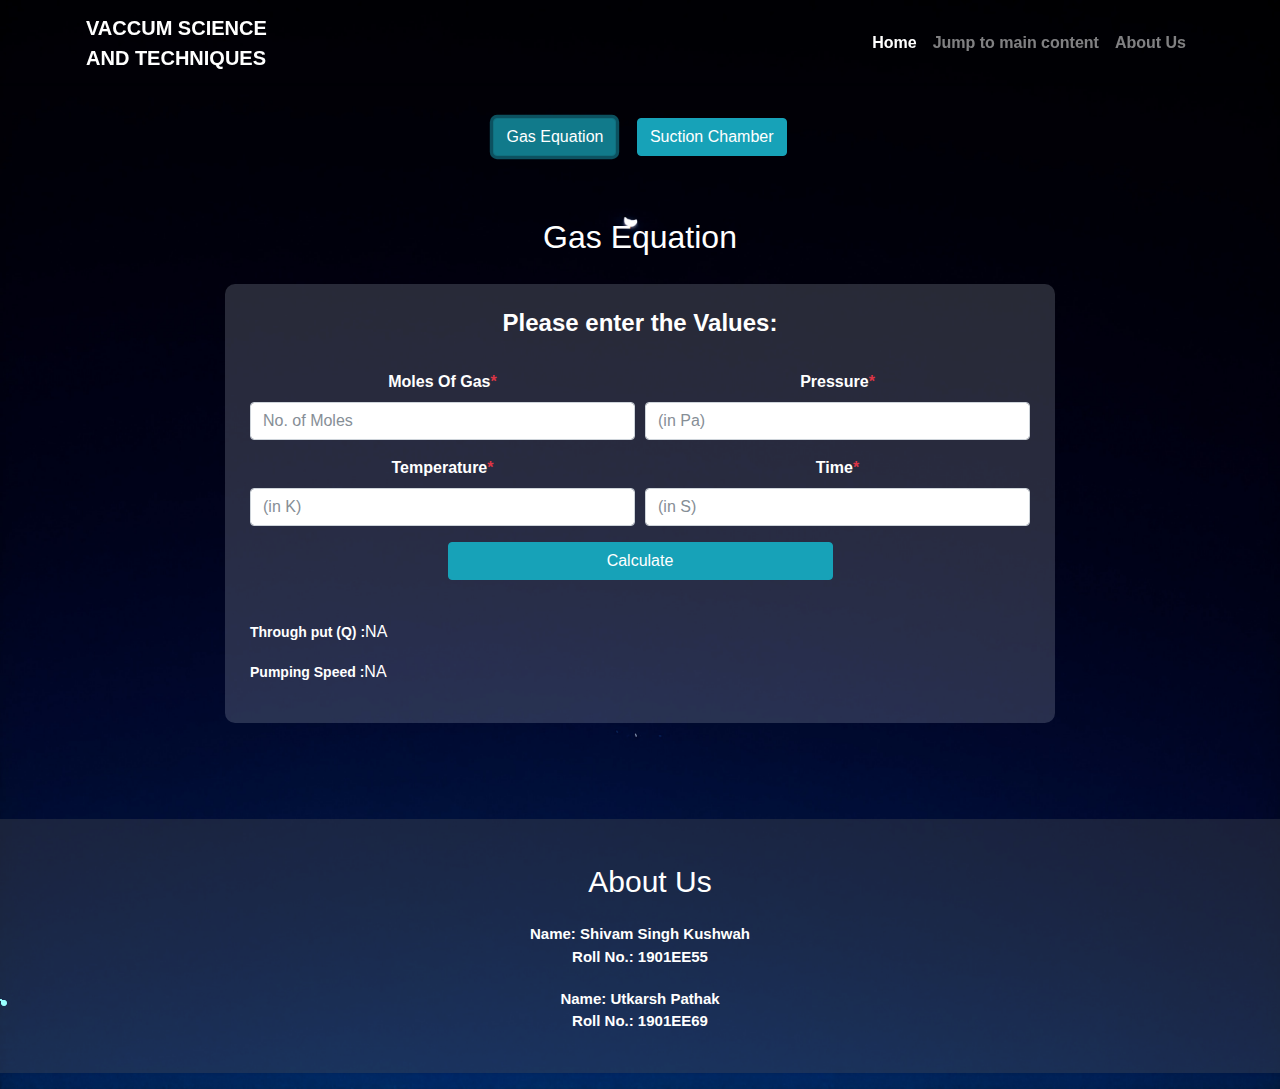
==== commit dae32596: "spelling fix" ====
--- a/docs/index.html
+++ b/docs/index.html
@@ -25,7 +25,7 @@
                         <nav class="navbar navbar-expand-lg navbar-dark sticky-top ">
                             <div>
                                 <a class="navbar-brand mr-auto" href="#">
-                                Vaccum Science<br>and Technology
+                                Vaccum Science<br>and Techniques
                                 </a>
                             </div>                            
                             <button type="button" id="nav-toggle" class="navbar-toggler collapsed" data-toggle="collapse" data-target="#Nav" aria-expanded="false" aria-label="Toggle navigation">
